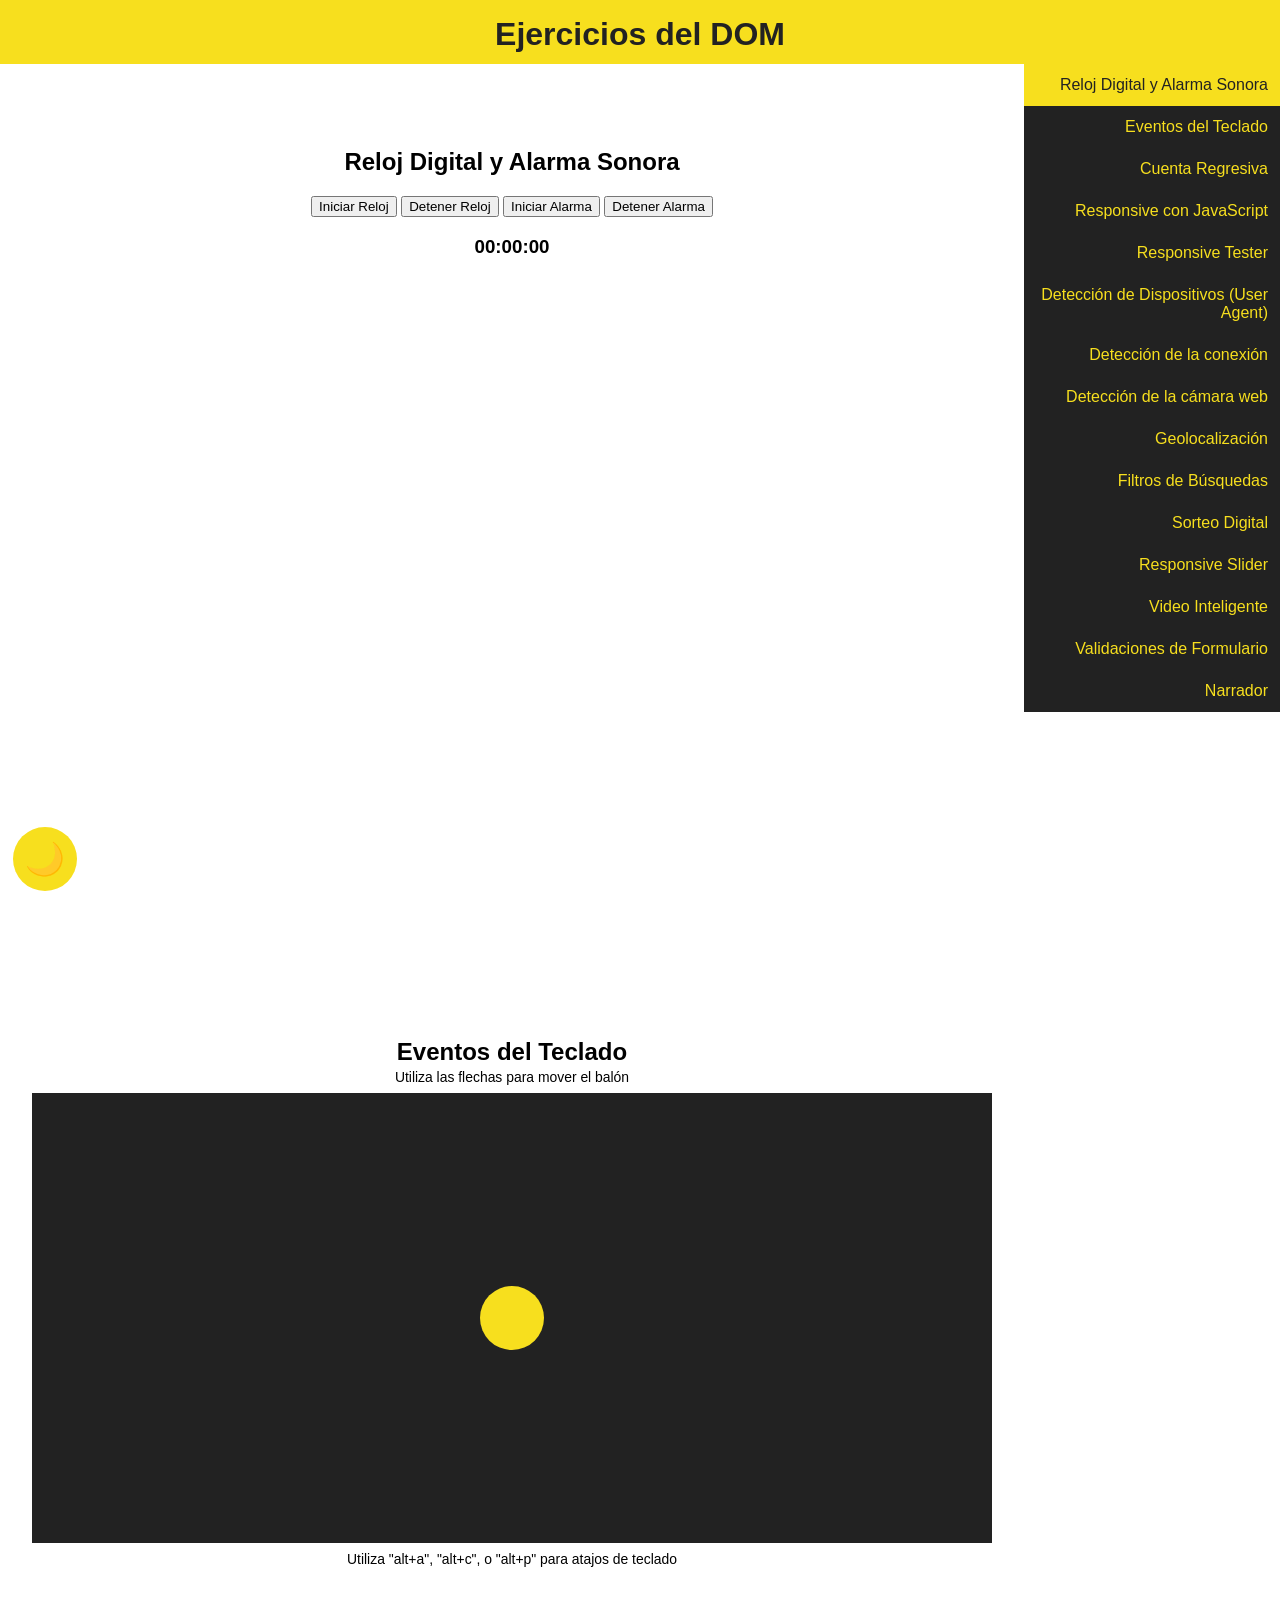
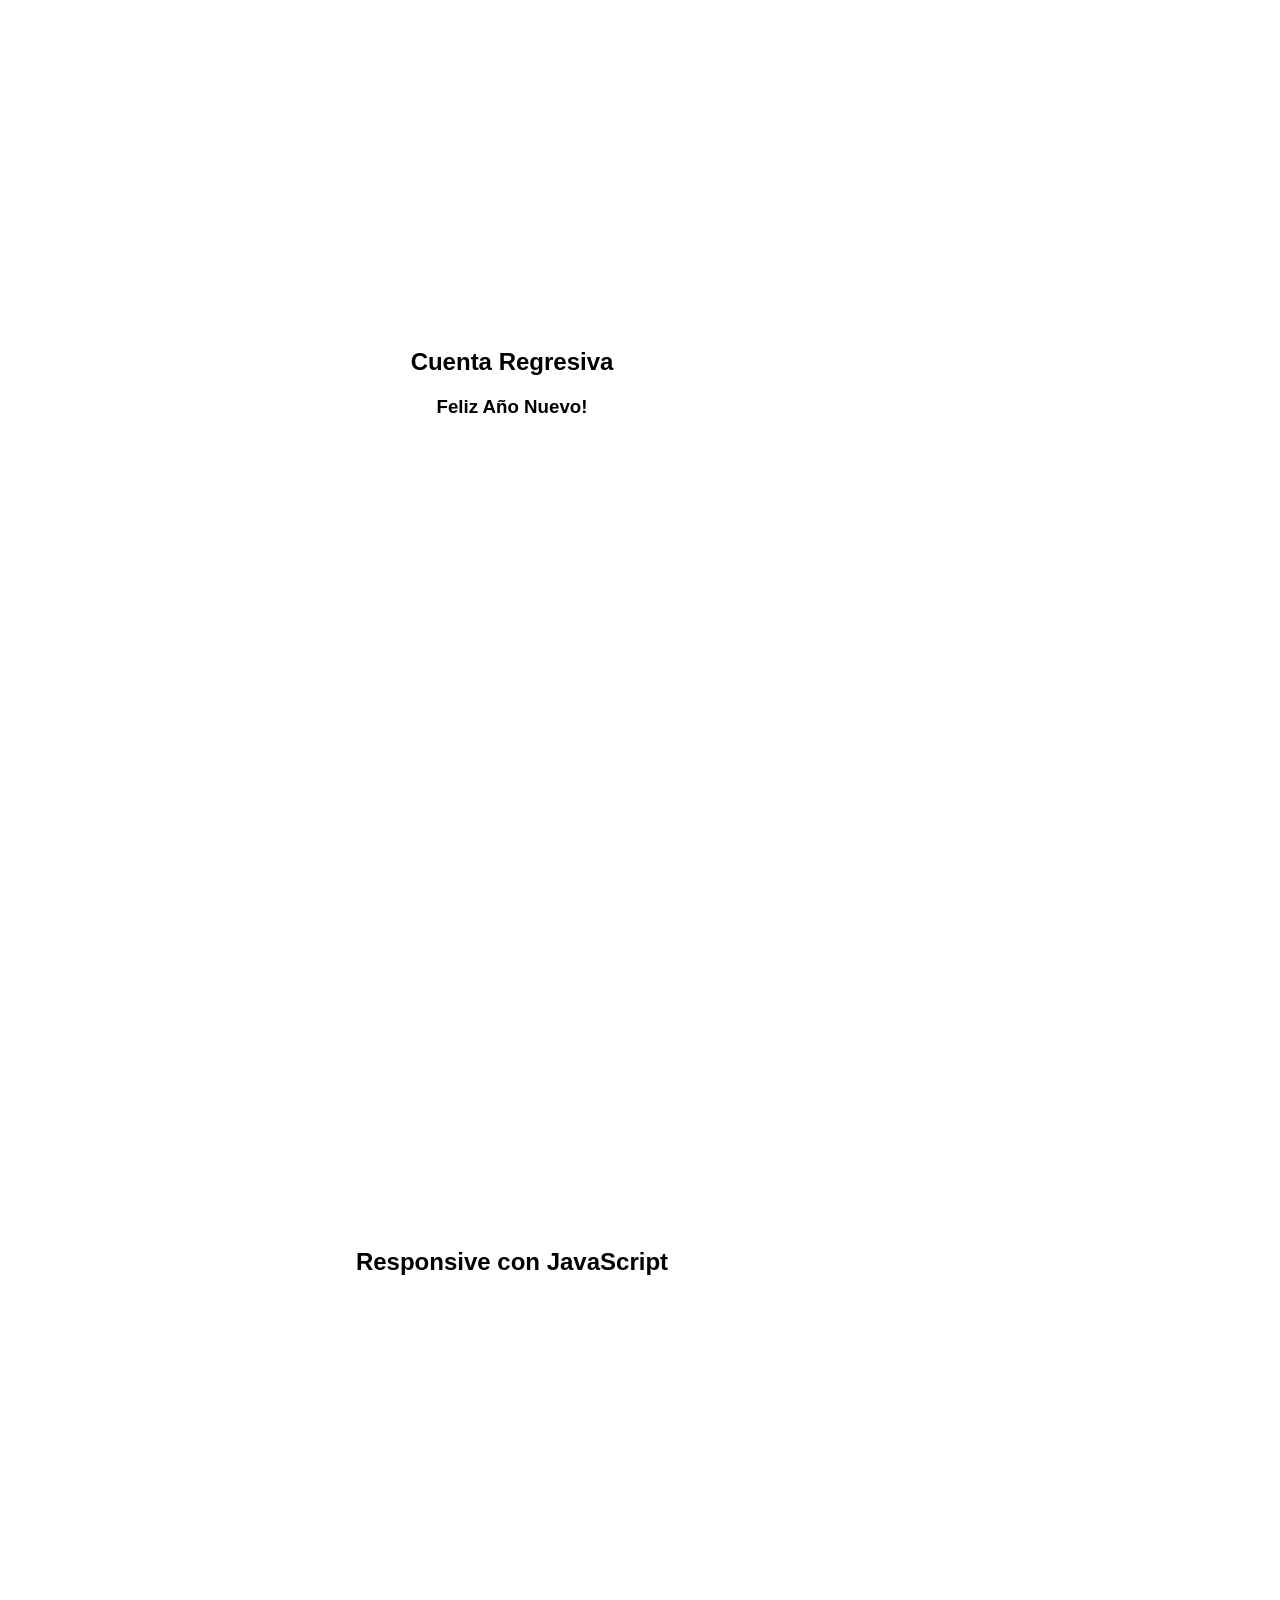
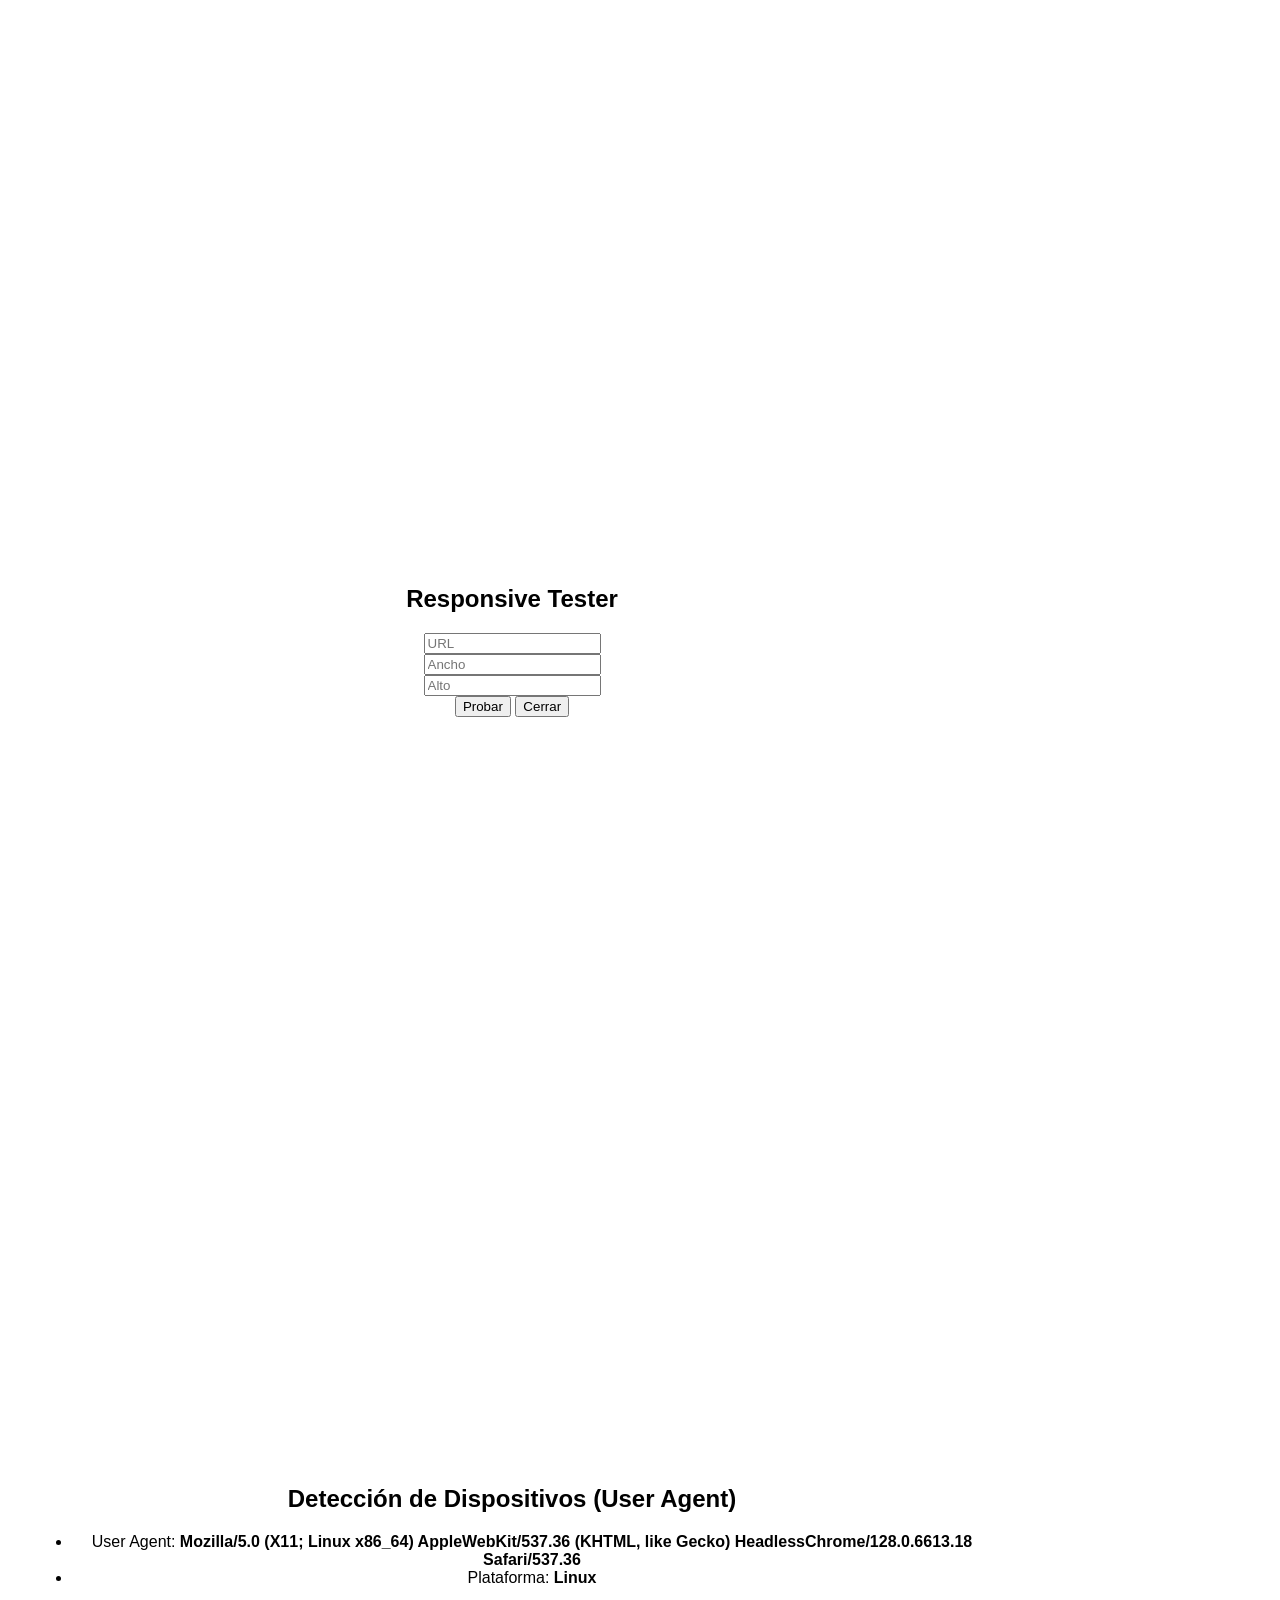
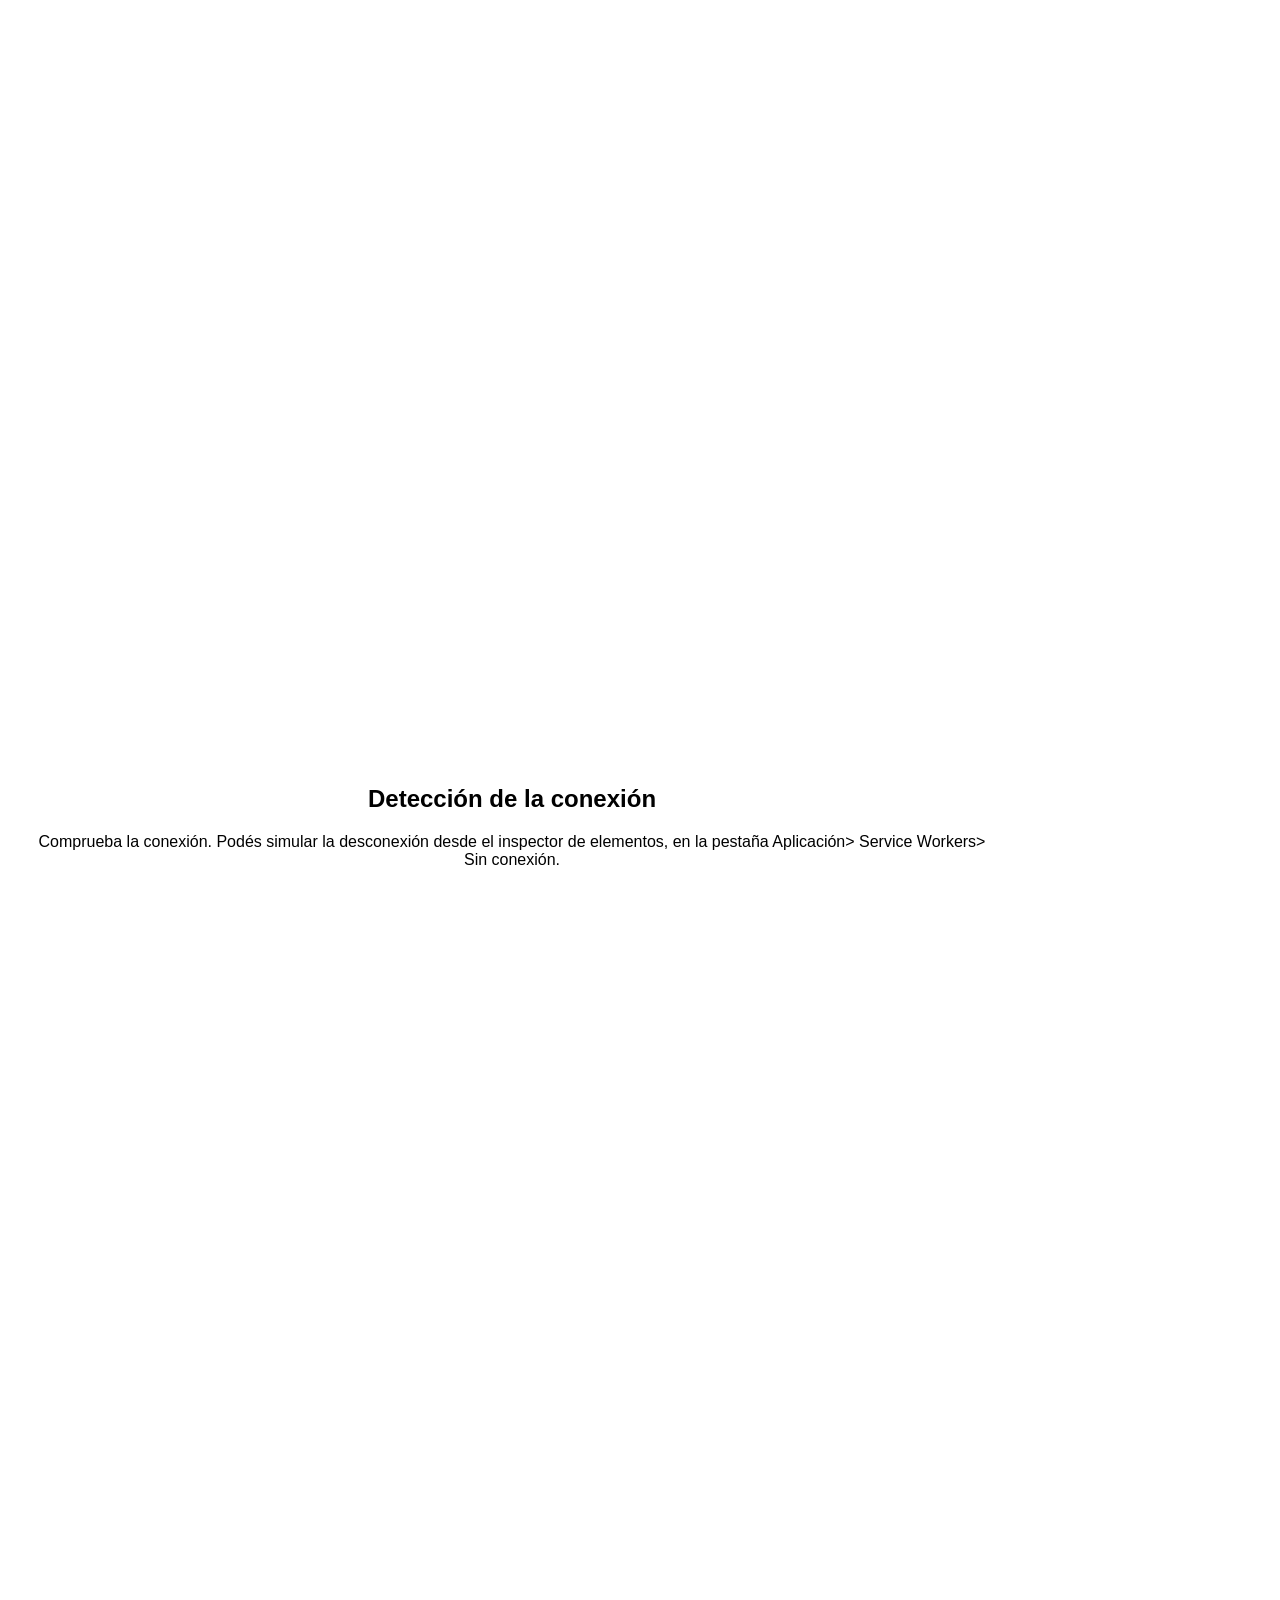
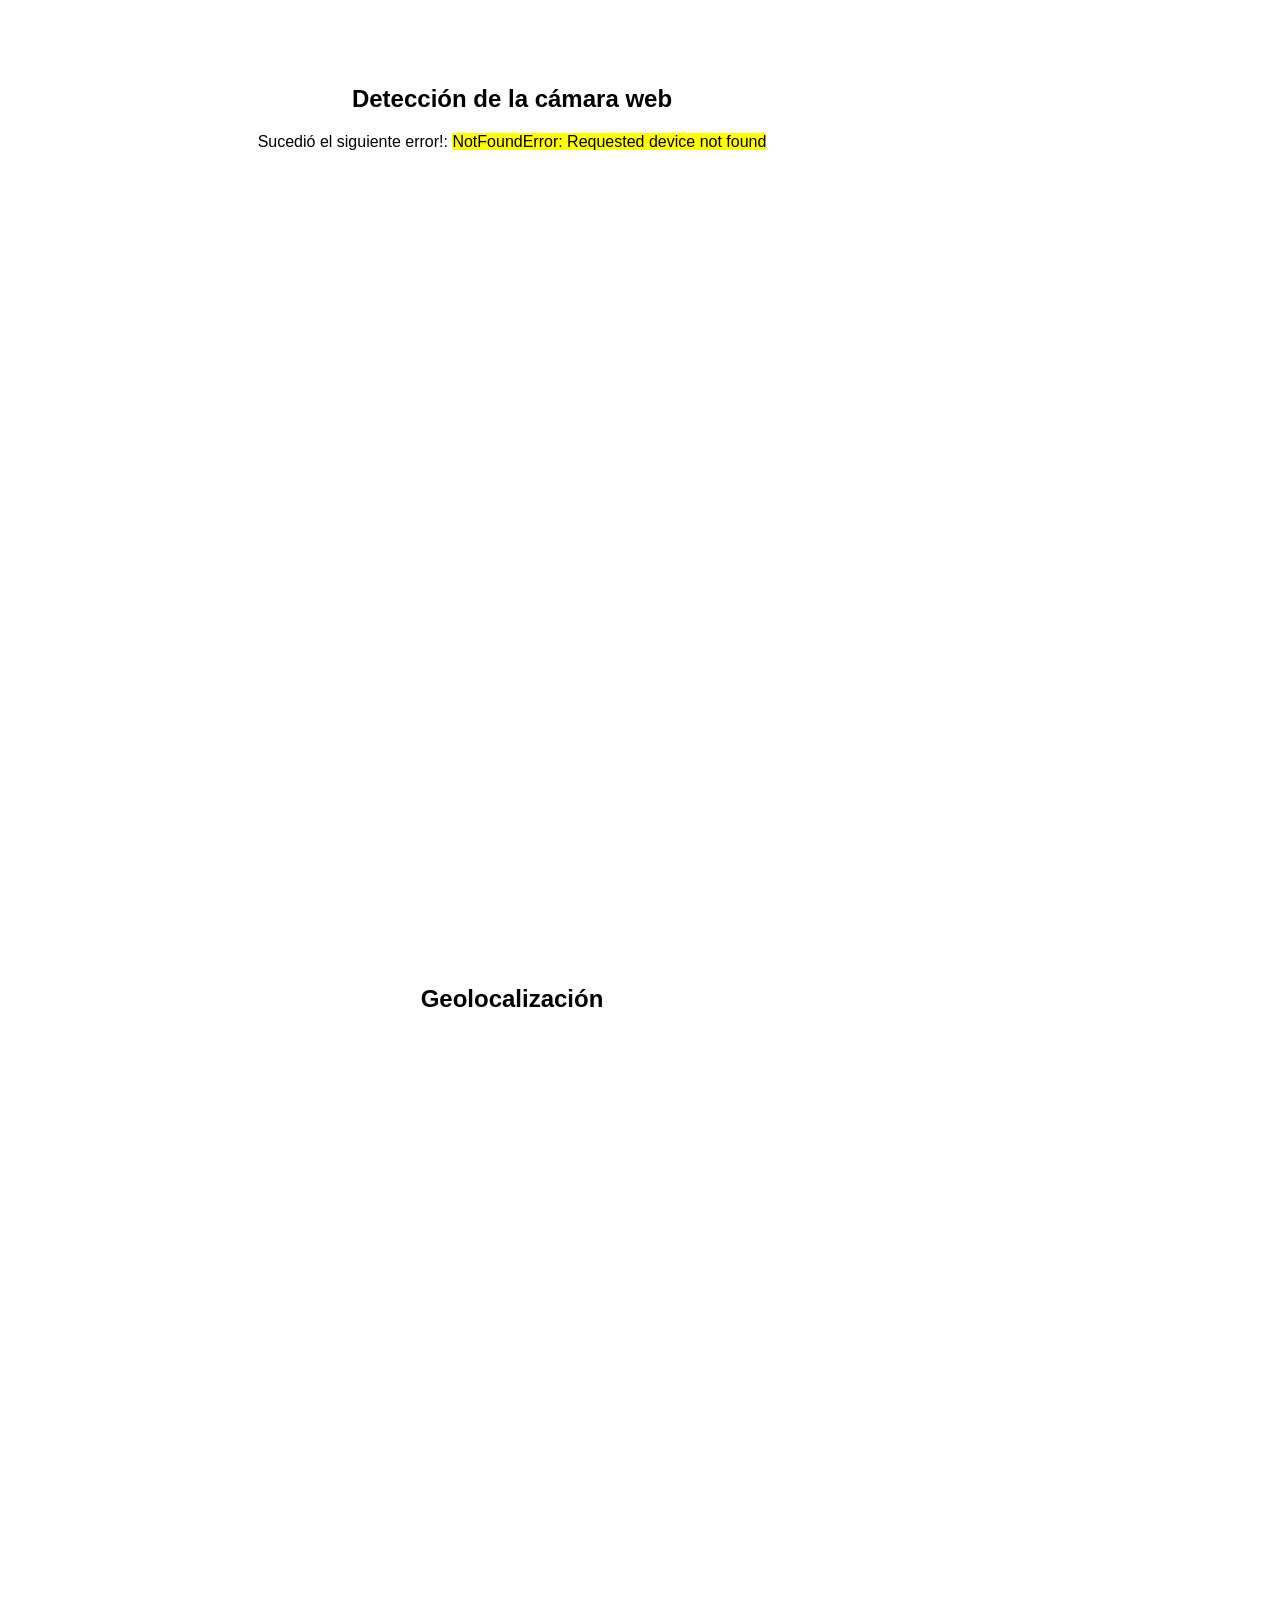
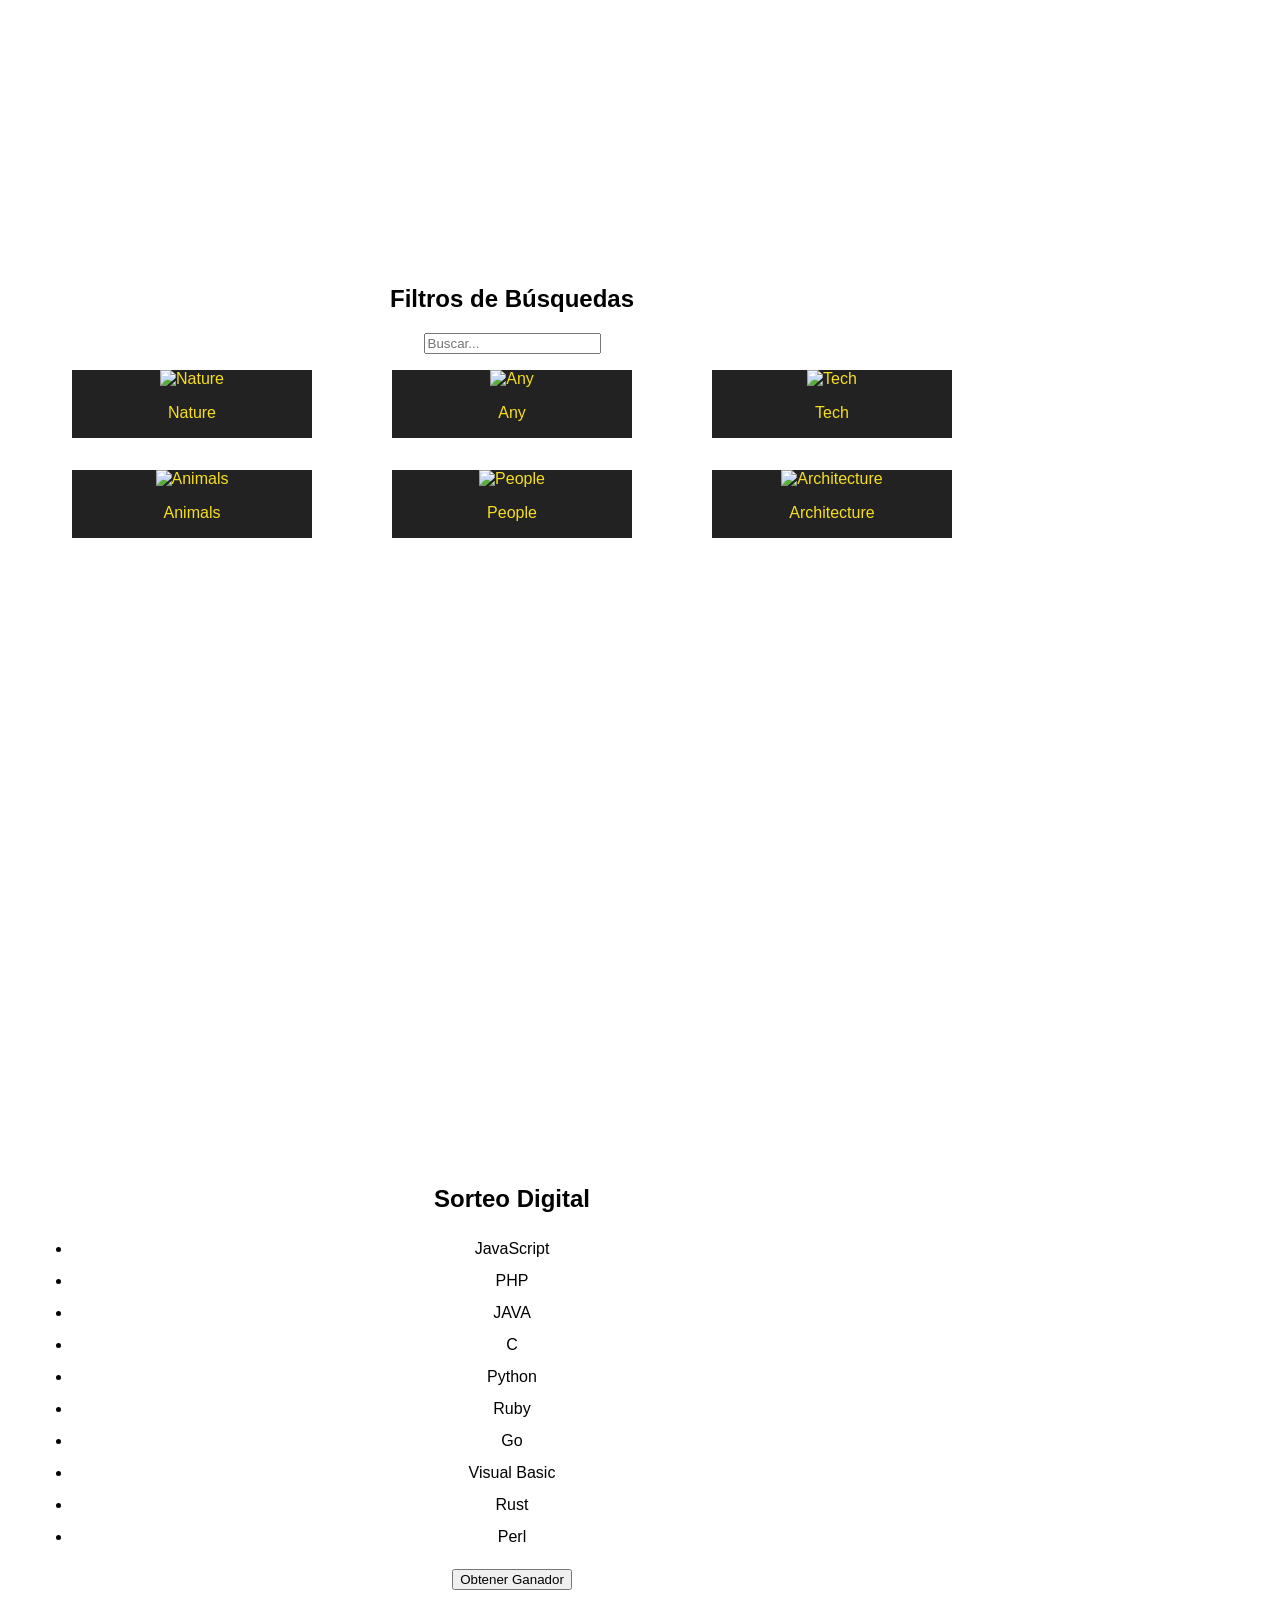
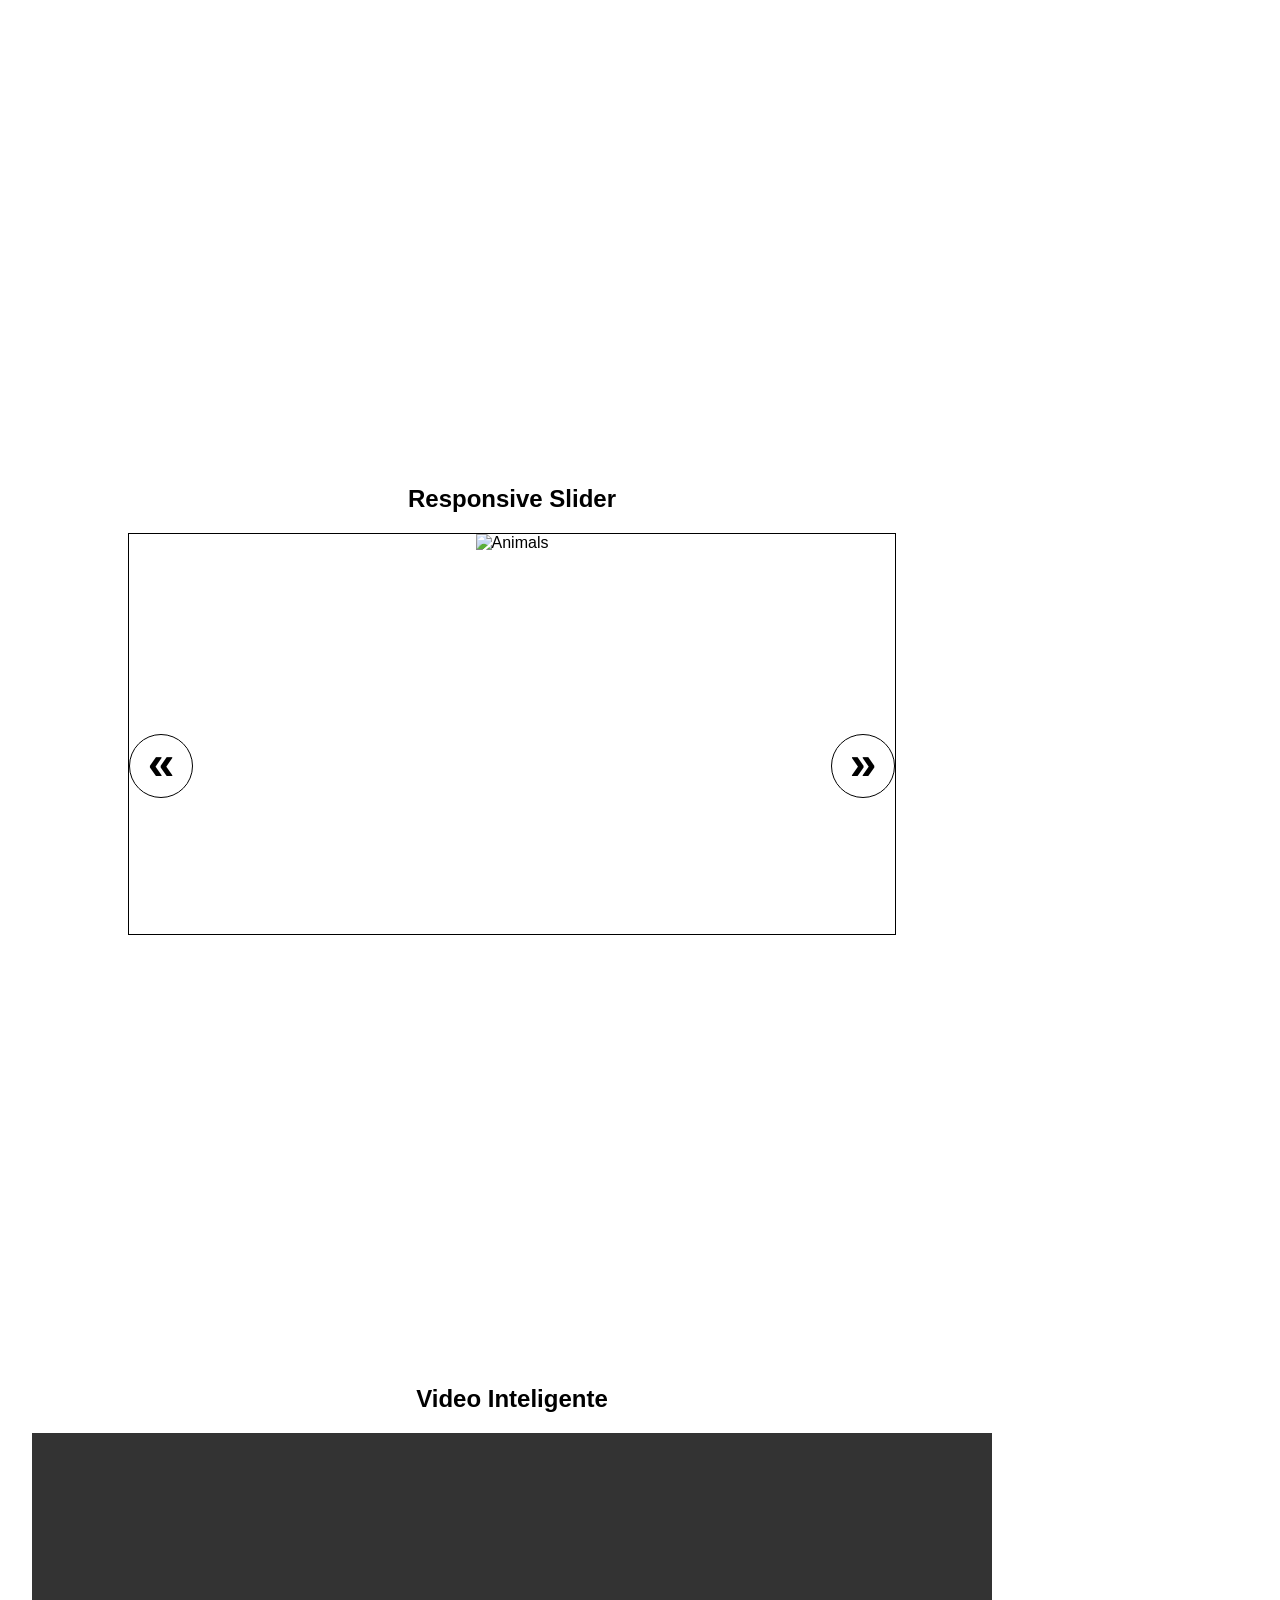
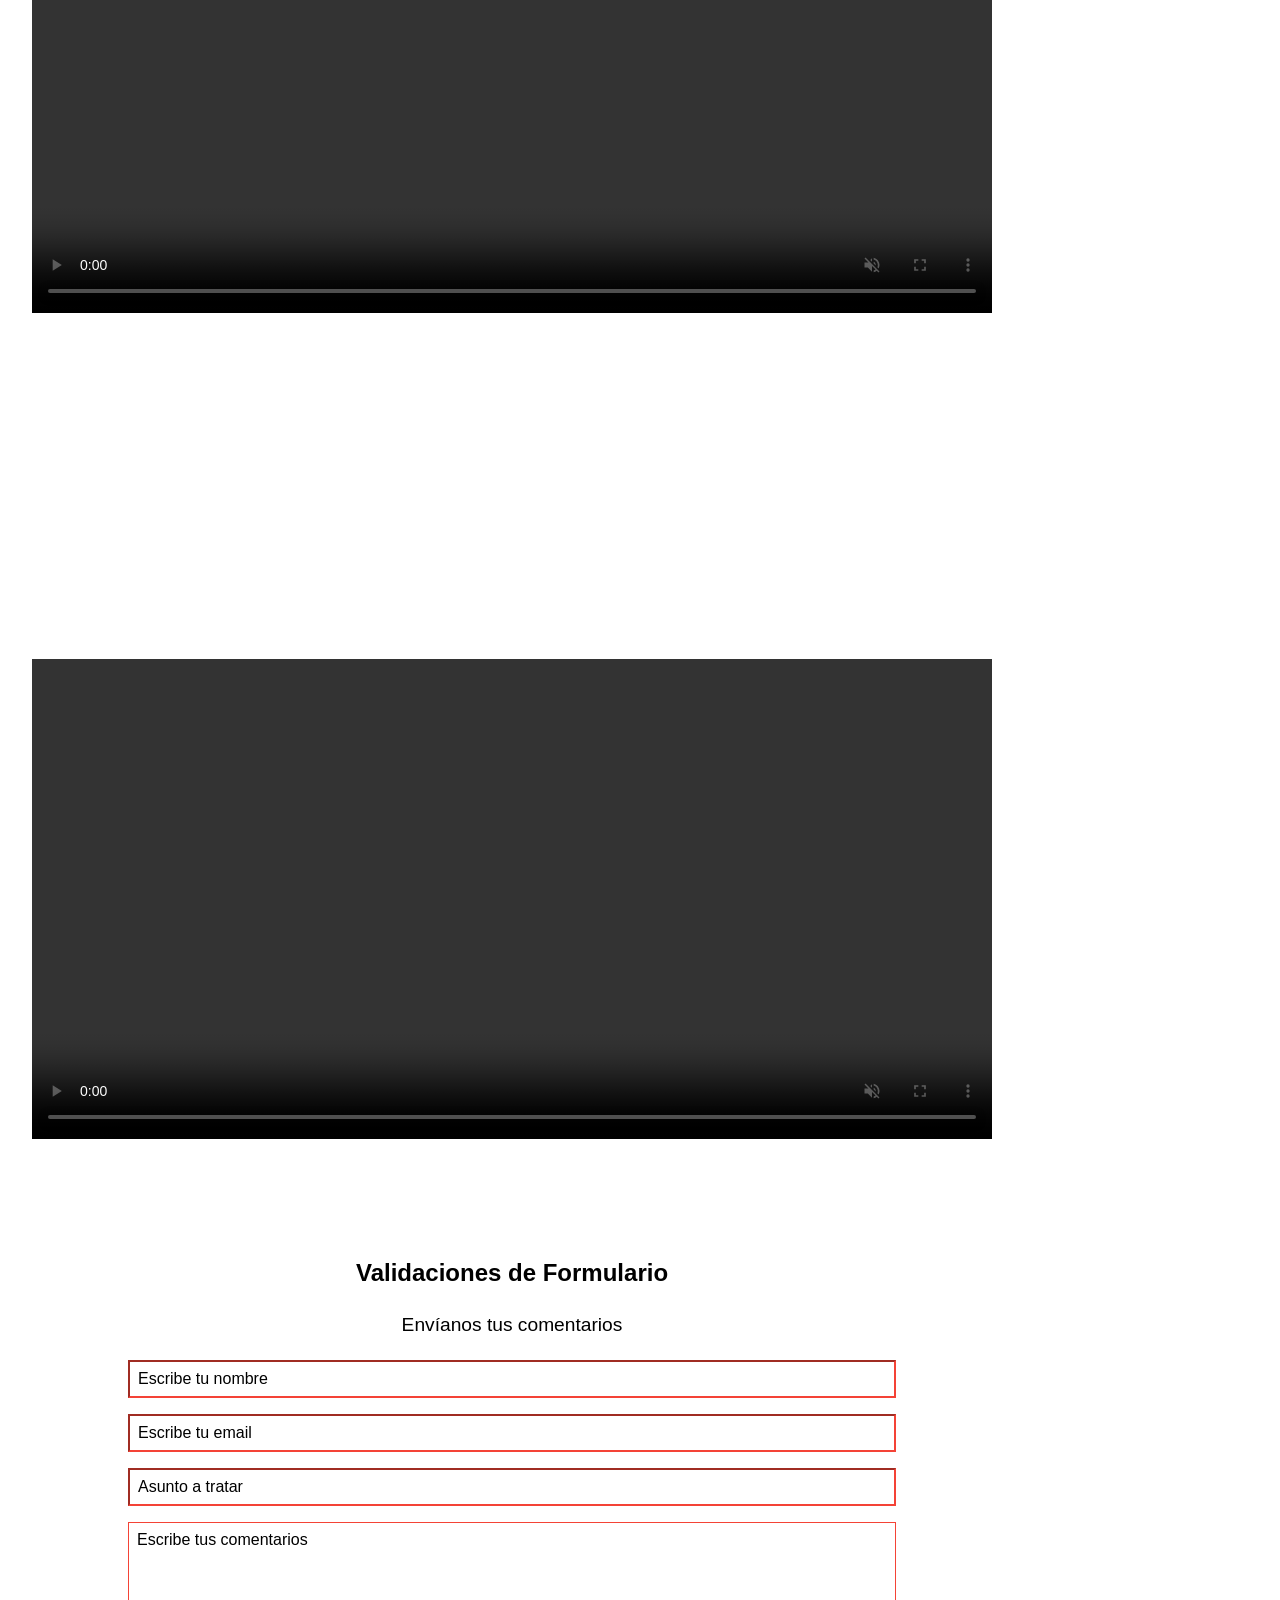
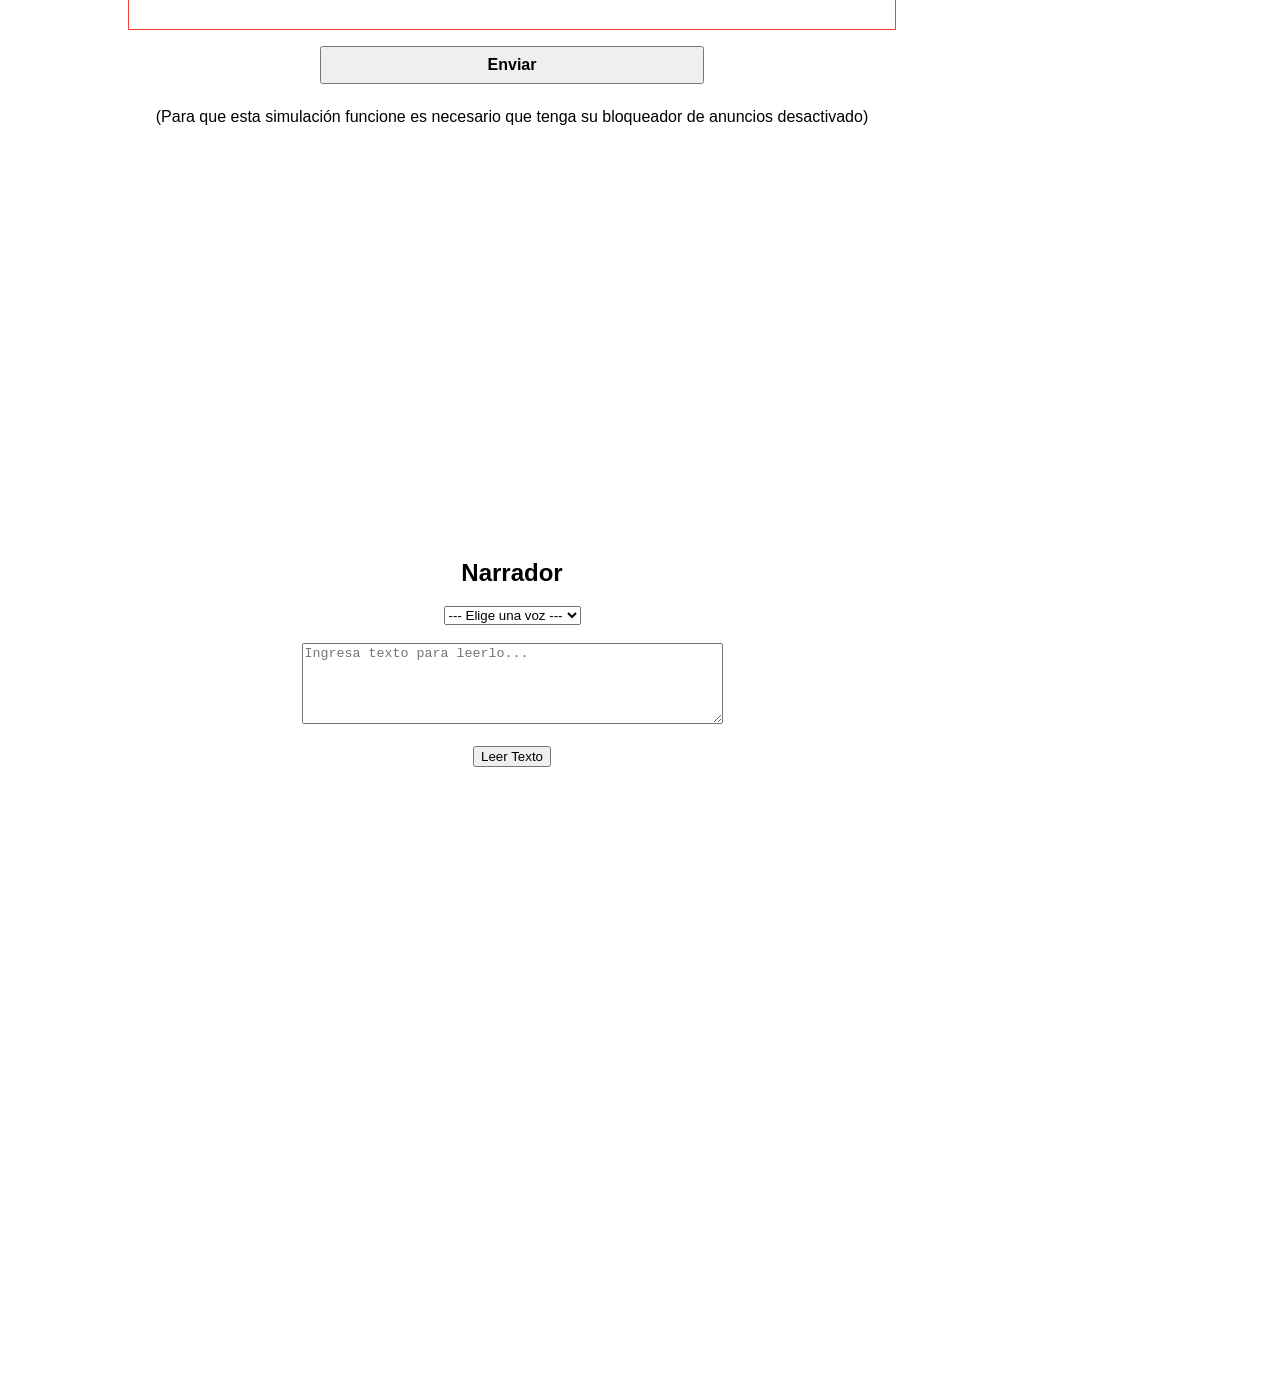
==== dom-ejercicios/index.html @ 46477e60 "Add files via upload" ====
<!DOCTYPE html>
<html lang="en" data-dark>
<meta charset="UTF-8">
<meta http-equiv="X-UA-Compatible" content="IE=edge">
<meta name="viewport" content="width=device-width, initial-scale=1.0">
<title>Ejercicios del DOM</title>
<link href="style.css" rel="stylesheet">
<link href="hamburgers.css" rel="stylesheet">
</head>

<body>
    <header>
        <h1>Ejercicios del DOM</h1>
    </header>
    <button class="panel-btn hamburger hamburger--vortex" type="button">
        <span class="hamburger-box">
            <span class="hamburger-inner"></span>
        </span>
    </button>
    <aside class="panel">
        <nav class="menu">
            <a href="#seccion1" data-scroll-spy>Reloj Digital y Alarma Sonora</a>
            <a href="#seccion2" data-scroll-spy>Eventos del Teclado</a>
            <a href="#seccion3" data-scroll-spy>Cuenta Regresiva</a>
            <a href="#seccion4" data-scroll-spy>Responsive con JavaScript</a>
            <a href="#seccion5" data-scroll-spy>Responsive Tester</a>
            <a href="#seccion6" data-scroll-spy>Detección de Dispositivos (User Agent)</a>
            <a href="#seccion7" data-scroll-spy>Detección de la conexión</a>
            <a href="#seccion8" data-scroll-spy>Detección de la cámara web</a>
            <a href="#seccion9" data-scroll-spy>Geolocalización</a>
            <a href="#seccion10" data-scroll-spy>Filtros de Búsquedas</a>
            <a href="#seccion11" data-scroll-spy>Sorteo Digital</a>
            <a href="#seccion12" data-scroll-spy>Responsive Slider</a>
            <a href="#seccion13" data-scroll-spy>Video Inteligente</a>
            <a href="#seccion14" data-scroll-spy>Validaciones de Formulario</a>
            <a href="#seccion15" data-scroll-spy>Narrador</a>
        </nav>
    </aside>
    <main>
        <section id="seccion1" class="section" data-scroll-spy>
            <h2>Reloj Digital y Alarma Sonora</h2>
            <div>
                <button id="activar-reloj">Iniciar Reloj</button>
                <button id="desactivar-reloj">Detener Reloj</button>
                <button id="activar-alarma">Iniciar Alarma</button>
                <button id="desactivar-alarma">Detener Alarma</button>
            </div>
            <div id="reloj">
                <h3>00:00:00</h3>
            </div>
        </section>
        <section id="seccion2" class="section" data-scroll-spy>
            <h2>Eventos del Teclado</h2>
            <p>Utiliza las flechas para mover el balón</p>
            <article class="stage" data-dark>
                <div class="ball"></div>
            </article>
            <p>Utiliza "alt+a", "alt+c", o "alt+p" para atajos de teclado</p>
        </section>
        <section id="seccion3" class="section" data-scroll-spy>
            <h2>Cuenta Regresiva</h2>
            <div id="countdown"></div>
        </section>
        <section id="seccion4" class="section" data-scroll-spy>
            <h2>Responsive con JavaScript</h2>
            <div id="youtube"></div>
            <div id="gmaps"></div>
        </section>
        <section id="seccion5" class="section" data-scroll-spy>
            <h2>Responsive Tester</h2>
            <form id="responsive-tester">
                <input name="direccion" type="url" placeholder="URL" required>
                <br>
                <input name="ancho" type="text" placeholder="Ancho" required>
                <br>
                <input name="alto" type="text" placeholder="Alto" required>
                <br>
                <input name="probar" type="submit" value="Probar">
                <input name="cerrar" type="button" value="Cerrar">
            </form>
        </section>
        <section id="seccion6" class="section" data-scroll-spy>
            <h2>Detección de Dispositivos (User Agent)</h2>
            <div id="user-device"></div>
        </section>
        <section id="seccion7" class="section" data-scroll-spy>
            <h2>Detección de la conexión</h2>
            <p>Comprueba la conexión. Podés simular la desconexión desde el inspector de elementos, en la pestaña
                Aplicación> Service Workers> Sin conexión.</p>
        </section>
        <section id="seccion8" class="section" data-scroll-spy>
            <h2>Detección de la cámara web</h2>
            <video id="webcam"></video>
        </section>
        <section id="seccion9" class="section" data-scroll-spy>
            <h2>Geolocalización</h2>
            <div id="geolocation"></div>
        </section>
        <section id="seccion10" class="section" data-scroll-spy>
            <h2>Filtros de Búsquedas</h2>
            <input type="search" placeholder="Buscar..." class="card-filter">
            <article class="cards">
                <figure class="card">
                    <img src="http://placeimg.com/200/200/nature" alt="Nature">
                    <figcaption>Nature</figcaption>
                </figure>
                <figure class="card">
                    <img src="http://placeimg.com/200/200/any" alt="Any">
                    <figcaption>Any</figcaption>
                </figure>
                <figure class="card">
                    <img src="http://placeimg.com/200/200/tech" alt="Tech">
                    <figcaption>Tech</figcaption>
                </figure>
                <figure class="card">
                    <img src="http://placeimg.com/200/200/animals" alt="Animals">
                    <figcaption>Animals</figcaption>
                </figure>
                <figure class="card">
                    <img src="http://placeimg.com/200/200/people" alt="People">
                    <figcaption>People</figcaption>
                </figure>
                <figure class="card">
                    <img src="http://placeimg.com/200/200/arch" alt="Architecture">
                    <figcaption>Architecture</figcaption>
                </figure>
            </article>
        </section>
        <section id="seccion11" class="section" data-scroll-spy>
            <h2> Sorteo Digital</h2>
            <ul class="players">
                <li class="player">JavaScript</li>
                <li class="player">PHP</li>
                <li class="player">JAVA</li>
                <li class="player">C</li>
                <li class="player">Python</li>
                <li class="player">Ruby</li>
                <li class="player">Go</li>
                <li class="player">Visual Basic</li>
                <li class="player">Rust</li>
                <li class="player">Perl</li>
            </ul>
            <button id="winner-btn"> Obtener Ganador</button>
        </section>
        <section id="seccion12" class="section" data-scroll-spy>
            <h2>Responsive Slider</h2>
            <div class="slider">
                <div class="slider-slides">
                    <div class="slider-slide active">
                        <img src="http://placeimg.com/400/400/animals" alt="Animals">
                    </div>
                    <div class="slider-slide">
                        <h4>Diapositiva 2</h4>
                        <p>Lorem ipsum dolor sit amet consectetur adipisicing elit. Omnis suscipit quasi quidem nostrum
                            iste labore quos commodi cumque voluptatibus ad. Cum, animi quo quam deleniti repudiandae
                            accusantium libero totam placeat.</p>
                    </div>
                    <div class="slider-slide">
                        <img src="http://placeimg.com/400/400/nature" alt="Nature">
                    </div>
                    <div class="slider-slide">
                        <h4>Diapositiva 4</h4>
                        <p>Lorem ipsum dolor sit amet consectetur, adipisicing elit. Iure ullam molestiae est eos
                            blanditiis earum similique magni, asperiores reprehenderit. Rerum recusandae commodi eaque
                            blanditiis neque nihil, velit perspiciatis dolorem dolor!</p>
                    </div>
                </div>
                <div class="slider-btns">
                    <a href="" class="prev">&laquo</a>
                    <a href="" class="next">&raquo</a>
                </div>
            </div>
        </section>
        <section id="seccion13" class="section" data-scroll-spy>
            <h2>Video Inteligente</h2>
            <video src="assets/video-inteligente.mp4" muted controls loop data-smart-video></video>
            <br><br><br><br><br><br><br><br><br><br><br><br><br><br><br><br><br><br><br><br>
            <video src="assets/video-inteligente.mp4" muted controls loop data-smart-video></video>
        </section>
        <section id="seccion14" class="section" data-scroll-spy>
            <h2>Validaciones de Formulario</h2>
            <form class="contact-form" action="https://formsubmit.co/matifer.dev@gmail.com" method="POST" target="_blank">
                <legend>Envíanos tus comentarios</legend>
                <input type="text" name="name" placeholder="Escribe tu nombre" title="Nombre solo acepta letras y espacios en blanco" pattern="^[A-Za-zÑñÁáÉéÍíÓóÚúÜü\s]+$" required>
                <input type="email" name="email" placeholder="Escribe tu email" title="Email incorrecto" pattern="^[a-z0-9]+(\.[_a-z0-9]+)*@[a-z0-9-]+(\.[a-z0-9-]+)*(\.[a-z]{2,15})$" required>
                <input type="text" name="subject" placeholder="Asunto a tratar" title="El asunto es requerido" required>
                <textarea name="comments" cols="50" rows="5" placeholder="Escribe tus comentarios" title="Tu comentario no debe exceder los 255 caracteres" data-pattern="^.{1,255}$" required></textarea>
                <input type="submit" value="Enviar">
                <p>(Para que esta simulación funcione es necesario que tenga su bloqueador de anuncios desactivado)</p>
                <div class="contact-form-loader none">
                    <img src="assets/loader.svg" alt="Cargando" id="form-svg" data-dark>
                </div>
                <div class="contact-form-response none">
                    <p>Los datos han sido enviados! 😀 </p>
                </div>
            </form>
        </section>
        <section id="seccion15" class="section" data-scroll-spy>
            <h2>Narrador</h2>
            <select id="speech-select">
                <option value="">--- Elige una voz ---</option>
            </select>
            <br><br>
            <textarea id ="speech-text" cols="50" rows="5" placeholder="Ingresa texto para leerlo..."></textarea>
            <br><br>
            <button id="speech-btn">Leer Texto</button>
        </section>
    </main>
    <button class="scroll-top-btn hidden">&#11014</button>
    <button class="dark-theme-btn">🌙</button>
    <script src="js.js" type="module"></script>
</body>

</html>
---- dom-ejercicios/style.css ----
:root {
    --main-font: sans-serif;
    --font-size: 16px;
    --main-color: #F7DF1E;
    --second-color: #222;
    --main-modal-color: rgba(247, 222, 30, 0.85);
    --second-modal-color: rgba(34, 34, 34, 0.85);
    --container-width: 1200px;
}

/* ::-webkit-scrollbar {
    width: 0px;
} */
html {
    scroll-behavior: smooth;
    box-sizing: border-box;
    font-family: var(--main-font);
    font-size: var(--font-size);
}

/*Para que todos los elementos hereden el box-sizing*/
*,
*:before,
*:after {
    box-sizing: inherit;
}

header {
    background-color: var(--main-color);
    color: var(--second-color);
    height: 4rem;
    display: flex;
    position: sticky;
    top: 0;
    width: 100vw;
    padding: 1rem;
    z-index: 997;
}

header h1 {
    margin: 0 auto;
    text-align: center;
}

#seccion2 {
    line-height: 0.3;

    & p {
        font-size: 0.87rem;
    }
}

body {
    /*RESET (por defecto el navegador le pone al body un margin de 8px*/
    margin: 0;
    /*Para que todo lo que desborde en horizontal se oculte y no genere barra de desplazamiento*/
    overflow-x: hidden;
}

img {
    max-width: 100%;
    height: auto;
}

section {
    min-height: 100vh;
    padding: 2rem;
    padding-top: 4rem;
    margin-left: auto;
    margin-right: auto;
    width: 100%;
    max-width: var(--container-width);
    text-align: center;
}

.panel {
    position: fixed;
    z-index: 998;
    width: 100%;
    background-color: var(--second-modal-color);
    top: 0;
    bottom: 0;
    right: 0;
    left: 0;
    width: 100%;
    transition: transform 0.3s ease;
    transform: translate(0, -100%);
    overflow-y: auto;
}

.panel.is-active {
    transform: translate(0, 0);
}

.panel-btn {
    position: fixed;
    z-index: 999;
    bottom: 1vh;
    right: 1vw;
    width: 4rem;
    height: 4rem;
    border-radius: 50%;
    padding: 0;
    display: flex;
    justify-content: center;
    align-items: center;
    background-color: var(--main-color);
}

.menu {
    width: inherit;
    display: flex;
    flex-direction: column;
    justify-content: space-evenly;
    align-items: center;
    text-align: center;
}

.menu a {
    padding: 2rem;
    width: inherit;
    display: block;
    font-size: 1.5rem;
    text-decoration: none;
    color: var(--main-color);
    transition: all 0.3s ease;
}

.menu a:hover {
    /* font-weight: bold; */
    color: var(--second-color);
    background-color: var(--main-modal-color);
}

.stage {
    display: flex;
    min-height: 50vh;
    background-color: var(--second-color);
}

.ball {
    margin: auto;
    width: 4rem;
    height: 4rem;
    border-radius: 50%;
    background-color: var(--main-color);
}

.scroll-top-btn {
    position: fixed;
    z-index: 999;
    bottom: 1vh;
    right: calc(4.5rem + 1vw);
    width: 4rem;
    height: 4rem;
    border-radius: 50%;
    font-size: 2rem;
    font-weight: bold;
    background-color: var(--main-color);
    color: var(--second-color);
    cursor: pointer;
    outline: 0;
    border: 0;
    transition: all 0.3s ease-out;
}

.scroll-top-btn:hover {
    background-color: var(--second-color);
    color: var(--main-color);
}

.hidden {
    visibility: hidden;
    opacity: 0;
}

.dark-theme-btn {
    position: fixed;
    z-index: 999;
    bottom: 1vh;
    left: 1vw;
    width: 4rem;
    height: 4rem;
    border-radius: 50%;
    font-size: 2rem;
    font-weight: bold;
    background-color: var(--main-color);
    color: var(--second-color);
    cursor: pointer;
    outline: 0;
    border: 0;
    transition: all 0.3s ease-out;
}

.dark-theme-btn:hover {
    background-color: var(--second-color);
    color: var(--main-color);
}

.dark-mode {
    background-color: var(--second-color);
    color: var(--main-color);

    & .stage {
        background-color: gray;
    }
}

/* **********-------Network Status-------********* */
.online,
.offline {
    position: sticky;
    top: 0;
    z-index: 1000;
    padding: 1rem;
    font-size: 1.5rem;
    font-weight: bold;
    text-align: center;
    background-color: #1b5e20;
    color: #fff;
}

.offline {
    background-color: #b71c1c;
}

/* **********-------Search Filters-------********* */
.cards {
    display: grid;
    grid-template-columns: repeat(auto-fit, minmax(250px, 1fr));
}

.card {
    background-color: var(--second-color);
    color: var(--main-color);
    transition: all 0.3s ease-out;
}

.card img {
    width: 100%;
    height: auto;
}

.card figcaption {
    padding: 1rem;
}

.filter {
    visibility: hidden;
    opacity: 0;
    order: 1;
}

.players {
    padding-right: 40px;
    line-height: 2rem;
}

/* **********-------Responsive Slider-------********* */

.slider {
    position: relative;
    width: 80%;
    margin: 1rem auto;
    text-align: center;
    border: thin solid black;
}

.slider-slides {
    position: relative;
    height: 400px;
}

.slider-slide {
    position: absolute;
    top: 0;
    left: 0;
    width: 100%;
    height: 100%;
    opacity: 0;
    visibility: hidden;
    transition: opacity 1s ease;
}

.slider-slide img {
    height: inherit;
    width: inherit;
    object-fit: cover;
    object-position: 50% 0%;
}

.slider-slide.active {
    opacity: 1;
    visibility: visible;
}

.slider-btns {
    position: absolute;
    width: 100%;
    top: 50%;
    display: flex;
    justify-content: space-between;
    font-size: 3rem;
    font-weight: bold;
}

.slider a {
    display: block;
    width: 4rem;
    height: 4rem;
    border-radius: 50%;
    border: thin solid #000;
    text-decoration: none;
    background-color: #fff;
    color: #000;
    transition: all 0.3s ease;
}

.slider a:hover {
    color: #3e3c3c;
}

/* **********-------Scroll Spy-------********* */
@media screen and (min-width: 1024px) {
    body {
        display: grid;
        grid-template-columns: 80% 20%;
        grid-template-rows: 4rem auto;
        grid-template-areas:
            "header header"
            "main   panel";
    }

    main {
        grid-area: main;
    }

    header {
        grid-area: header;
    }

    .panel {
        grid-area: panel;
        align-self: start;
        position: sticky;
        top: 4rem;
        background-color: var(--second-color);
        justify-content: flex-start;
        transform: translate(0, 0);
        opacity: 1;
        visibility: visible;
    }

    .panel-btn {
        display: none;
    }

    .menu {
        justify-content: start;
        text-align: right;
    }

    .menu a {
        font-size: 1rem;
        padding: .75rem;
    }

    .menu a:hover,
    .menu a.active {
        color: var(--second-color);
        background-color: var(--main-color);
    }

    .scroll-top-btn {
        right: initial;
        left: calc(4.25rem + 1vw);
    }

    video[data-smart-video] {
        width: 100%;
    }
}

/* **********-------ContactForm Validations-------********* */
.contact-form {
    --form-ok-color: #4caf50;
    --form-error-color: #f44336;
    margin-left: auto;
    margin-right: auto;
    width: 80%;
    > * { /*significa a todos los elementos hijos*/
        padding: 0.5rem;
        margin: 1rem auto;
        display: block;
        width: 100%;
    }
    & textarea {
        resize: none;
    }
}

.contact-form legend, .contact-form-response {
    font-size: 1.2rem;
    /* font-weight: bold; */
    text-align: center;
}
.contact-form input, .contact-form textarea {
    font-size: 1rem;
    font-family: sans-serif;
}

.contact-form input[type="submit"]{
    width: 50%;
    font-weight: bold;
    cursor: pointer;
}

.contact-form *::placeholder {
    color:#000;
}

.contact-form [required]:valid {
    border-color: var(--form-ok-color);
}

.contact-form [required]:invalid {
    border-color: var(--form-error-color);
}

.contact-form-error {
    margin-top: -1rem;
    font-size: 80%;
    background-color: var(--form-error-color);
    color: #fff;
    transition: all 800ms ease;
}

.contact-form-error.is-active {
    display: block;
    animation: show-message 1s 1 normal 0s ease-out both;
}

.none {
    display: none;
}

@keyframes show-message {
    0% {
        visibility: hidden;
        opacity: 0;
    }

    100% {
        visibility: visible;
        opacity: 1;
    }
}
---- dom-ejercicios/hamburgers.css ----
/*!
 * Hamburgers
 * @description Tasty CSS-animated hamburgers
 * @author Jonathan Suh @jonsuh
 * @site https://jonsuh.com/hamburgers
 * @link https://github.com/jonsuh/hamburgers
 */
.hamburger {
  /* padding: 15px 15px; */
  /* display: inline-block; */
  cursor: pointer;
  transition-property: opacity, filter;
  transition-duration: 0.15s;
  transition-timing-function: linear;
  font: inherit;
  color: inherit;
  text-transform: none;
  /* background-color: transparent; */
  border: 0;
  margin: 0;
  overflow: visible;
}

.hamburger:hover {
  opacity: 0.7;
}

.hamburger.is-active:hover {
  opacity: 0.7;
}

.hamburger.is-active .hamburger-inner,
.hamburger.is-active .hamburger-inner::before,
.hamburger.is-active .hamburger-inner::after {
  background-color: #000;
}

.hamburger-box {
  width: 40px;
  height: 24px;
  display: inline-block;
  position: relative;
}

.hamburger-inner {
  display: block;
  top: 50%;
  margin-top: -2px;
}

.hamburger-inner,
.hamburger-inner::before,
.hamburger-inner::after {
  width: 40px;
  height: 4px;
  background-color: #000;
  border-radius: 4px;
  position: absolute;
  transition-property: transform;
  transition-duration: 0.15s;
  transition-timing-function: ease;
}

.hamburger-inner::before,
.hamburger-inner::after {
  content: "";
  display: block;
}

.hamburger-inner::before {
  top: -10px;
}

.hamburger-inner::after {
  bottom: -10px;
}

/*
   * 3DX
   */
.hamburger--3dx .hamburger-box {
  perspective: 80px;
}

.hamburger--3dx .hamburger-inner {
  transition: transform 0.15s cubic-bezier(0.645, 0.045, 0.355, 1), background-color 0s 0.1s cubic-bezier(0.645, 0.045, 0.355, 1);
}

.hamburger--3dx .hamburger-inner::before,
.hamburger--3dx .hamburger-inner::after {
  transition: transform 0s 0.1s cubic-bezier(0.645, 0.045, 0.355, 1);
}

.hamburger--3dx.is-active .hamburger-inner {
  background-color: transparent !important;
  transform: rotateY(180deg);
}

.hamburger--3dx.is-active .hamburger-inner::before {
  transform: translate3d(0, 10px, 0) rotate(45deg);
}

.hamburger--3dx.is-active .hamburger-inner::after {
  transform: translate3d(0, -10px, 0) rotate(-45deg);
}

/*
   * 3DX Reverse
   */
.hamburger--3dx-r .hamburger-box {
  perspective: 80px;
}

.hamburger--3dx-r .hamburger-inner {
  transition: transform 0.15s cubic-bezier(0.645, 0.045, 0.355, 1), background-color 0s 0.1s cubic-bezier(0.645, 0.045, 0.355, 1);
}

.hamburger--3dx-r .hamburger-inner::before,
.hamburger--3dx-r .hamburger-inner::after {
  transition: transform 0s 0.1s cubic-bezier(0.645, 0.045, 0.355, 1);
}

.hamburger--3dx-r.is-active .hamburger-inner {
  background-color: transparent !important;
  transform: rotateY(-180deg);
}

.hamburger--3dx-r.is-active .hamburger-inner::before {
  transform: translate3d(0, 10px, 0) rotate(45deg);
}

.hamburger--3dx-r.is-active .hamburger-inner::after {
  transform: translate3d(0, -10px, 0) rotate(-45deg);
}

/*
   * 3DY
   */
.hamburger--3dy .hamburger-box {
  perspective: 80px;
}

.hamburger--3dy .hamburger-inner {
  transition: transform 0.15s cubic-bezier(0.645, 0.045, 0.355, 1), background-color 0s 0.1s cubic-bezier(0.645, 0.045, 0.355, 1);
}

.hamburger--3dy .hamburger-inner::before,
.hamburger--3dy .hamburger-inner::after {
  transition: transform 0s 0.1s cubic-bezier(0.645, 0.045, 0.355, 1);
}

.hamburger--3dy.is-active .hamburger-inner {
  background-color: transparent !important;
  transform: rotateX(-180deg);
}

.hamburger--3dy.is-active .hamburger-inner::before {
  transform: translate3d(0, 10px, 0) rotate(45deg);
}

.hamburger--3dy.is-active .hamburger-inner::after {
  transform: translate3d(0, -10px, 0) rotate(-45deg);
}

/*
   * 3DY Reverse
   */
.hamburger--3dy-r .hamburger-box {
  perspective: 80px;
}

.hamburger--3dy-r .hamburger-inner {
  transition: transform 0.15s cubic-bezier(0.645, 0.045, 0.355, 1), background-color 0s 0.1s cubic-bezier(0.645, 0.045, 0.355, 1);
}

.hamburger--3dy-r .hamburger-inner::before,
.hamburger--3dy-r .hamburger-inner::after {
  transition: transform 0s 0.1s cubic-bezier(0.645, 0.045, 0.355, 1);
}

.hamburger--3dy-r.is-active .hamburger-inner {
  background-color: transparent !important;
  transform: rotateX(180deg);
}

.hamburger--3dy-r.is-active .hamburger-inner::before {
  transform: translate3d(0, 10px, 0) rotate(45deg);
}

.hamburger--3dy-r.is-active .hamburger-inner::after {
  transform: translate3d(0, -10px, 0) rotate(-45deg);
}

/*
   * 3DXY
   */
.hamburger--3dxy .hamburger-box {
  perspective: 80px;
}

.hamburger--3dxy .hamburger-inner {
  transition: transform 0.15s cubic-bezier(0.645, 0.045, 0.355, 1), background-color 0s 0.1s cubic-bezier(0.645, 0.045, 0.355, 1);
}

.hamburger--3dxy .hamburger-inner::before,
.hamburger--3dxy .hamburger-inner::after {
  transition: transform 0s 0.1s cubic-bezier(0.645, 0.045, 0.355, 1);
}

.hamburger--3dxy.is-active .hamburger-inner {
  background-color: transparent !important;
  transform: rotateX(180deg) rotateY(180deg);
}

.hamburger--3dxy.is-active .hamburger-inner::before {
  transform: translate3d(0, 10px, 0) rotate(45deg);
}

.hamburger--3dxy.is-active .hamburger-inner::after {
  transform: translate3d(0, -10px, 0) rotate(-45deg);
}

/*
   * 3DXY Reverse
   */
.hamburger--3dxy-r .hamburger-box {
  perspective: 80px;
}

.hamburger--3dxy-r .hamburger-inner {
  transition: transform 0.15s cubic-bezier(0.645, 0.045, 0.355, 1), background-color 0s 0.1s cubic-bezier(0.645, 0.045, 0.355, 1);
}

.hamburger--3dxy-r .hamburger-inner::before,
.hamburger--3dxy-r .hamburger-inner::after {
  transition: transform 0s 0.1s cubic-bezier(0.645, 0.045, 0.355, 1);
}

.hamburger--3dxy-r.is-active .hamburger-inner {
  background-color: transparent !important;
  transform: rotateX(180deg) rotateY(180deg) rotateZ(-180deg);
}

.hamburger--3dxy-r.is-active .hamburger-inner::before {
  transform: translate3d(0, 10px, 0) rotate(45deg);
}

.hamburger--3dxy-r.is-active .hamburger-inner::after {
  transform: translate3d(0, -10px, 0) rotate(-45deg);
}

/*
   * Arrow
   */
.hamburger--arrow.is-active .hamburger-inner::before {
  transform: translate3d(-8px, 0, 0) rotate(-45deg) scale(0.7, 1);
}

.hamburger--arrow.is-active .hamburger-inner::after {
  transform: translate3d(-8px, 0, 0) rotate(45deg) scale(0.7, 1);
}

/*
   * Arrow Right
   */
.hamburger--arrow-r.is-active .hamburger-inner::before {
  transform: translate3d(8px, 0, 0) rotate(45deg) scale(0.7, 1);
}

.hamburger--arrow-r.is-active .hamburger-inner::after {
  transform: translate3d(8px, 0, 0) rotate(-45deg) scale(0.7, 1);
}

/*
   * Arrow Alt
   */
.hamburger--arrowalt .hamburger-inner::before {
  transition: top 0.1s 0.1s ease, transform 0.1s cubic-bezier(0.165, 0.84, 0.44, 1);
}

.hamburger--arrowalt .hamburger-inner::after {
  transition: bottom 0.1s 0.1s ease, transform 0.1s cubic-bezier(0.165, 0.84, 0.44, 1);
}

.hamburger--arrowalt.is-active .hamburger-inner::before {
  top: 0;
  transform: translate3d(-8px, -10px, 0) rotate(-45deg) scale(0.7, 1);
  transition: top 0.1s ease, transform 0.1s 0.1s cubic-bezier(0.895, 0.03, 0.685, 0.22);
}

.hamburger--arrowalt.is-active .hamburger-inner::after {
  bottom: 0;
  transform: translate3d(-8px, 10px, 0) rotate(45deg) scale(0.7, 1);
  transition: bottom 0.1s ease, transform 0.1s 0.1s cubic-bezier(0.895, 0.03, 0.685, 0.22);
}

/*
   * Arrow Alt Right
   */
.hamburger--arrowalt-r .hamburger-inner::before {
  transition: top 0.1s 0.1s ease, transform 0.1s cubic-bezier(0.165, 0.84, 0.44, 1);
}

.hamburger--arrowalt-r .hamburger-inner::after {
  transition: bottom 0.1s 0.1s ease, transform 0.1s cubic-bezier(0.165, 0.84, 0.44, 1);
}

.hamburger--arrowalt-r.is-active .hamburger-inner::before {
  top: 0;
  transform: translate3d(8px, -10px, 0) rotate(45deg) scale(0.7, 1);
  transition: top 0.1s ease, transform 0.1s 0.1s cubic-bezier(0.895, 0.03, 0.685, 0.22);
}

.hamburger--arrowalt-r.is-active .hamburger-inner::after {
  bottom: 0;
  transform: translate3d(8px, 10px, 0) rotate(-45deg) scale(0.7, 1);
  transition: bottom 0.1s ease, transform 0.1s 0.1s cubic-bezier(0.895, 0.03, 0.685, 0.22);
}

/*
   * Arrow Turn
   */
.hamburger--arrowturn.is-active .hamburger-inner {
  transform: rotate(-180deg);
}

.hamburger--arrowturn.is-active .hamburger-inner::before {
  transform: translate3d(8px, 0, 0) rotate(45deg) scale(0.7, 1);
}

.hamburger--arrowturn.is-active .hamburger-inner::after {
  transform: translate3d(8px, 0, 0) rotate(-45deg) scale(0.7, 1);
}

/*
   * Arrow Turn Right
   */
.hamburger--arrowturn-r.is-active .hamburger-inner {
  transform: rotate(-180deg);
}

.hamburger--arrowturn-r.is-active .hamburger-inner::before {
  transform: translate3d(-8px, 0, 0) rotate(-45deg) scale(0.7, 1);
}

.hamburger--arrowturn-r.is-active .hamburger-inner::after {
  transform: translate3d(-8px, 0, 0) rotate(45deg) scale(0.7, 1);
}

/*
   * Boring
   */
.hamburger--boring .hamburger-inner,
.hamburger--boring .hamburger-inner::before,
.hamburger--boring .hamburger-inner::after {
  transition-property: none;
}

.hamburger--boring.is-active .hamburger-inner {
  transform: rotate(45deg);
}

.hamburger--boring.is-active .hamburger-inner::before {
  top: 0;
  opacity: 0;
}

.hamburger--boring.is-active .hamburger-inner::after {
  bottom: 0;
  transform: rotate(-90deg);
}

/*
   * Collapse
   */
.hamburger--collapse .hamburger-inner {
  top: auto;
  bottom: 0;
  transition-duration: 0.13s;
  transition-delay: 0.13s;
  transition-timing-function: cubic-bezier(0.55, 0.055, 0.675, 0.19);
}

.hamburger--collapse .hamburger-inner::after {
  top: -20px;
  transition: top 0.2s 0.2s cubic-bezier(0.33333, 0.66667, 0.66667, 1), opacity 0.1s linear;
}

.hamburger--collapse .hamburger-inner::before {
  transition: top 0.12s 0.2s cubic-bezier(0.33333, 0.66667, 0.66667, 1), transform 0.13s cubic-bezier(0.55, 0.055, 0.675, 0.19);
}

.hamburger--collapse.is-active .hamburger-inner {
  transform: translate3d(0, -10px, 0) rotate(-45deg);
  transition-delay: 0.22s;
  transition-timing-function: cubic-bezier(0.215, 0.61, 0.355, 1);
}

.hamburger--collapse.is-active .hamburger-inner::after {
  top: 0;
  opacity: 0;
  transition: top 0.2s cubic-bezier(0.33333, 0, 0.66667, 0.33333), opacity 0.1s 0.22s linear;
}

.hamburger--collapse.is-active .hamburger-inner::before {
  top: 0;
  transform: rotate(-90deg);
  transition: top 0.1s 0.16s cubic-bezier(0.33333, 0, 0.66667, 0.33333), transform 0.13s 0.25s cubic-bezier(0.215, 0.61, 0.355, 1);
}

/*
   * Collapse Reverse
   */
.hamburger--collapse-r .hamburger-inner {
  top: auto;
  bottom: 0;
  transition-duration: 0.13s;
  transition-delay: 0.13s;
  transition-timing-function: cubic-bezier(0.55, 0.055, 0.675, 0.19);
}

.hamburger--collapse-r .hamburger-inner::after {
  top: -20px;
  transition: top 0.2s 0.2s cubic-bezier(0.33333, 0.66667, 0.66667, 1), opacity 0.1s linear;
}

.hamburger--collapse-r .hamburger-inner::before {
  transition: top 0.12s 0.2s cubic-bezier(0.33333, 0.66667, 0.66667, 1), transform 0.13s cubic-bezier(0.55, 0.055, 0.675, 0.19);
}

.hamburger--collapse-r.is-active .hamburger-inner {
  transform: translate3d(0, -10px, 0) rotate(45deg);
  transition-delay: 0.22s;
  transition-timing-function: cubic-bezier(0.215, 0.61, 0.355, 1);
}

.hamburger--collapse-r.is-active .hamburger-inner::after {
  top: 0;
  opacity: 0;
  transition: top 0.2s cubic-bezier(0.33333, 0, 0.66667, 0.33333), opacity 0.1s 0.22s linear;
}

.hamburger--collapse-r.is-active .hamburger-inner::before {
  top: 0;
  transform: rotate(90deg);
  transition: top 0.1s 0.16s cubic-bezier(0.33333, 0, 0.66667, 0.33333), transform 0.13s 0.25s cubic-bezier(0.215, 0.61, 0.355, 1);
}

/*
   * Elastic
   */
.hamburger--elastic .hamburger-inner {
  top: 2px;
  transition-duration: 0.275s;
  transition-timing-function: cubic-bezier(0.68, -0.55, 0.265, 1.55);
}

.hamburger--elastic .hamburger-inner::before {
  top: 10px;
  transition: opacity 0.125s 0.275s ease;
}

.hamburger--elastic .hamburger-inner::after {
  top: 20px;
  transition: transform 0.275s cubic-bezier(0.68, -0.55, 0.265, 1.55);
}

.hamburger--elastic.is-active .hamburger-inner {
  transform: translate3d(0, 10px, 0) rotate(135deg);
  transition-delay: 0.075s;
}

.hamburger--elastic.is-active .hamburger-inner::before {
  transition-delay: 0s;
  opacity: 0;
}

.hamburger--elastic.is-active .hamburger-inner::after {
  transform: translate3d(0, -20px, 0) rotate(-270deg);
  transition-delay: 0.075s;
}

/*
   * Elastic Reverse
   */
.hamburger--elastic-r .hamburger-inner {
  top: 2px;
  transition-duration: 0.275s;
  transition-timing-function: cubic-bezier(0.68, -0.55, 0.265, 1.55);
}

.hamburger--elastic-r .hamburger-inner::before {
  top: 10px;
  transition: opacity 0.125s 0.275s ease;
}

.hamburger--elastic-r .hamburger-inner::after {
  top: 20px;
  transition: transform 0.275s cubic-bezier(0.68, -0.55, 0.265, 1.55);
}

.hamburger--elastic-r.is-active .hamburger-inner {
  transform: translate3d(0, 10px, 0) rotate(-135deg);
  transition-delay: 0.075s;
}

.hamburger--elastic-r.is-active .hamburger-inner::before {
  transition-delay: 0s;
  opacity: 0;
}

.hamburger--elastic-r.is-active .hamburger-inner::after {
  transform: translate3d(0, -20px, 0) rotate(270deg);
  transition-delay: 0.075s;
}

/*
   * Emphatic
   */
.hamburger--emphatic {
  overflow: hidden;
}

.hamburger--emphatic .hamburger-inner {
  transition: background-color 0.125s 0.175s ease-in;
}

.hamburger--emphatic .hamburger-inner::before {
  left: 0;
  transition: transform 0.125s cubic-bezier(0.6, 0.04, 0.98, 0.335), top 0.05s 0.125s linear, left 0.125s 0.175s ease-in;
}

.hamburger--emphatic .hamburger-inner::after {
  top: 10px;
  right: 0;
  transition: transform 0.125s cubic-bezier(0.6, 0.04, 0.98, 0.335), top 0.05s 0.125s linear, right 0.125s 0.175s ease-in;
}

.hamburger--emphatic.is-active .hamburger-inner {
  transition-delay: 0s;
  transition-timing-function: ease-out;
  background-color: transparent !important;
}

.hamburger--emphatic.is-active .hamburger-inner::before {
  left: -80px;
  top: -80px;
  transform: translate3d(80px, 80px, 0) rotate(45deg);
  transition: left 0.125s ease-out, top 0.05s 0.125s linear, transform 0.125s 0.175s cubic-bezier(0.075, 0.82, 0.165, 1);
}

.hamburger--emphatic.is-active .hamburger-inner::after {
  right: -80px;
  top: -80px;
  transform: translate3d(-80px, 80px, 0) rotate(-45deg);
  transition: right 0.125s ease-out, top 0.05s 0.125s linear, transform 0.125s 0.175s cubic-bezier(0.075, 0.82, 0.165, 1);
}

/*
   * Emphatic Reverse
   */
.hamburger--emphatic-r {
  overflow: hidden;
}

.hamburger--emphatic-r .hamburger-inner {
  transition: background-color 0.125s 0.175s ease-in;
}

.hamburger--emphatic-r .hamburger-inner::before {
  left: 0;
  transition: transform 0.125s cubic-bezier(0.6, 0.04, 0.98, 0.335), top 0.05s 0.125s linear, left 0.125s 0.175s ease-in;
}

.hamburger--emphatic-r .hamburger-inner::after {
  top: 10px;
  right: 0;
  transition: transform 0.125s cubic-bezier(0.6, 0.04, 0.98, 0.335), top 0.05s 0.125s linear, right 0.125s 0.175s ease-in;
}

.hamburger--emphatic-r.is-active .hamburger-inner {
  transition-delay: 0s;
  transition-timing-function: ease-out;
  background-color: transparent !important;
}

.hamburger--emphatic-r.is-active .hamburger-inner::before {
  left: -80px;
  top: 80px;
  transform: translate3d(80px, -80px, 0) rotate(-45deg);
  transition: left 0.125s ease-out, top 0.05s 0.125s linear, transform 0.125s 0.175s cubic-bezier(0.075, 0.82, 0.165, 1);
}

.hamburger--emphatic-r.is-active .hamburger-inner::after {
  right: -80px;
  top: 80px;
  transform: translate3d(-80px, -80px, 0) rotate(45deg);
  transition: right 0.125s ease-out, top 0.05s 0.125s linear, transform 0.125s 0.175s cubic-bezier(0.075, 0.82, 0.165, 1);
}

/*
   * Minus
   */
.hamburger--minus .hamburger-inner::before,
.hamburger--minus .hamburger-inner::after {
  transition: bottom 0.08s 0s ease-out, top 0.08s 0s ease-out, opacity 0s linear;
}

.hamburger--minus.is-active .hamburger-inner::before,
.hamburger--minus.is-active .hamburger-inner::after {
  opacity: 0;
  transition: bottom 0.08s ease-out, top 0.08s ease-out, opacity 0s 0.08s linear;
}

.hamburger--minus.is-active .hamburger-inner::before {
  top: 0;
}

.hamburger--minus.is-active .hamburger-inner::after {
  bottom: 0;
}

/*
   * Slider
   */
.hamburger--slider .hamburger-inner {
  top: 2px;
}

.hamburger--slider .hamburger-inner::before {
  top: 10px;
  transition-property: transform, opacity;
  transition-timing-function: ease;
  transition-duration: 0.15s;
}

.hamburger--slider .hamburger-inner::after {
  top: 20px;
}

.hamburger--slider.is-active .hamburger-inner {
  transform: translate3d(0, 10px, 0) rotate(45deg);
}

.hamburger--slider.is-active .hamburger-inner::before {
  transform: rotate(-45deg) translate3d(-5.71429px, -6px, 0);
  opacity: 0;
}

.hamburger--slider.is-active .hamburger-inner::after {
  transform: translate3d(0, -20px, 0) rotate(-90deg);
}

/*
   * Slider Reverse
   */
.hamburger--slider-r .hamburger-inner {
  top: 2px;
}

.hamburger--slider-r .hamburger-inner::before {
  top: 10px;
  transition-property: transform, opacity;
  transition-timing-function: ease;
  transition-duration: 0.15s;
}

.hamburger--slider-r .hamburger-inner::after {
  top: 20px;
}

.hamburger--slider-r.is-active .hamburger-inner {
  transform: translate3d(0, 10px, 0) rotate(-45deg);
}

.hamburger--slider-r.is-active .hamburger-inner::before {
  transform: rotate(45deg) translate3d(5.71429px, -6px, 0);
  opacity: 0;
}

.hamburger--slider-r.is-active .hamburger-inner::after {
  transform: translate3d(0, -20px, 0) rotate(90deg);
}

/*
   * Spin
   */
.hamburger--spin .hamburger-inner {
  transition-duration: 0.22s;
  transition-timing-function: cubic-bezier(0.55, 0.055, 0.675, 0.19);
}

.hamburger--spin .hamburger-inner::before {
  transition: top 0.1s 0.25s ease-in, opacity 0.1s ease-in;
}

.hamburger--spin .hamburger-inner::after {
  transition: bottom 0.1s 0.25s ease-in, transform 0.22s cubic-bezier(0.55, 0.055, 0.675, 0.19);
}

.hamburger--spin.is-active .hamburger-inner {
  transform: rotate(225deg);
  transition-delay: 0.12s;
  transition-timing-function: cubic-bezier(0.215, 0.61, 0.355, 1);
}

.hamburger--spin.is-active .hamburger-inner::before {
  top: 0;
  opacity: 0;
  transition: top 0.1s ease-out, opacity 0.1s 0.12s ease-out;
}

.hamburger--spin.is-active .hamburger-inner::after {
  bottom: 0;
  transform: rotate(-90deg);
  transition: bottom 0.1s ease-out, transform 0.22s 0.12s cubic-bezier(0.215, 0.61, 0.355, 1);
}

/*
   * Spin Reverse
   */
.hamburger--spin-r .hamburger-inner {
  transition-duration: 0.22s;
  transition-timing-function: cubic-bezier(0.55, 0.055, 0.675, 0.19);
}

.hamburger--spin-r .hamburger-inner::before {
  transition: top 0.1s 0.25s ease-in, opacity 0.1s ease-in;
}

.hamburger--spin-r .hamburger-inner::after {
  transition: bottom 0.1s 0.25s ease-in, transform 0.22s cubic-bezier(0.55, 0.055, 0.675, 0.19);
}

.hamburger--spin-r.is-active .hamburger-inner {
  transform: rotate(-225deg);
  transition-delay: 0.12s;
  transition-timing-function: cubic-bezier(0.215, 0.61, 0.355, 1);
}

.hamburger--spin-r.is-active .hamburger-inner::before {
  top: 0;
  opacity: 0;
  transition: top 0.1s ease-out, opacity 0.1s 0.12s ease-out;
}

.hamburger--spin-r.is-active .hamburger-inner::after {
  bottom: 0;
  transform: rotate(90deg);
  transition: bottom 0.1s ease-out, transform 0.22s 0.12s cubic-bezier(0.215, 0.61, 0.355, 1);
}

/*
   * Spring
   */
.hamburger--spring .hamburger-inner {
  top: 2px;
  transition: background-color 0s 0.13s linear;
}

.hamburger--spring .hamburger-inner::before {
  top: 10px;
  transition: top 0.1s 0.2s cubic-bezier(0.33333, 0.66667, 0.66667, 1), transform 0.13s cubic-bezier(0.55, 0.055, 0.675, 0.19);
}

.hamburger--spring .hamburger-inner::after {
  top: 20px;
  transition: top 0.2s 0.2s cubic-bezier(0.33333, 0.66667, 0.66667, 1), transform 0.13s cubic-bezier(0.55, 0.055, 0.675, 0.19);
}

.hamburger--spring.is-active .hamburger-inner {
  transition-delay: 0.22s;
  background-color: transparent !important;
}

.hamburger--spring.is-active .hamburger-inner::before {
  top: 0;
  transition: top 0.1s 0.15s cubic-bezier(0.33333, 0, 0.66667, 0.33333), transform 0.13s 0.22s cubic-bezier(0.215, 0.61, 0.355, 1);
  transform: translate3d(0, 10px, 0) rotate(45deg);
}

.hamburger--spring.is-active .hamburger-inner::after {
  top: 0;
  transition: top 0.2s cubic-bezier(0.33333, 0, 0.66667, 0.33333), transform 0.13s 0.22s cubic-bezier(0.215, 0.61, 0.355, 1);
  transform: translate3d(0, 10px, 0) rotate(-45deg);
}

/*
   * Spring Reverse
   */
.hamburger--spring-r .hamburger-inner {
  top: auto;
  bottom: 0;
  transition-duration: 0.13s;
  transition-delay: 0s;
  transition-timing-function: cubic-bezier(0.55, 0.055, 0.675, 0.19);
}

.hamburger--spring-r .hamburger-inner::after {
  top: -20px;
  transition: top 0.2s 0.2s cubic-bezier(0.33333, 0.66667, 0.66667, 1), opacity 0s linear;
}

.hamburger--spring-r .hamburger-inner::before {
  transition: top 0.1s 0.2s cubic-bezier(0.33333, 0.66667, 0.66667, 1), transform 0.13s cubic-bezier(0.55, 0.055, 0.675, 0.19);
}

.hamburger--spring-r.is-active .hamburger-inner {
  transform: translate3d(0, -10px, 0) rotate(-45deg);
  transition-delay: 0.22s;
  transition-timing-function: cubic-bezier(0.215, 0.61, 0.355, 1);
}

.hamburger--spring-r.is-active .hamburger-inner::after {
  top: 0;
  opacity: 0;
  transition: top 0.2s cubic-bezier(0.33333, 0, 0.66667, 0.33333), opacity 0s 0.22s linear;
}

.hamburger--spring-r.is-active .hamburger-inner::before {
  top: 0;
  transform: rotate(90deg);
  transition: top 0.1s 0.15s cubic-bezier(0.33333, 0, 0.66667, 0.33333), transform 0.13s 0.22s cubic-bezier(0.215, 0.61, 0.355, 1);
}

/*
   * Stand
   */
.hamburger--stand .hamburger-inner {
  transition: transform 0.075s 0.15s cubic-bezier(0.55, 0.055, 0.675, 0.19), background-color 0s 0.075s linear;
}

.hamburger--stand .hamburger-inner::before {
  transition: top 0.075s 0.075s ease-in, transform 0.075s 0s cubic-bezier(0.55, 0.055, 0.675, 0.19);
}

.hamburger--stand .hamburger-inner::after {
  transition: bottom 0.075s 0.075s ease-in, transform 0.075s 0s cubic-bezier(0.55, 0.055, 0.675, 0.19);
}

.hamburger--stand.is-active .hamburger-inner {
  transform: rotate(90deg);
  background-color: transparent !important;
  transition: transform 0.075s 0s cubic-bezier(0.215, 0.61, 0.355, 1), background-color 0s 0.15s linear;
}

.hamburger--stand.is-active .hamburger-inner::before {
  top: 0;
  transform: rotate(-45deg);
  transition: top 0.075s 0.1s ease-out, transform 0.075s 0.15s cubic-bezier(0.215, 0.61, 0.355, 1);
}

.hamburger--stand.is-active .hamburger-inner::after {
  bottom: 0;
  transform: rotate(45deg);
  transition: bottom 0.075s 0.1s ease-out, transform 0.075s 0.15s cubic-bezier(0.215, 0.61, 0.355, 1);
}

/*
   * Stand Reverse
   */
.hamburger--stand-r .hamburger-inner {
  transition: transform 0.075s 0.15s cubic-bezier(0.55, 0.055, 0.675, 0.19), background-color 0s 0.075s linear;
}

.hamburger--stand-r .hamburger-inner::before {
  transition: top 0.075s 0.075s ease-in, transform 0.075s 0s cubic-bezier(0.55, 0.055, 0.675, 0.19);
}

.hamburger--stand-r .hamburger-inner::after {
  transition: bottom 0.075s 0.075s ease-in, transform 0.075s 0s cubic-bezier(0.55, 0.055, 0.675, 0.19);
}

.hamburger--stand-r.is-active .hamburger-inner {
  transform: rotate(-90deg);
  background-color: transparent !important;
  transition: transform 0.075s 0s cubic-bezier(0.215, 0.61, 0.355, 1), background-color 0s 0.15s linear;
}

.hamburger--stand-r.is-active .hamburger-inner::before {
  top: 0;
  transform: rotate(-45deg);
  transition: top 0.075s 0.1s ease-out, transform 0.075s 0.15s cubic-bezier(0.215, 0.61, 0.355, 1);
}

.hamburger--stand-r.is-active .hamburger-inner::after {
  bottom: 0;
  transform: rotate(45deg);
  transition: bottom 0.075s 0.1s ease-out, transform 0.075s 0.15s cubic-bezier(0.215, 0.61, 0.355, 1);
}

/*
   * Squeeze
   */
.hamburger--squeeze .hamburger-inner {
  transition-duration: 0.075s;
  transition-timing-function: cubic-bezier(0.55, 0.055, 0.675, 0.19);
}

.hamburger--squeeze .hamburger-inner::before {
  transition: top 0.075s 0.12s ease, opacity 0.075s ease;
}

.hamburger--squeeze .hamburger-inner::after {
  transition: bottom 0.075s 0.12s ease, transform 0.075s cubic-bezier(0.55, 0.055, 0.675, 0.19);
}

.hamburger--squeeze.is-active .hamburger-inner {
  transform: rotate(45deg);
  transition-delay: 0.12s;
  transition-timing-function: cubic-bezier(0.215, 0.61, 0.355, 1);
}

.hamburger--squeeze.is-active .hamburger-inner::before {
  top: 0;
  opacity: 0;
  transition: top 0.075s ease, opacity 0.075s 0.12s ease;
}

.hamburger--squeeze.is-active .hamburger-inner::after {
  bottom: 0;
  transform: rotate(-90deg);
  transition: bottom 0.075s ease, transform 0.075s 0.12s cubic-bezier(0.215, 0.61, 0.355, 1);
}

/*
   * Vortex
   */
.hamburger--vortex .hamburger-inner {
  transition-duration: 0.2s;
  transition-timing-function: cubic-bezier(0.19, 1, 0.22, 1);
}

.hamburger--vortex .hamburger-inner::before,
.hamburger--vortex .hamburger-inner::after {
  transition-duration: 0s;
  transition-delay: 0.1s;
  transition-timing-function: linear;
}

.hamburger--vortex .hamburger-inner::before {
  transition-property: top, opacity;
}

.hamburger--vortex .hamburger-inner::after {
  transition-property: bottom, transform;
}

.hamburger--vortex.is-active .hamburger-inner {
  transform: rotate(765deg);
  transition-timing-function: cubic-bezier(0.19, 1, 0.22, 1);
}

.hamburger--vortex.is-active .hamburger-inner::before,
.hamburger--vortex.is-active .hamburger-inner::after {
  transition-delay: 0s;
}

.hamburger--vortex.is-active .hamburger-inner::before {
  top: 0;
  opacity: 0;
}

.hamburger--vortex.is-active .hamburger-inner::after {
  bottom: 0;
  transform: rotate(90deg);
}

/*
   * Vortex Reverse
   */
.hamburger--vortex-r .hamburger-inner {
  transition-duration: 0.2s;
  transition-timing-function: cubic-bezier(0.19, 1, 0.22, 1);
}

.hamburger--vortex-r .hamburger-inner::before,
.hamburger--vortex-r .hamburger-inner::after {
  transition-duration: 0s;
  transition-delay: 0.1s;
  transition-timing-function: linear;
}

.hamburger--vortex-r .hamburger-inner::before {
  transition-property: top, opacity;
}

.hamburger--vortex-r .hamburger-inner::after {
  transition-property: bottom, transform;
}

.hamburger--vortex-r.is-active .hamburger-inner {
  transform: rotate(-765deg);
  transition-timing-function: cubic-bezier(0.19, 1, 0.22, 1);
}

.hamburger--vortex-r.is-active .hamburger-inner::before,
.hamburger--vortex-r.is-active .hamburger-inner::after {
  transition-delay: 0s;
}

.hamburger--vortex-r.is-active .hamburger-inner::before {
  top: 0;
  opacity: 0;
}

.hamburger--vortex-r.is-active .hamburger-inner::after {
  bottom: 0;
  transform: rotate(-90deg);
}
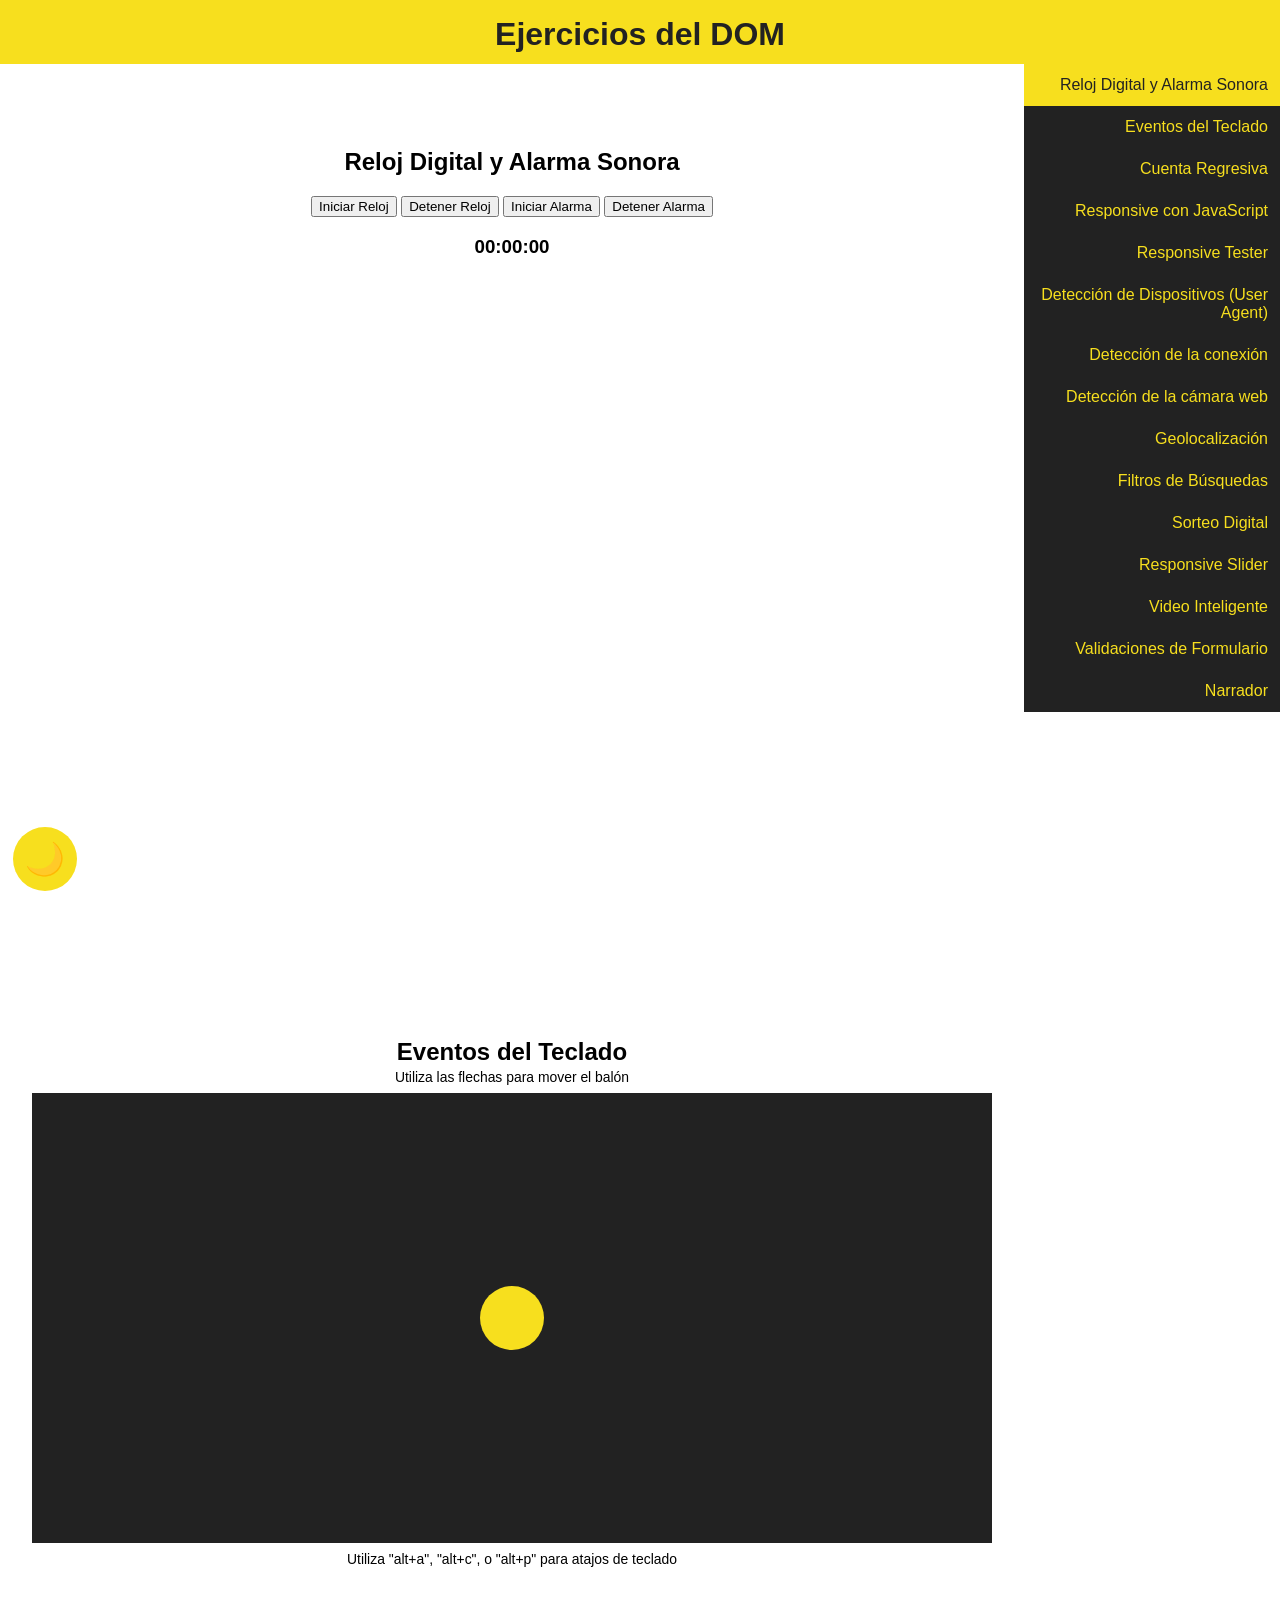
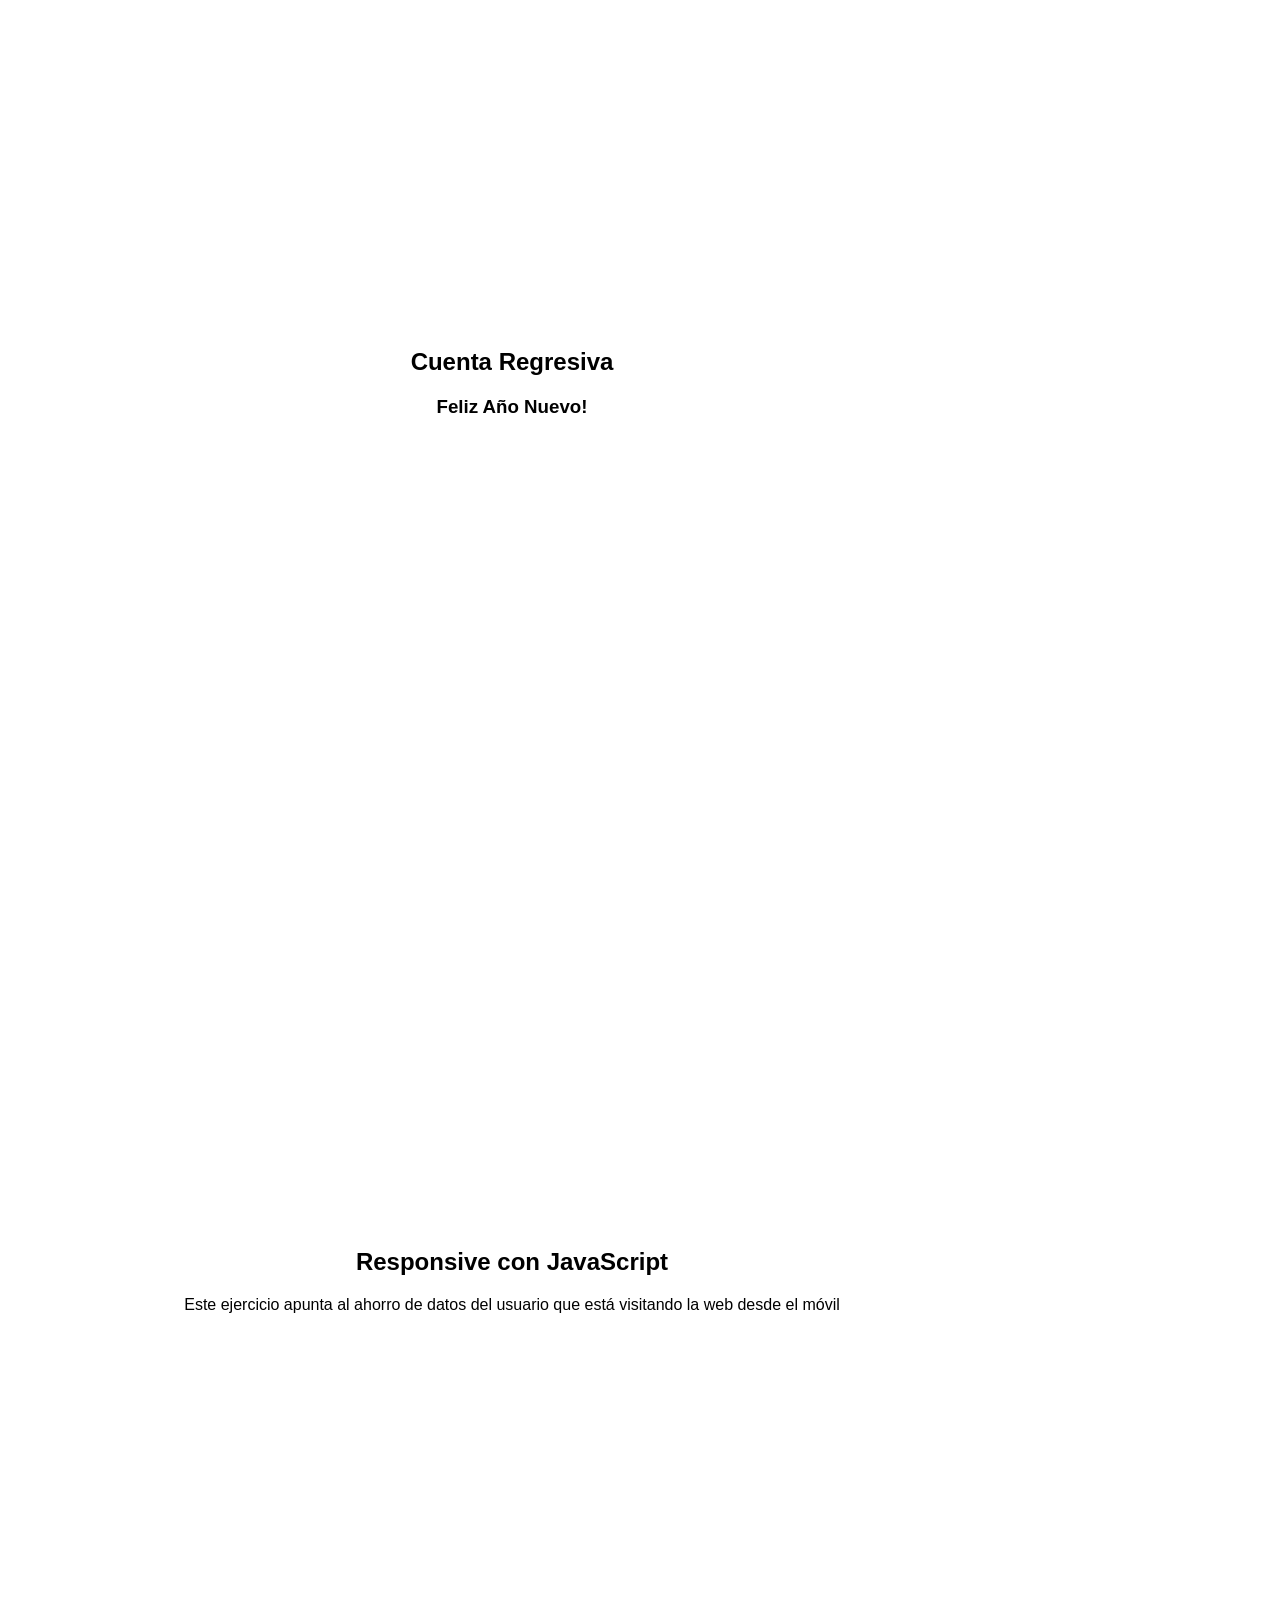
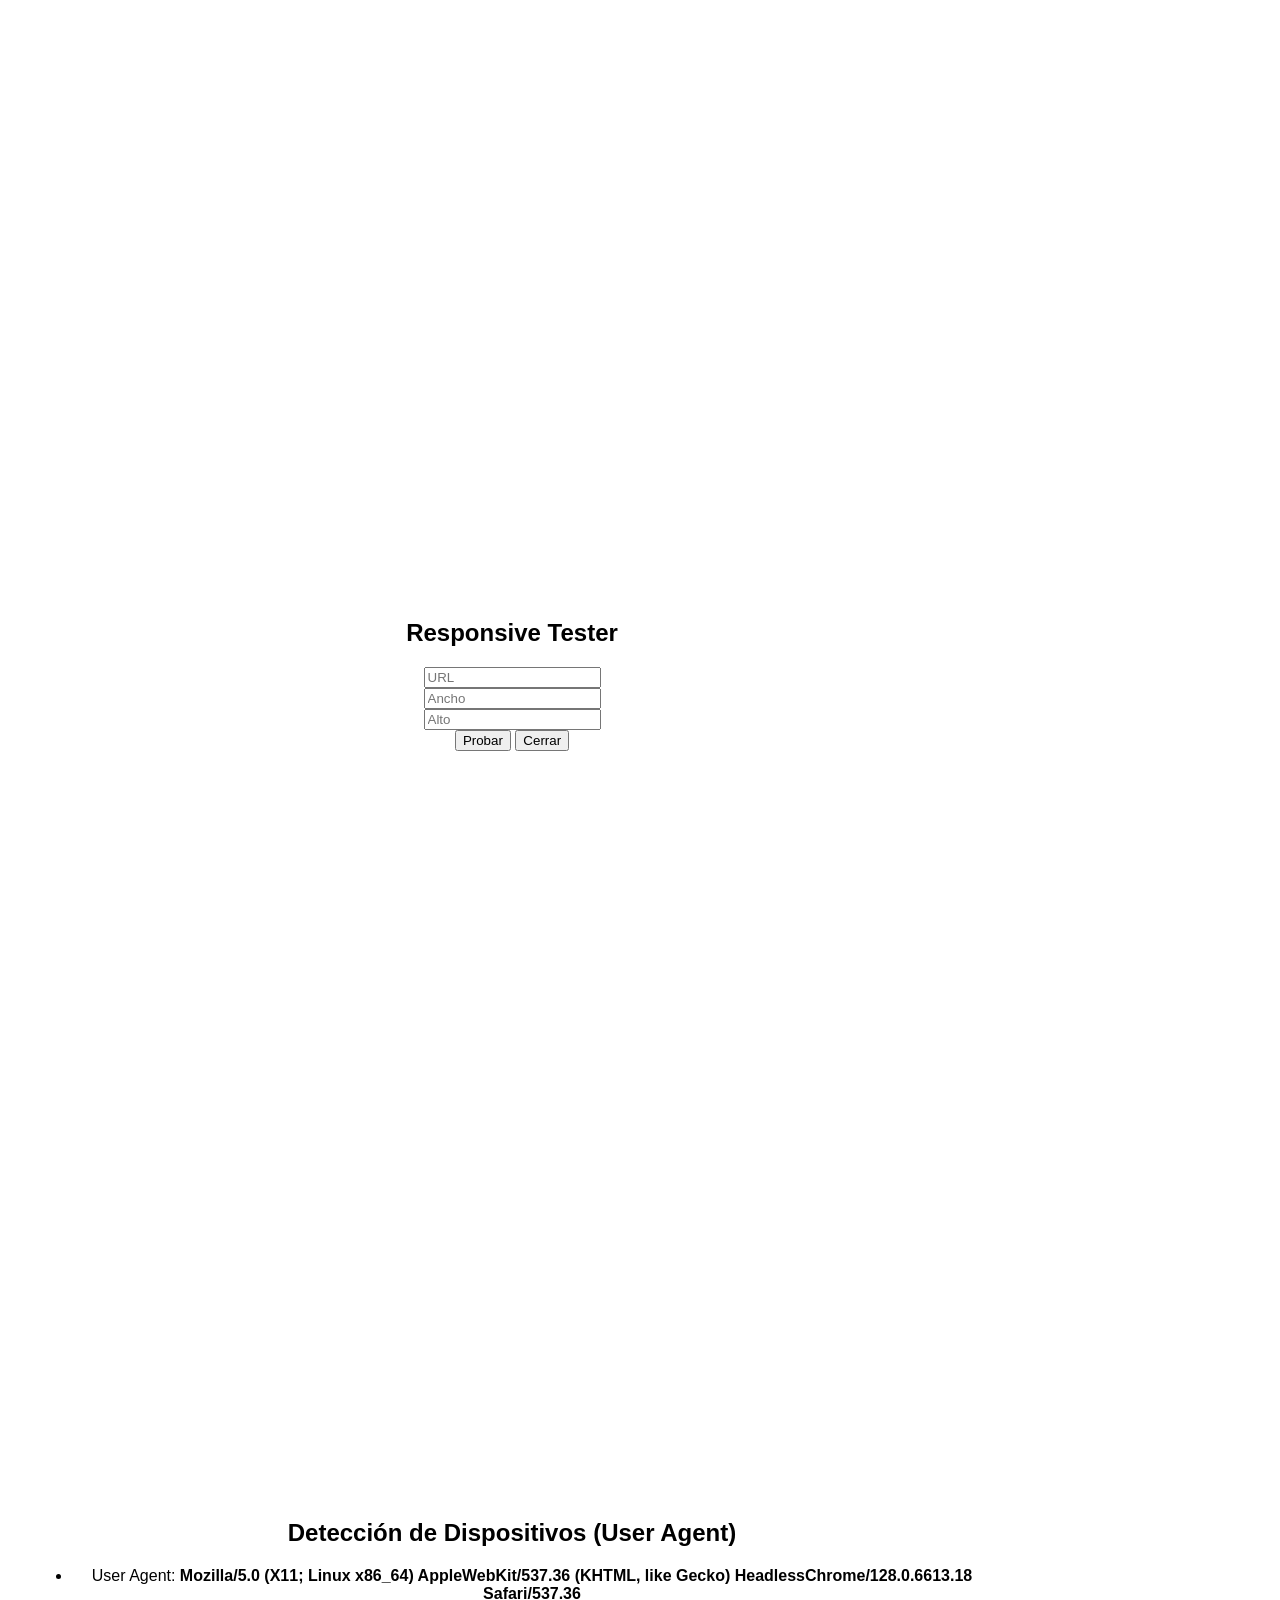
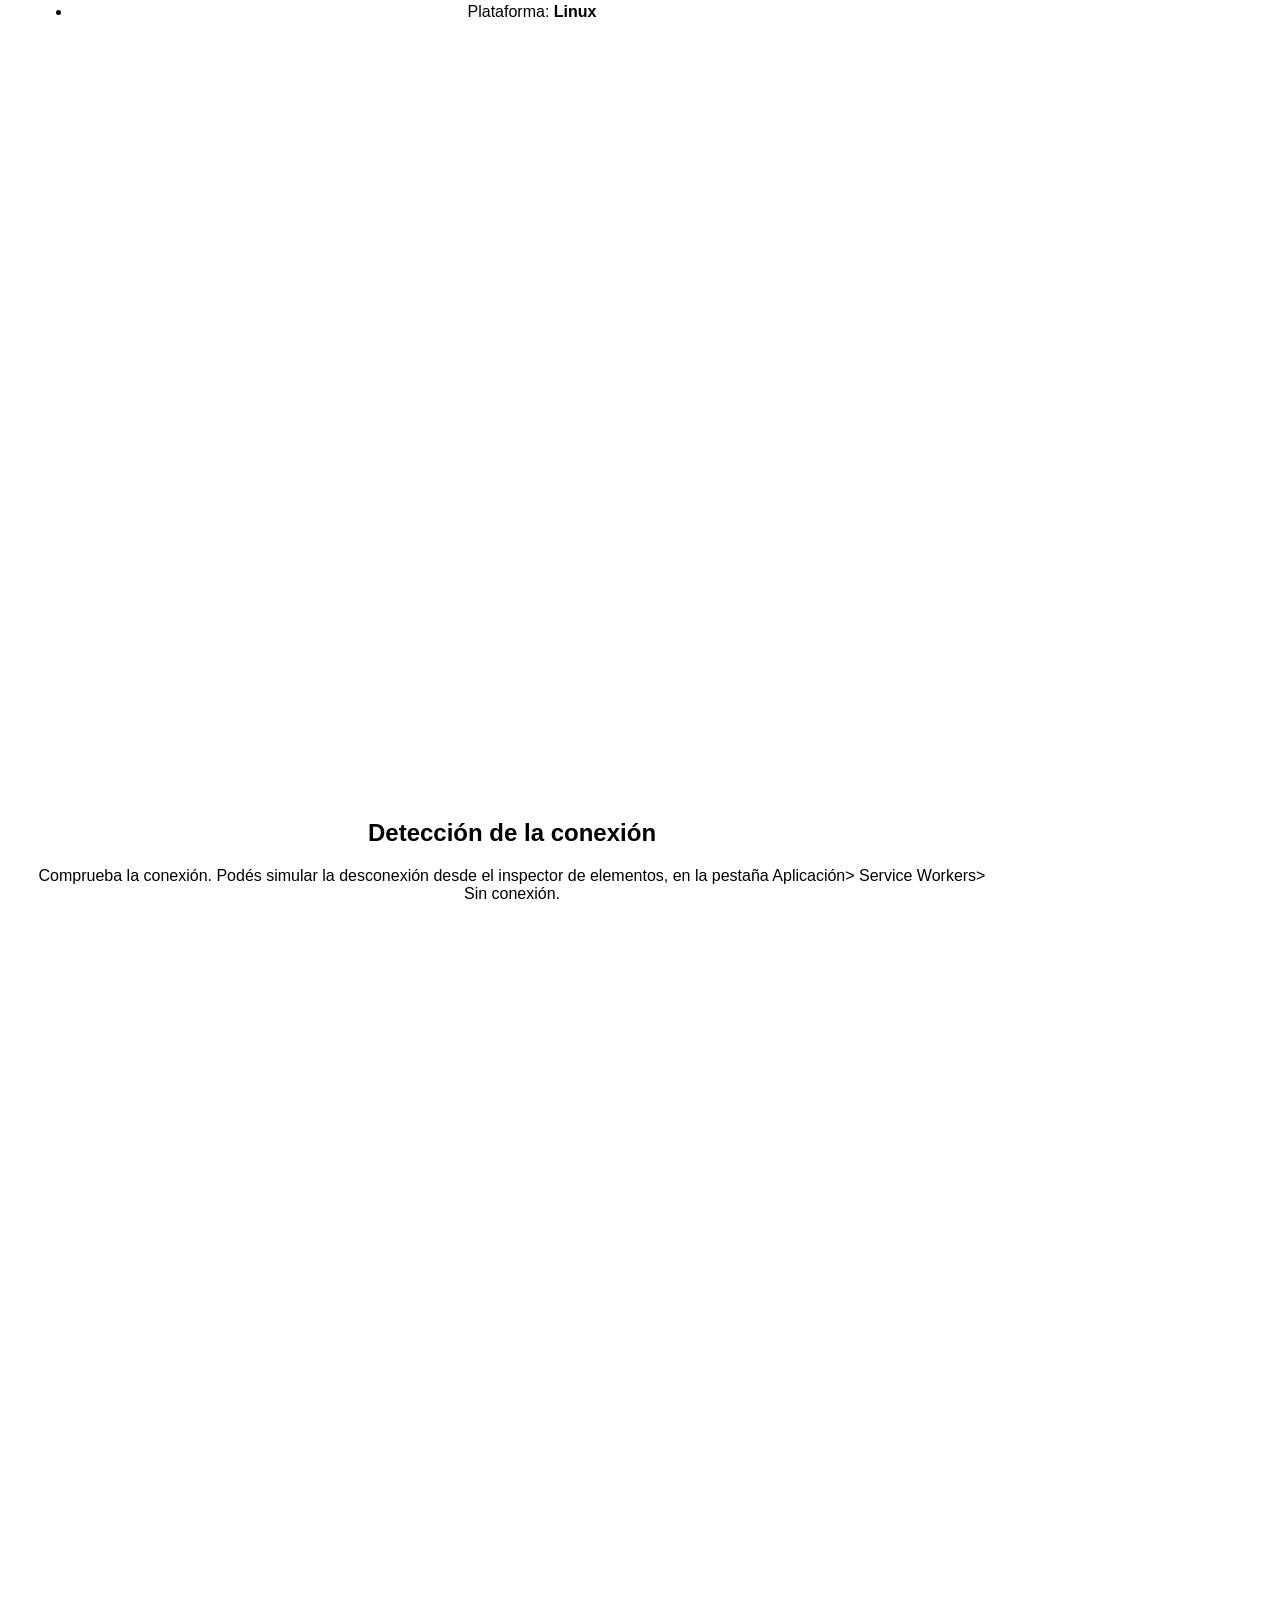
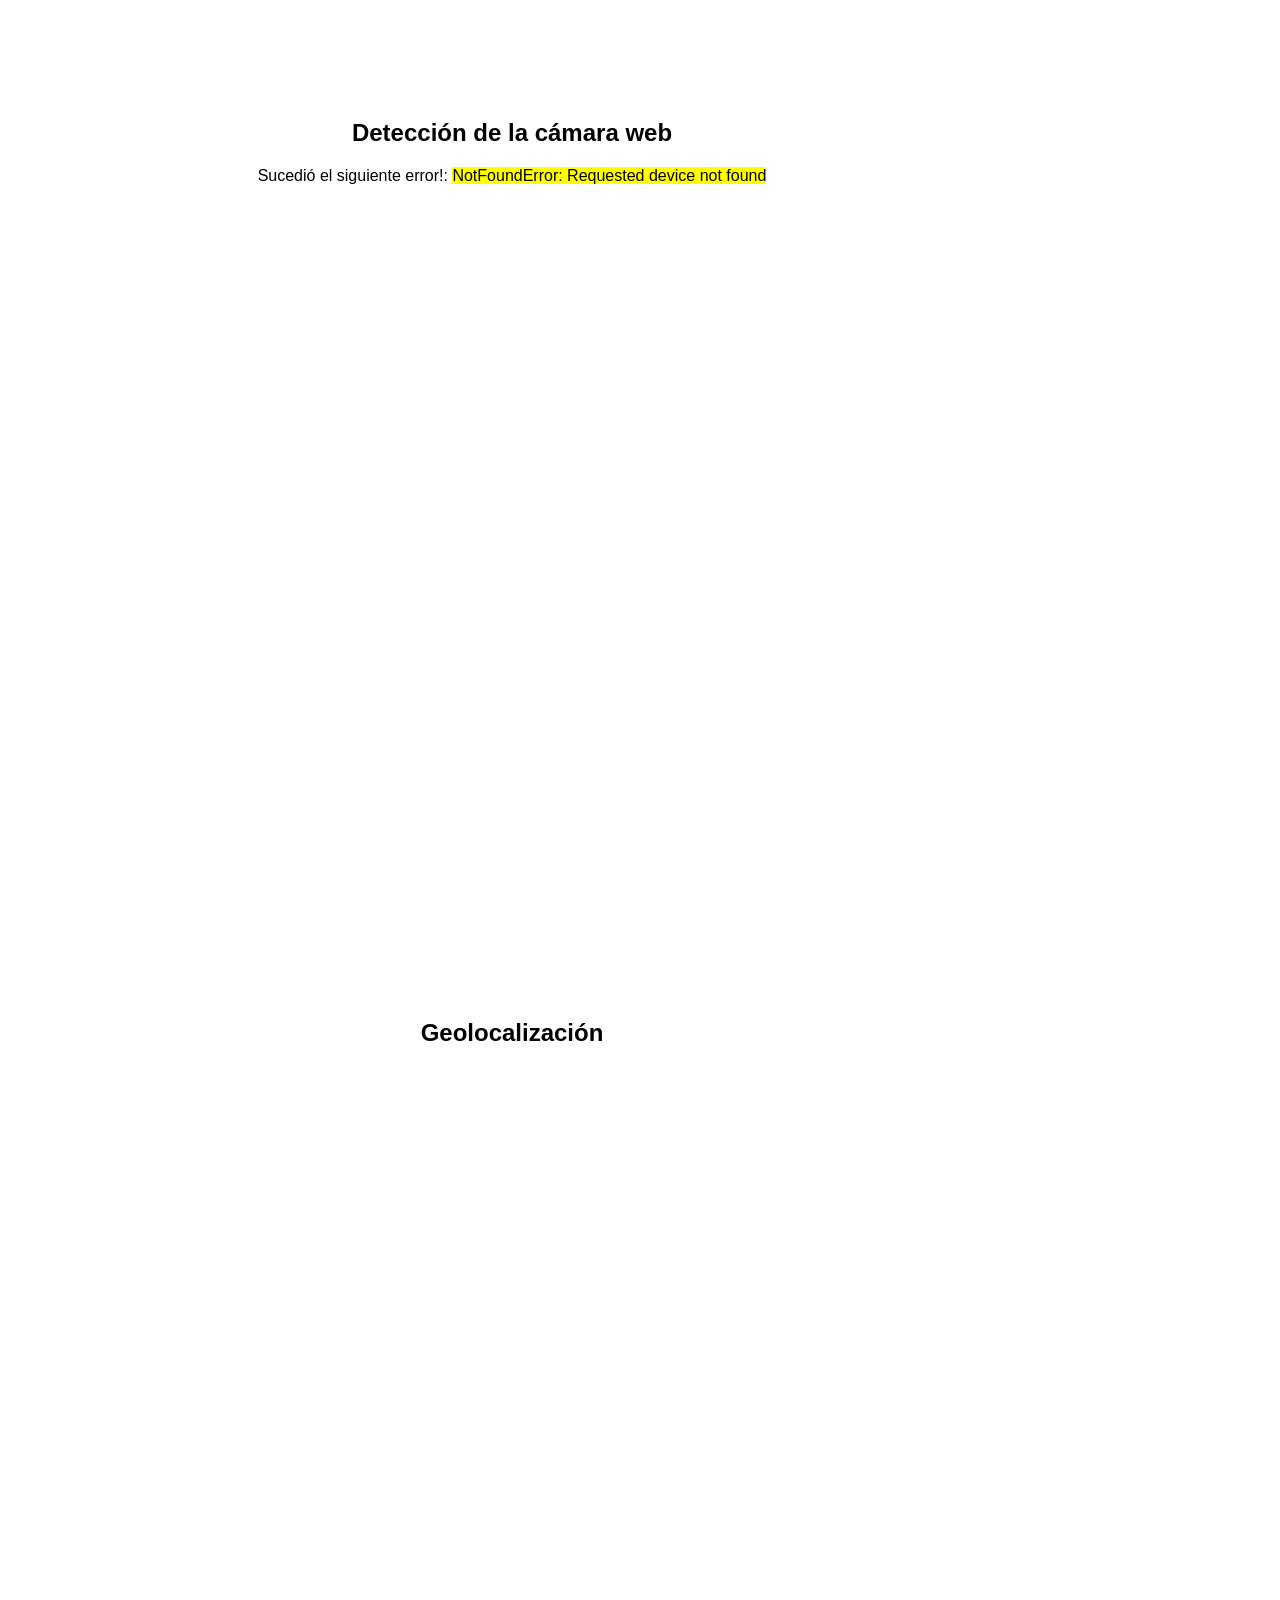
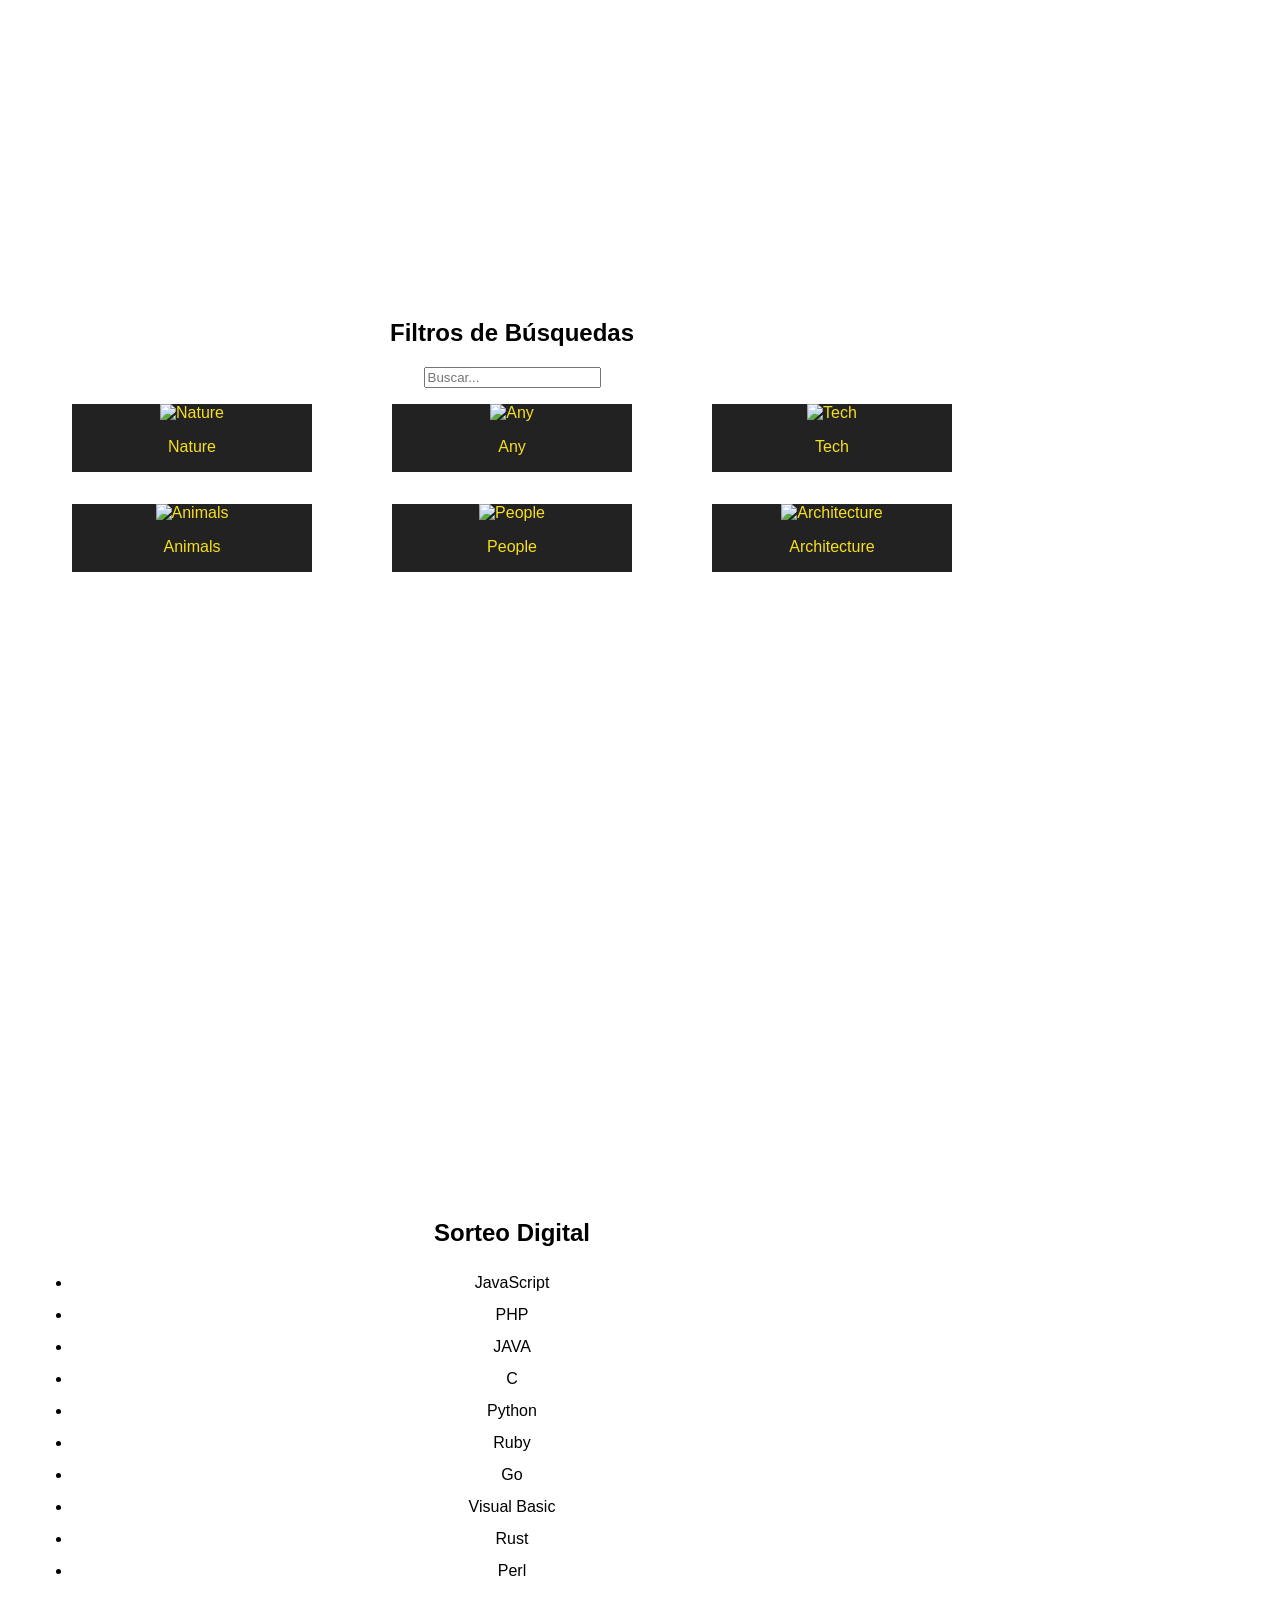
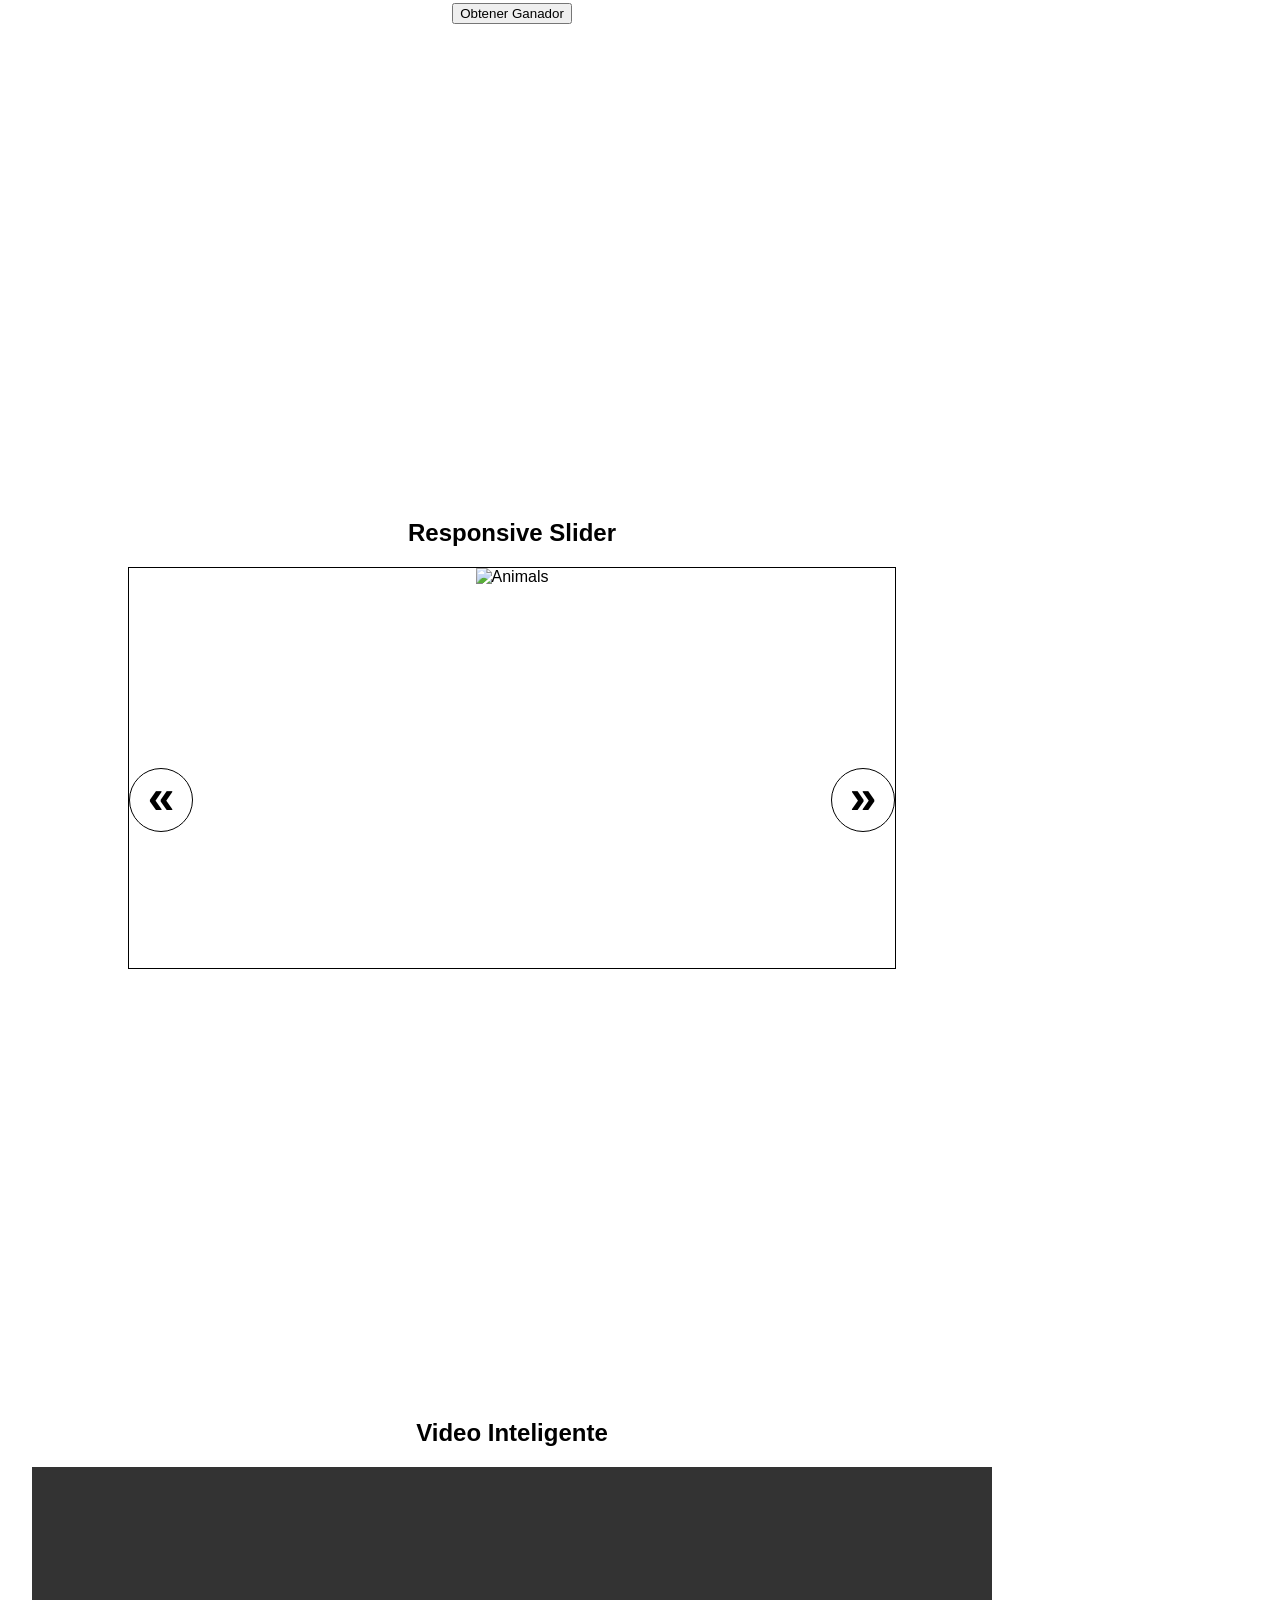
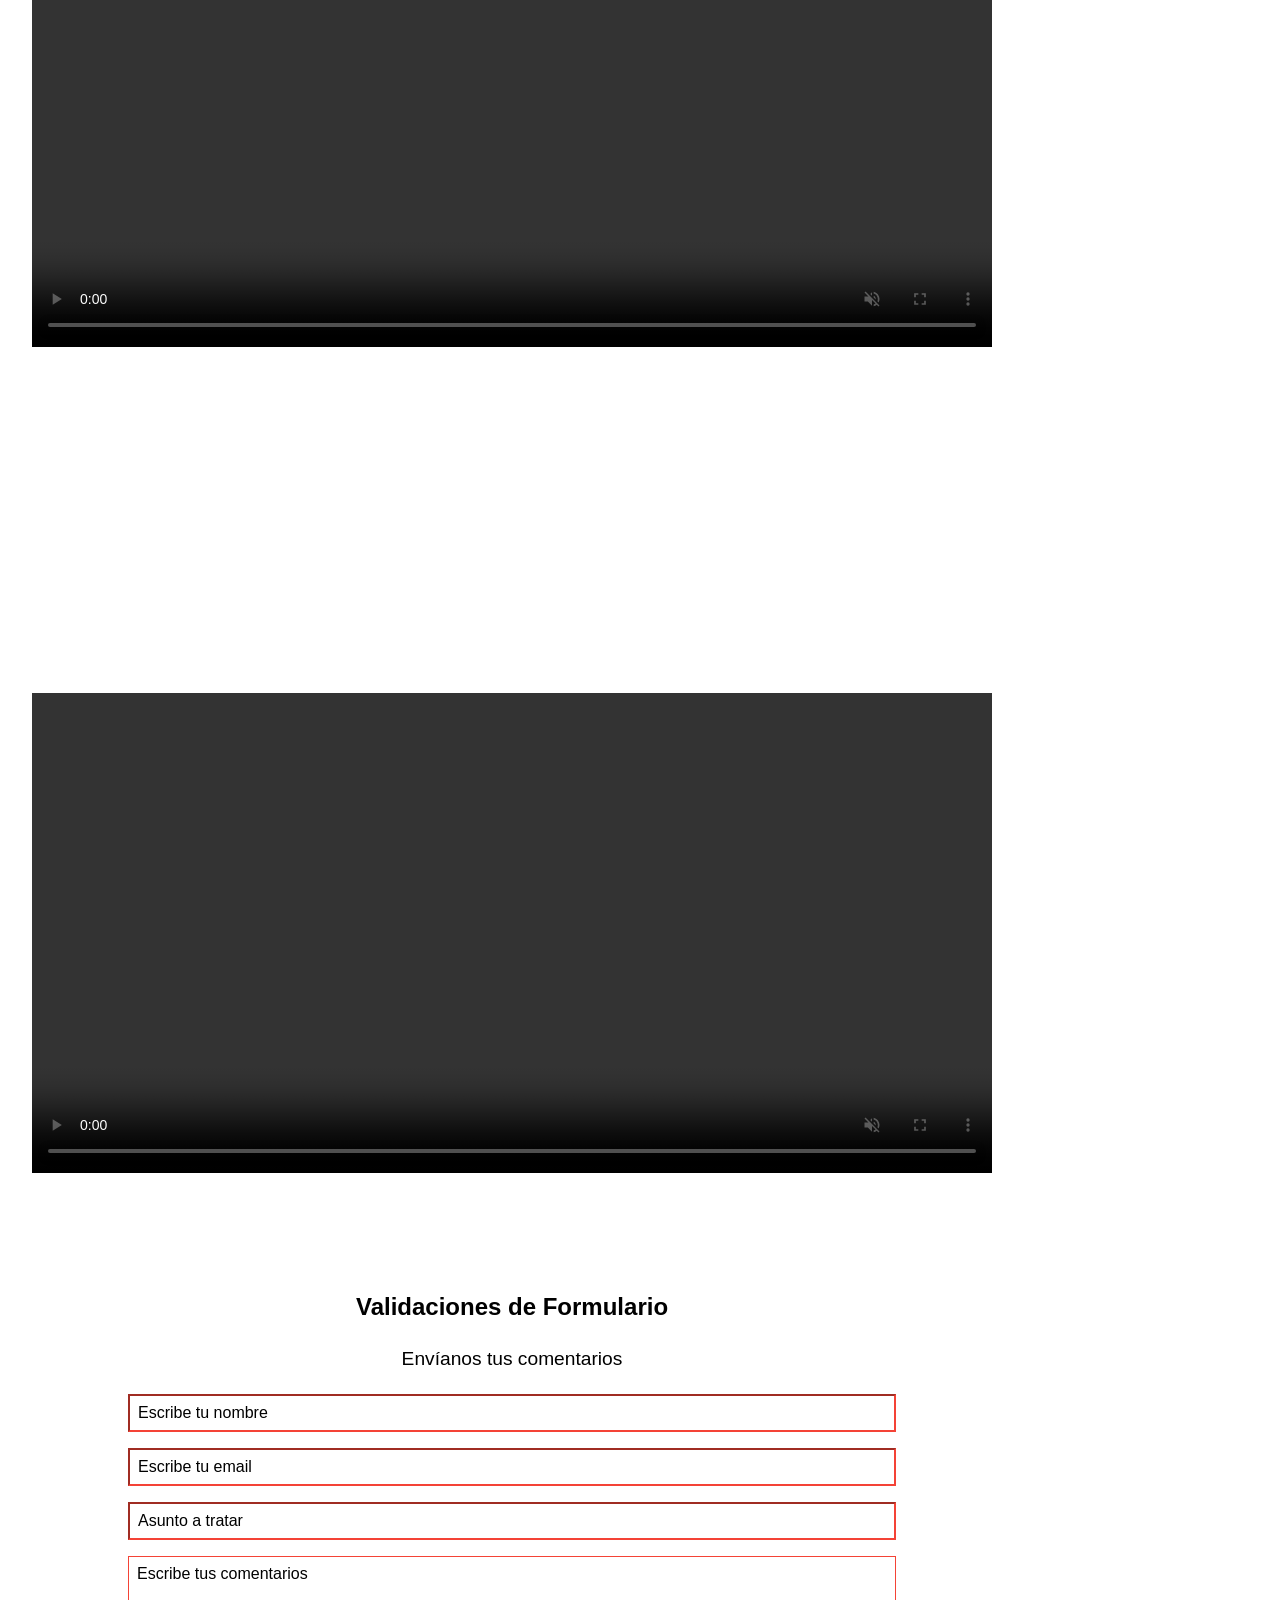
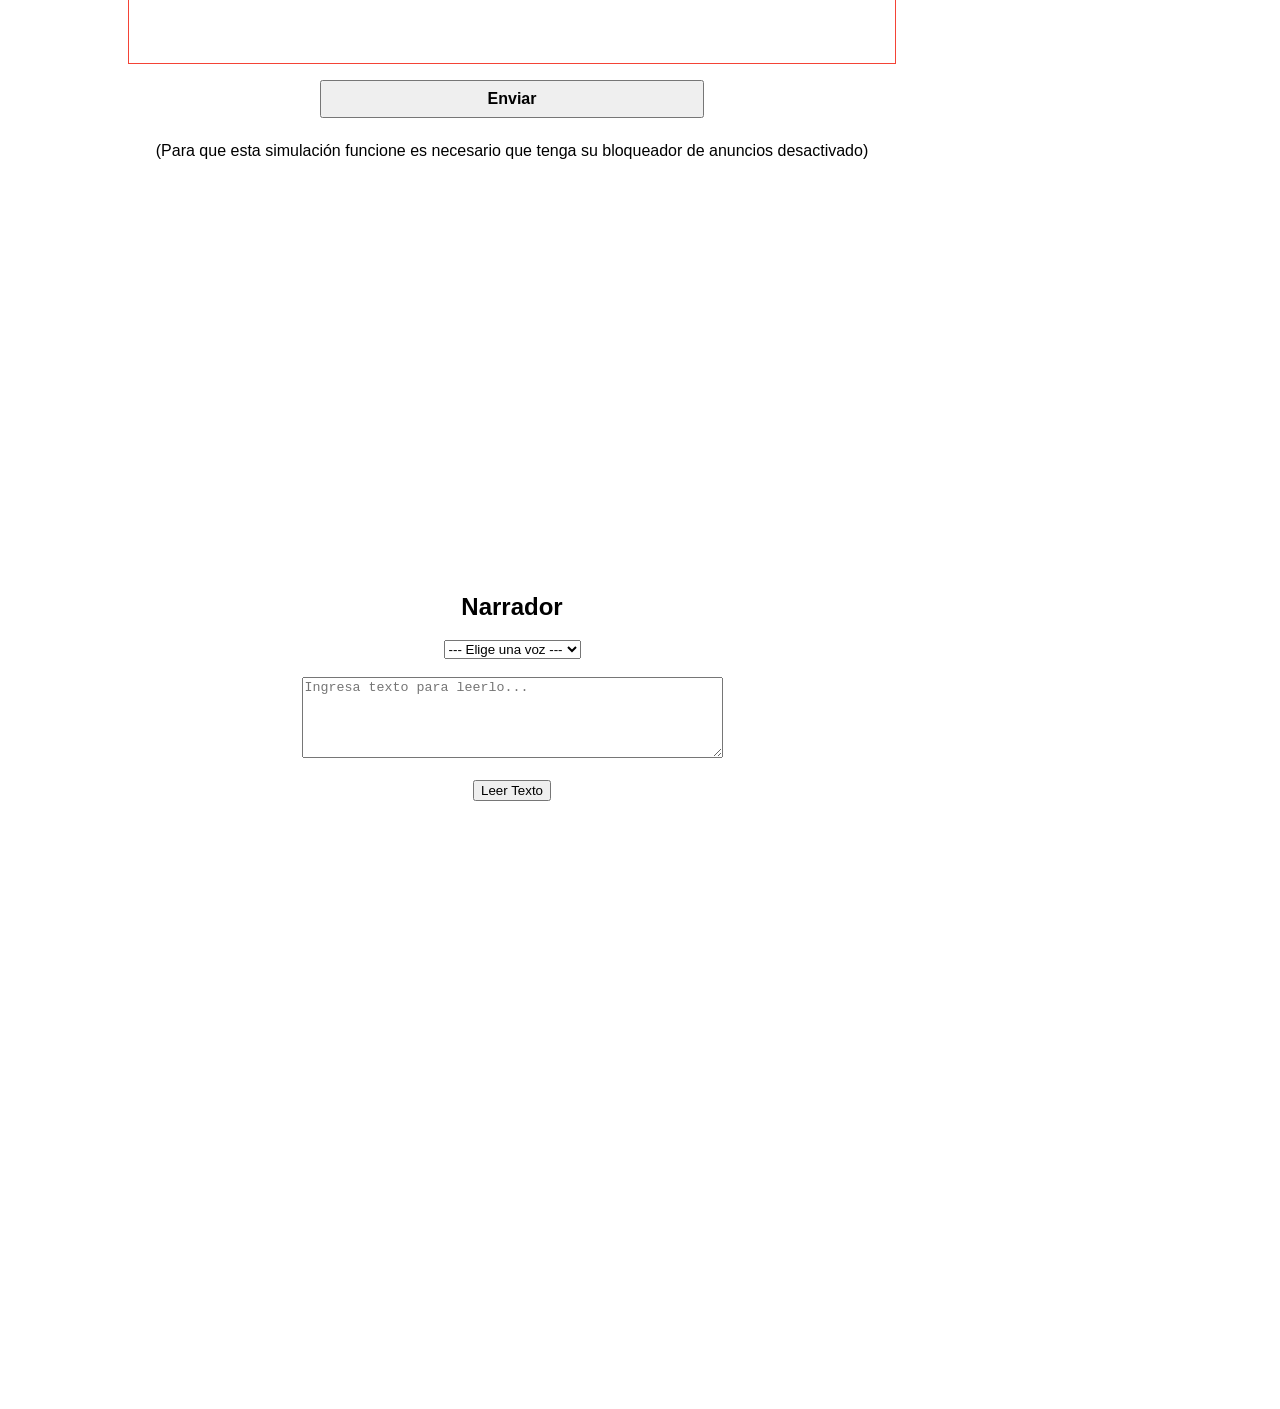
==== commit d204b1ff: "Add files via upload" ====
--- a/dom-ejercicios/index.html
+++ b/dom-ejercicios/index.html
@@ -63,6 +63,7 @@
         </section>
         <section id="seccion4" class="section" data-scroll-spy>
             <h2>Responsive con JavaScript</h2>
+            <p>Este ejercicio apunta al ahorro de datos del usuario que está visitando la web desde el móvil</p>
             <div id="youtube"></div>
             <div id="gmaps"></div>
         </section>
--- a/dom-ejercicios/style.css
+++ b/dom-ejercicios/style.css
@@ -200,7 +200,9 @@
 .dark-mode {
     background-color: var(--second-color);
     color: var(--main-color);
-
+    & a {
+        color:#fff;
+    }
     & .stage {
         background-color: gray;
     }
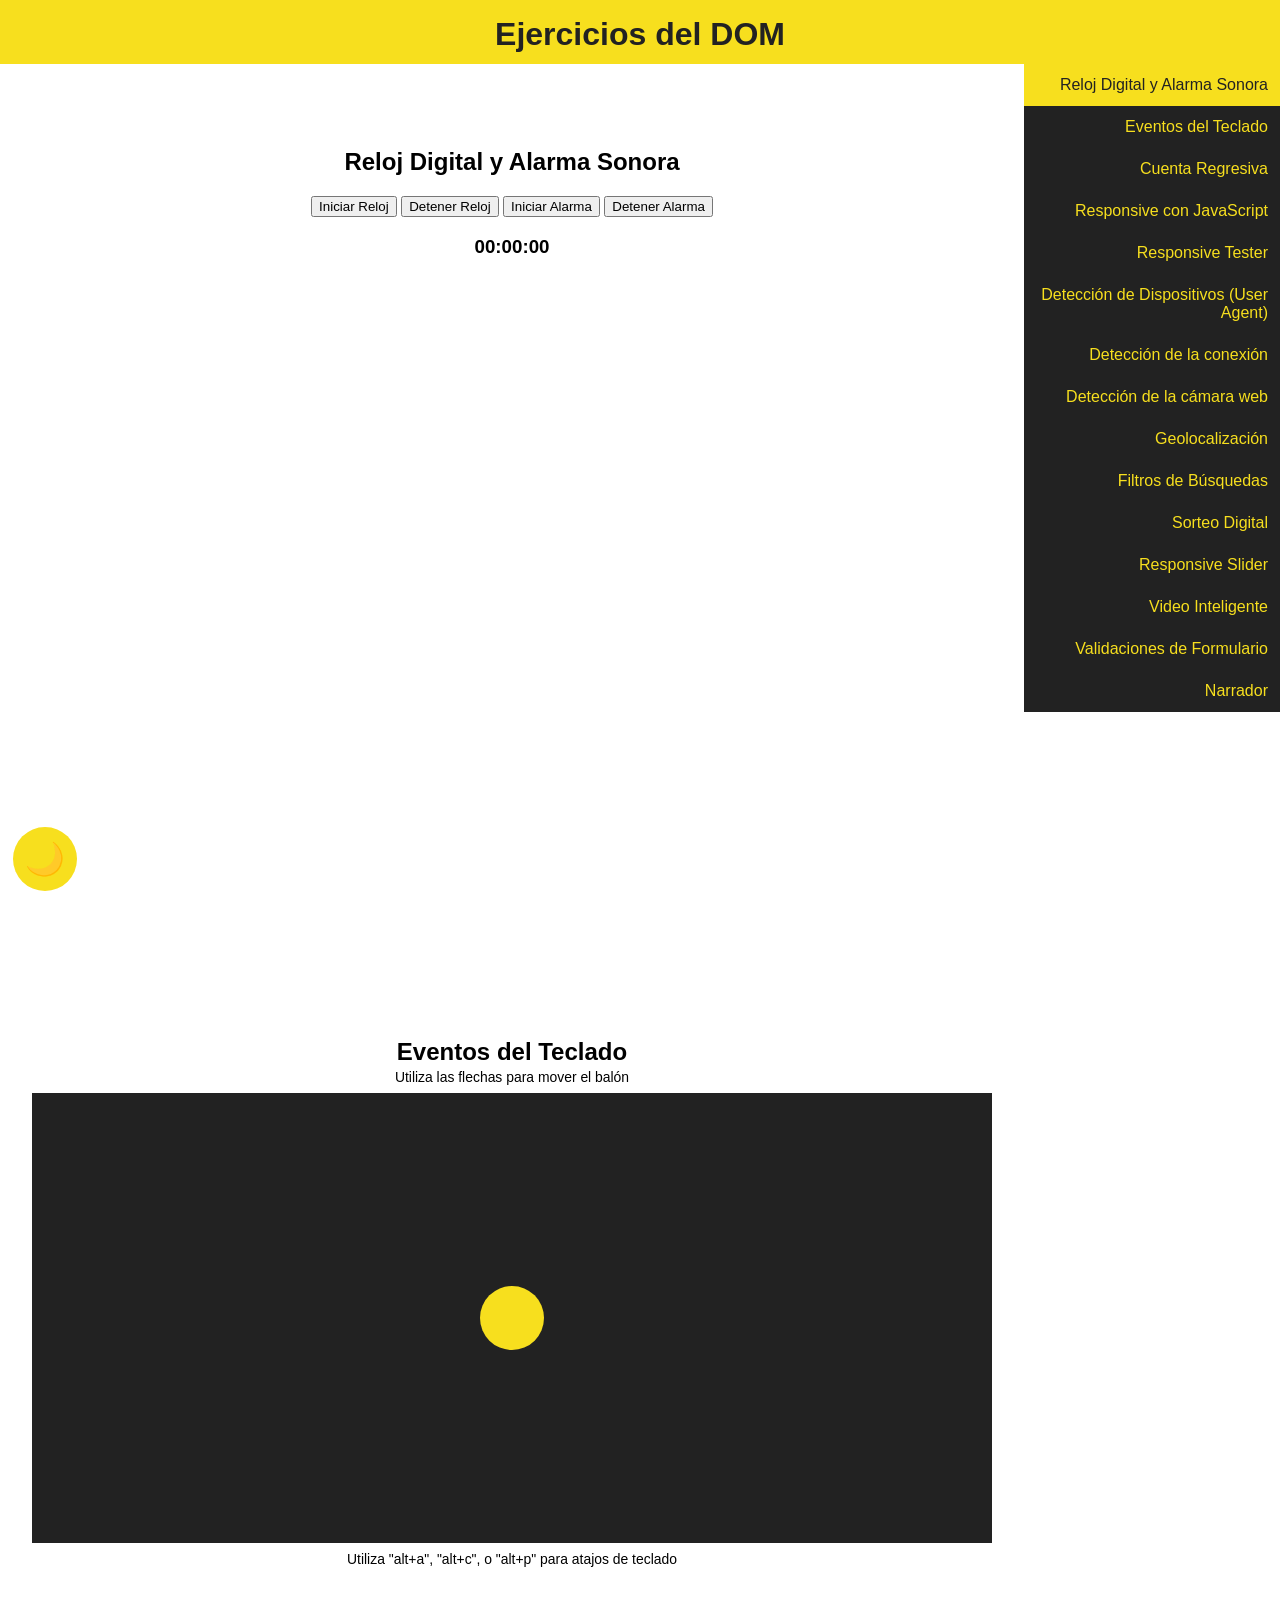
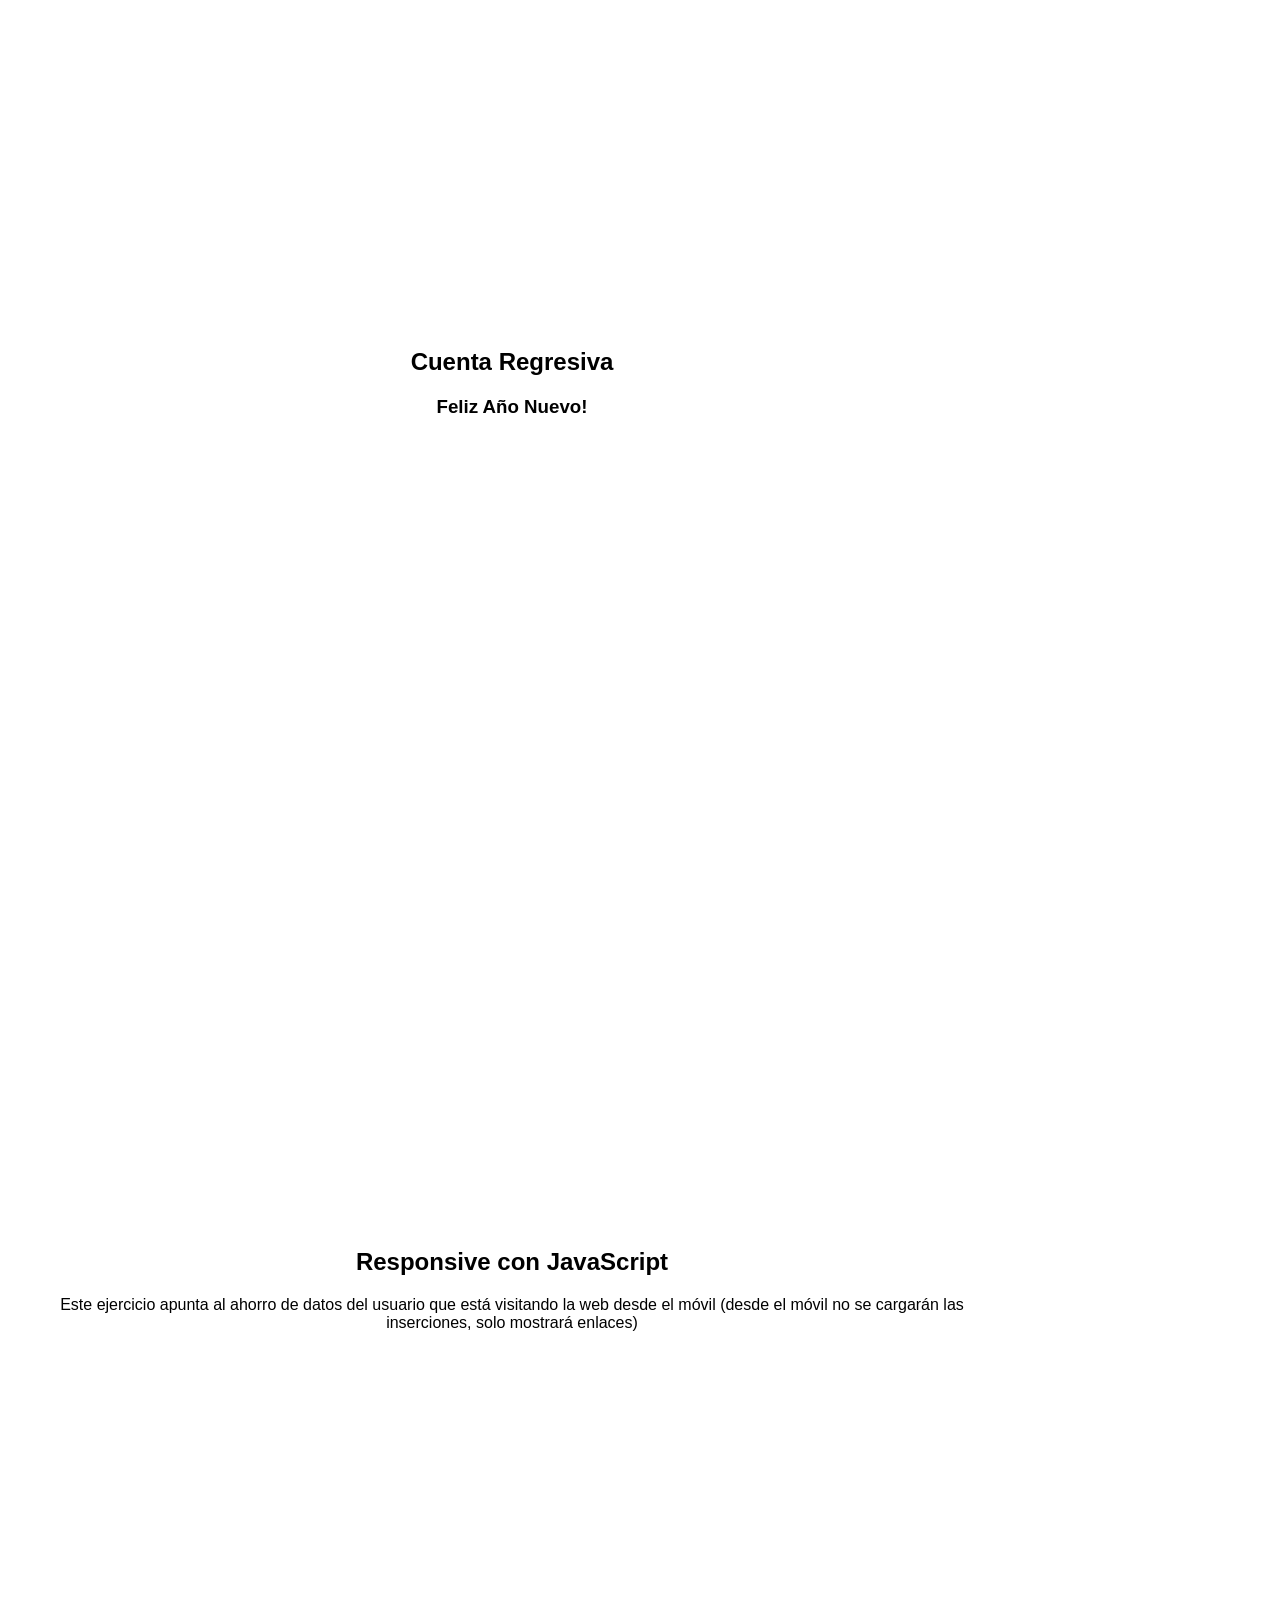
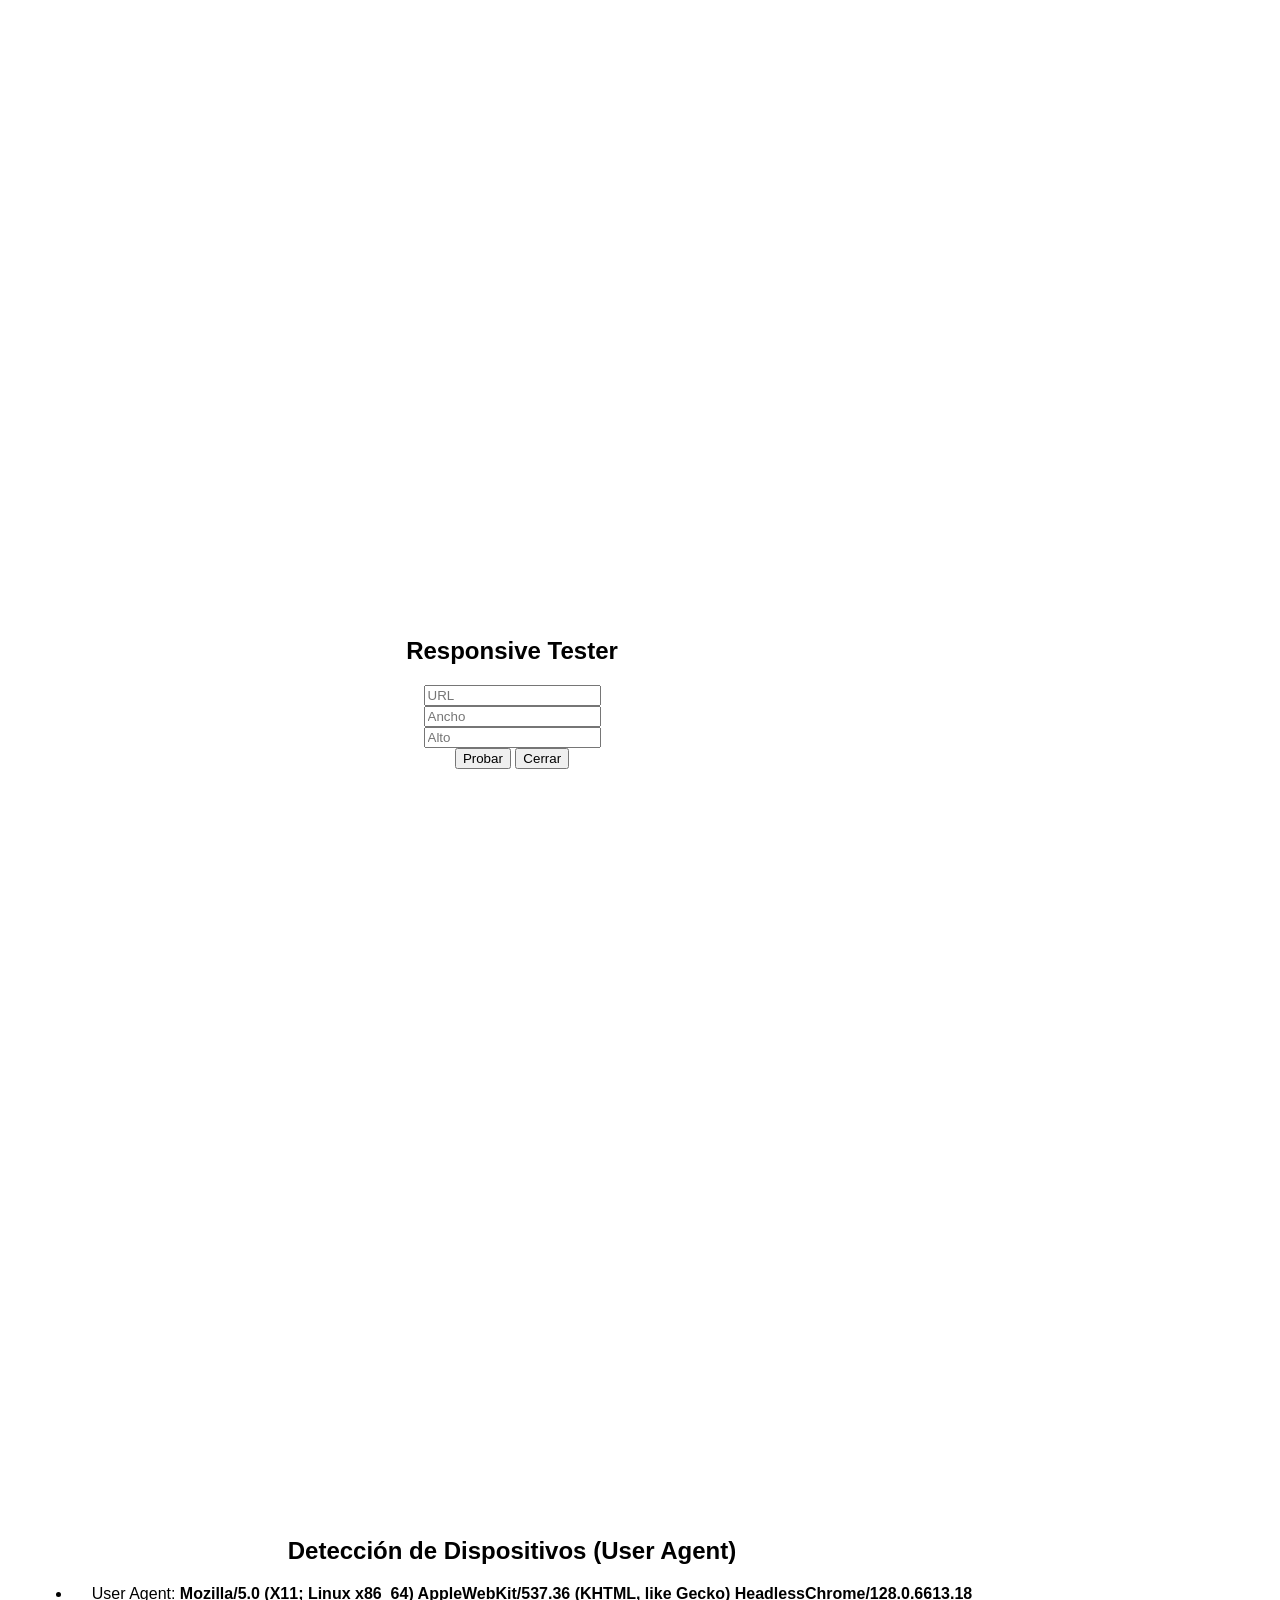
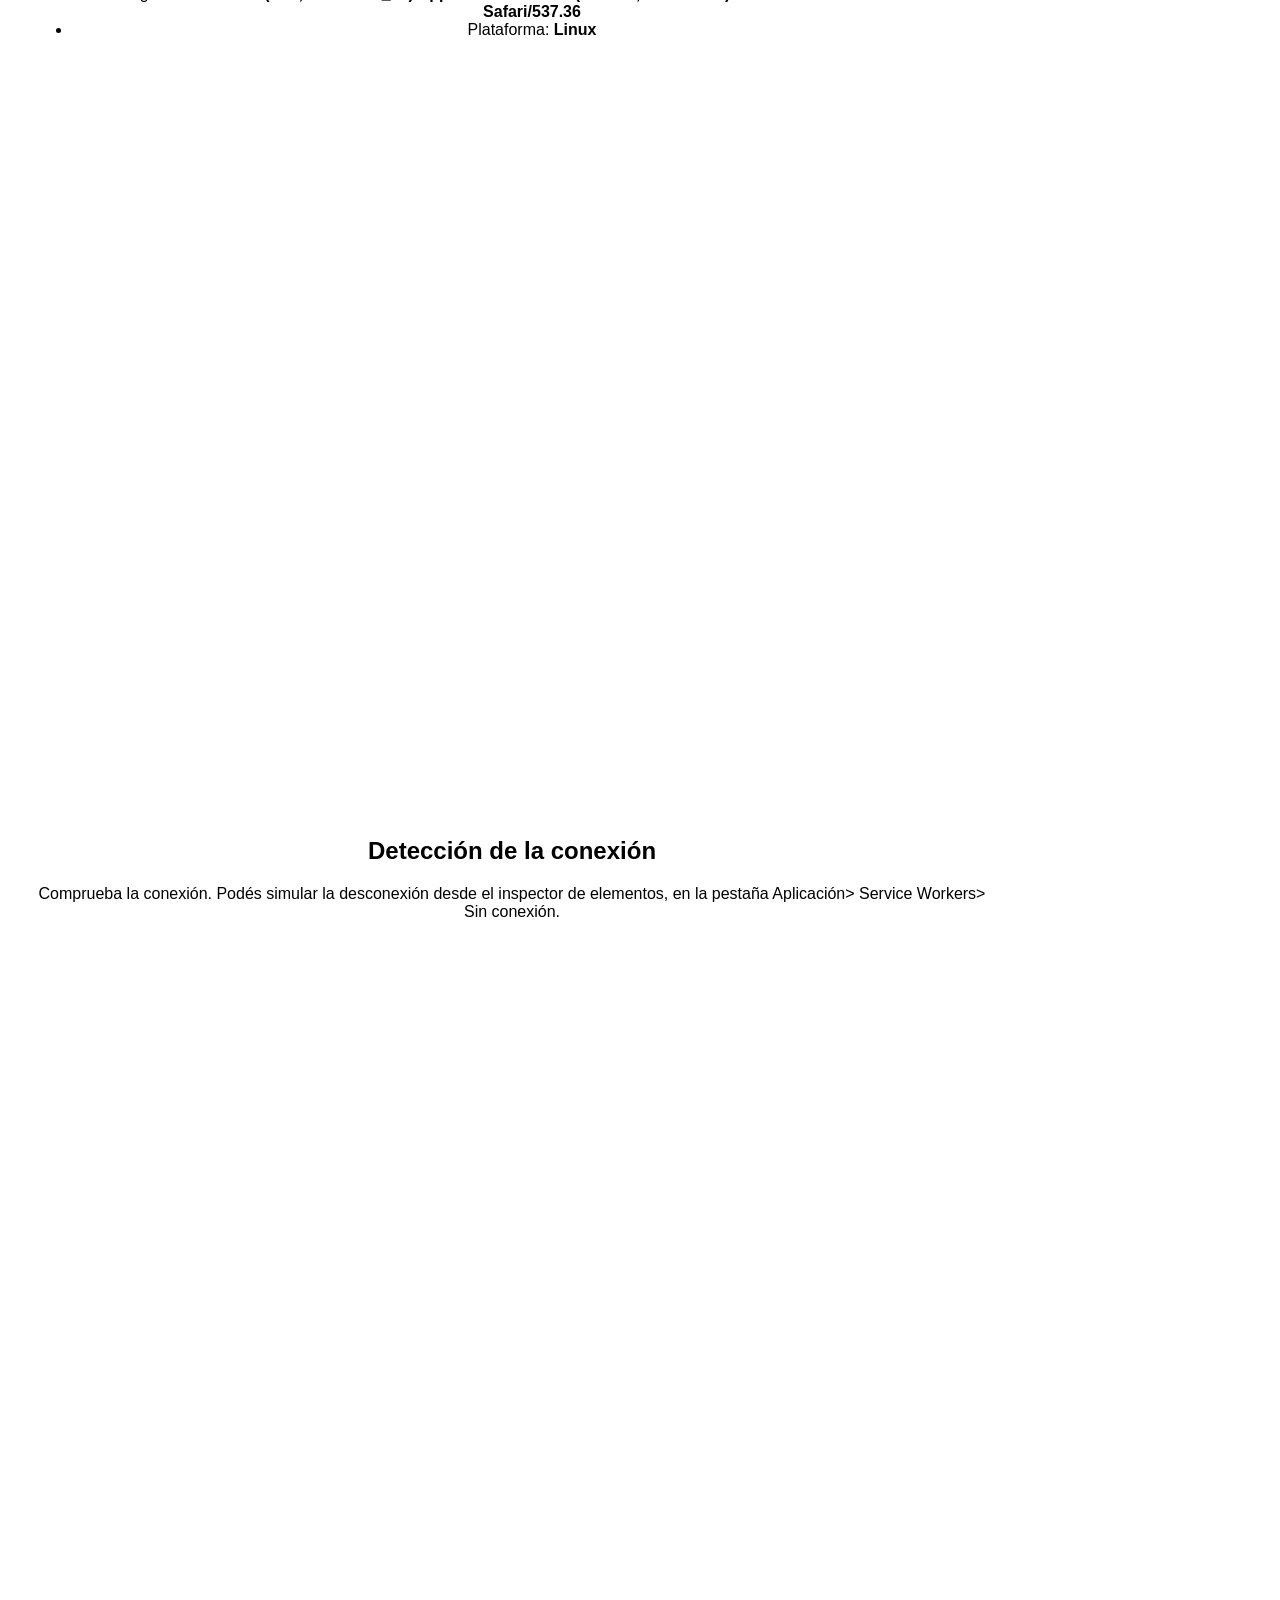
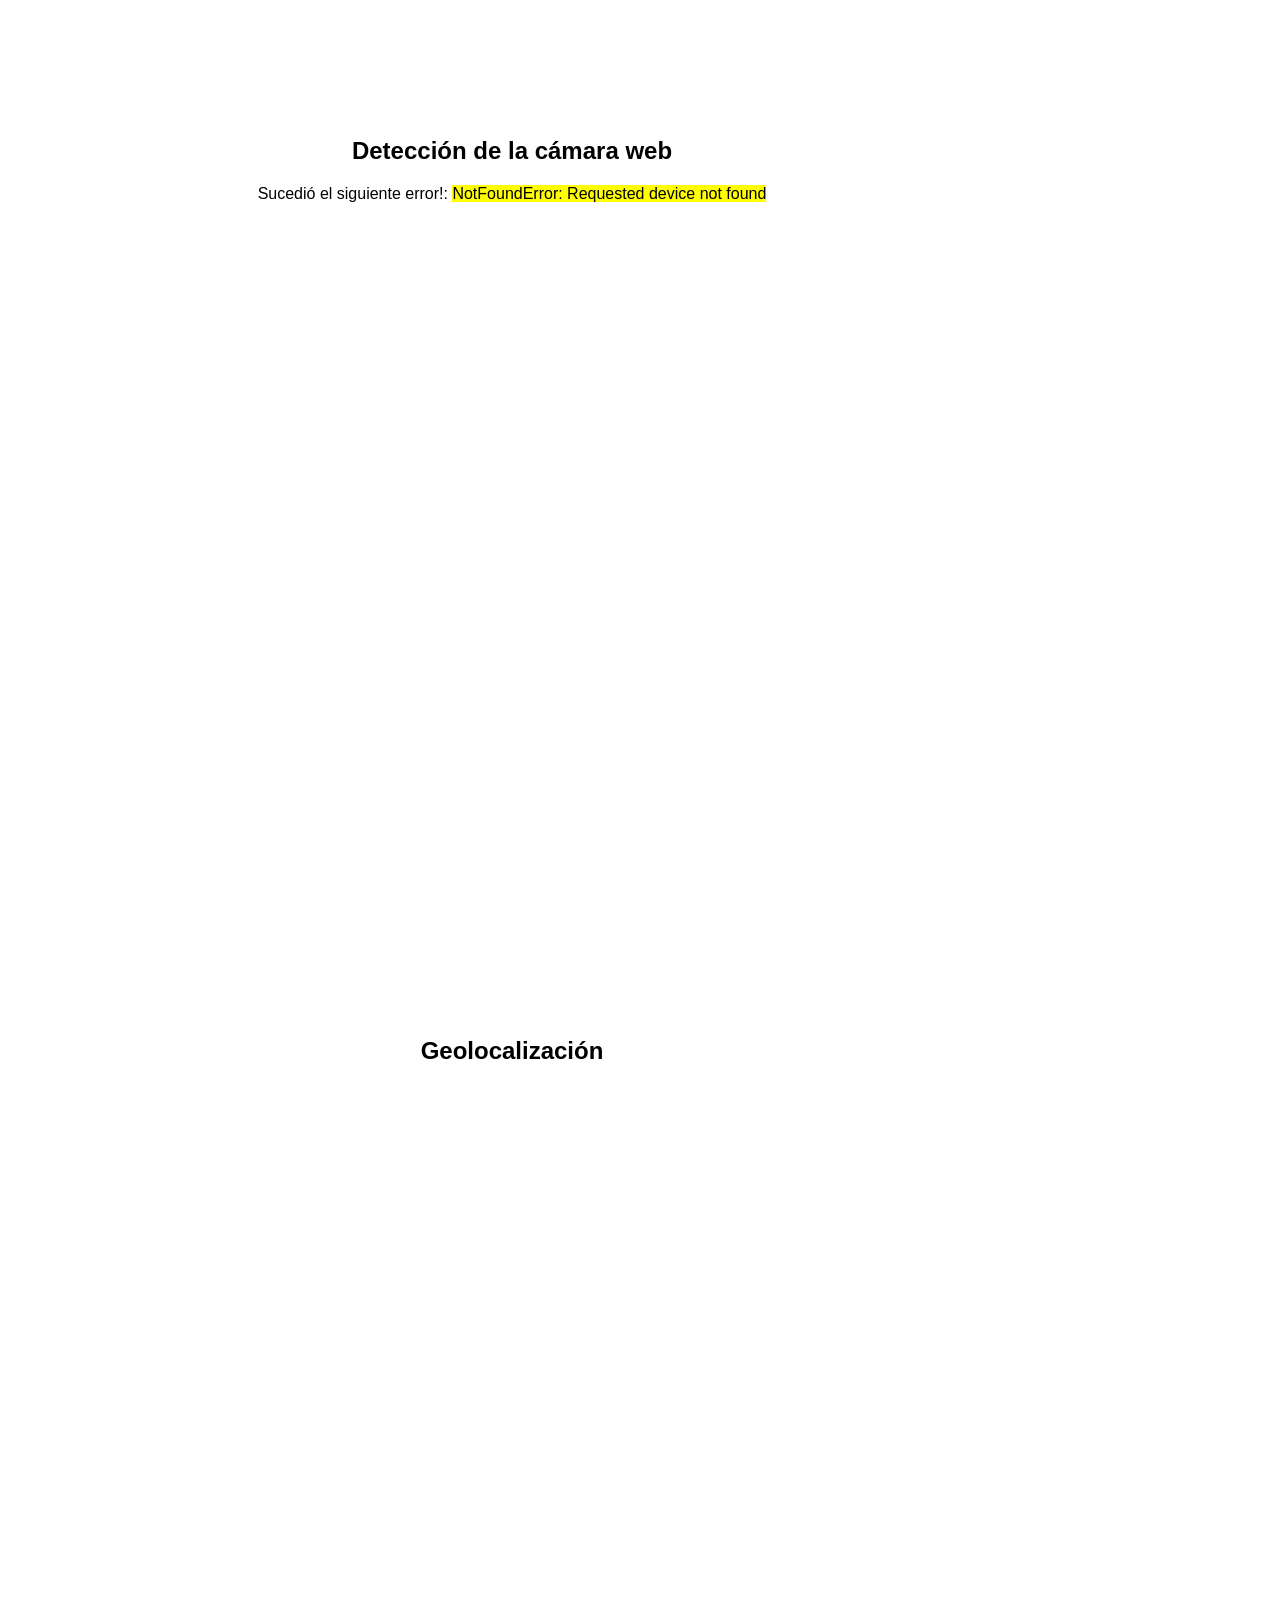
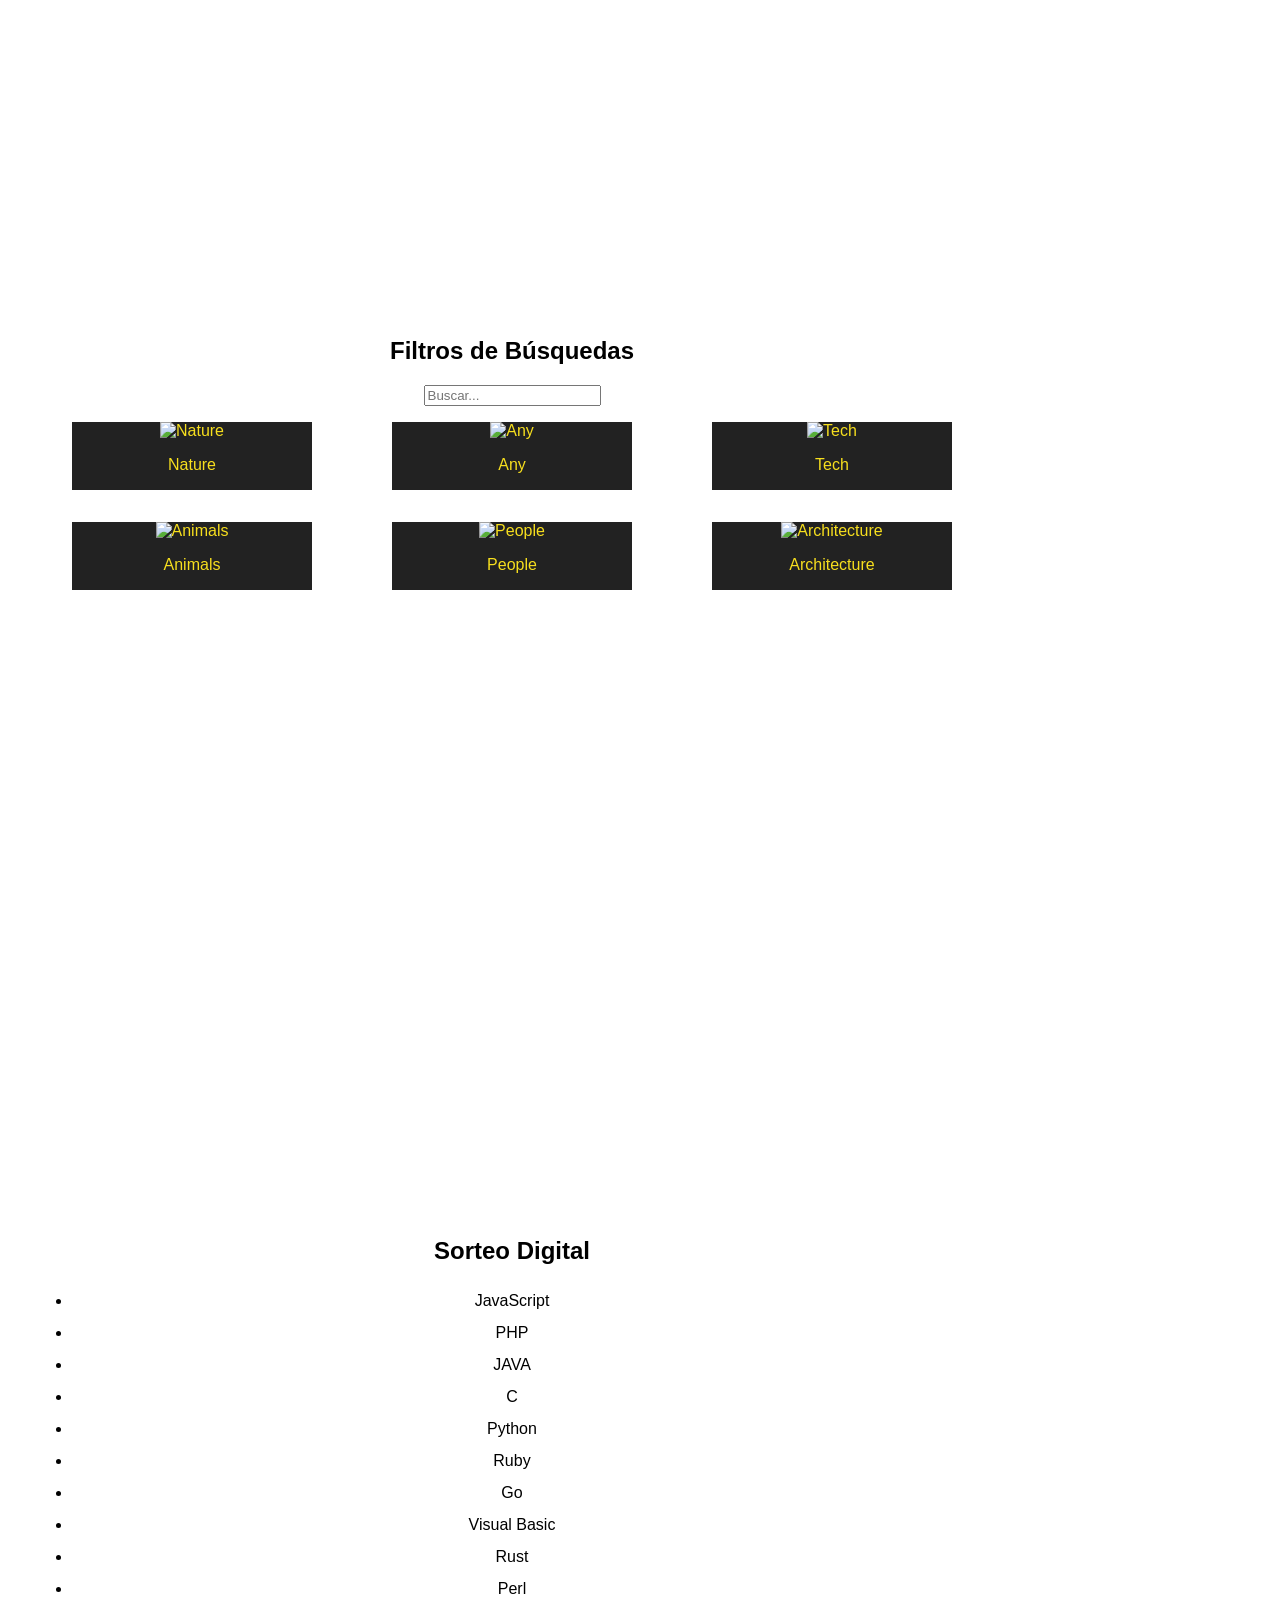
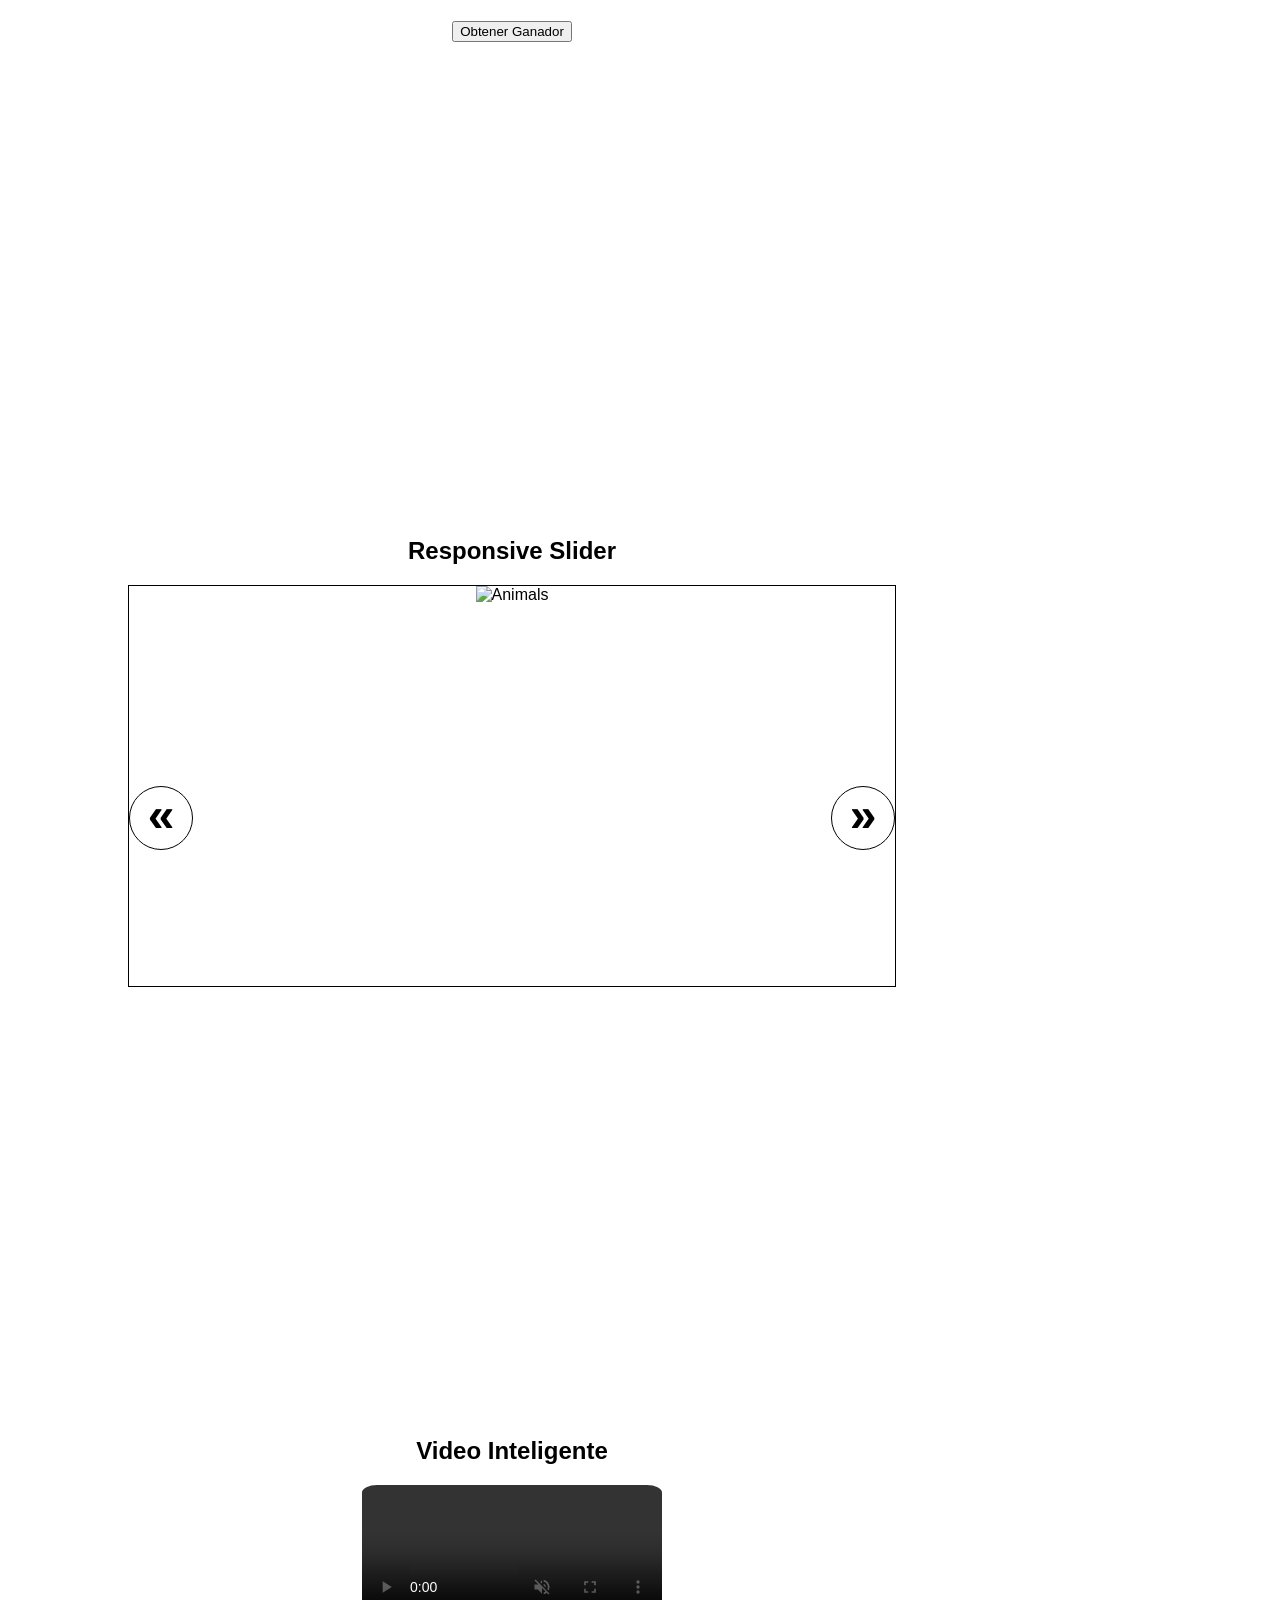
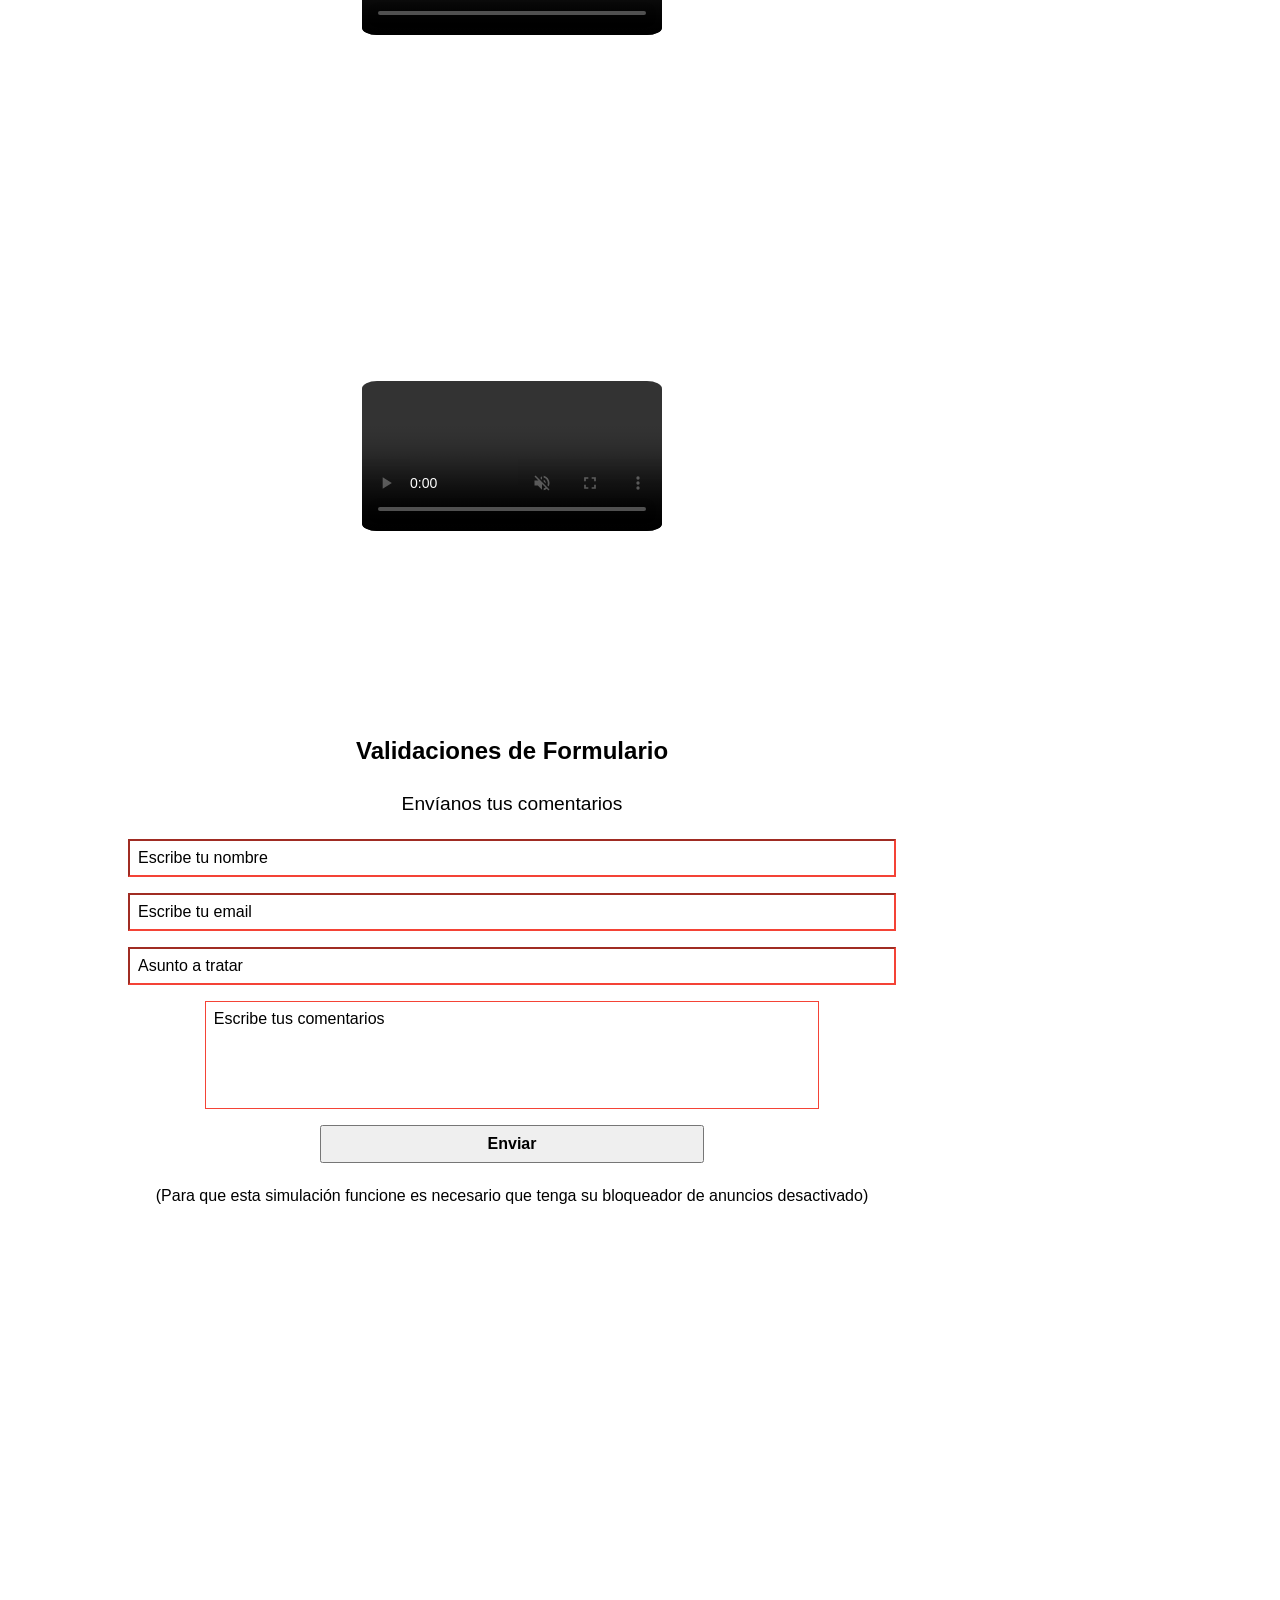
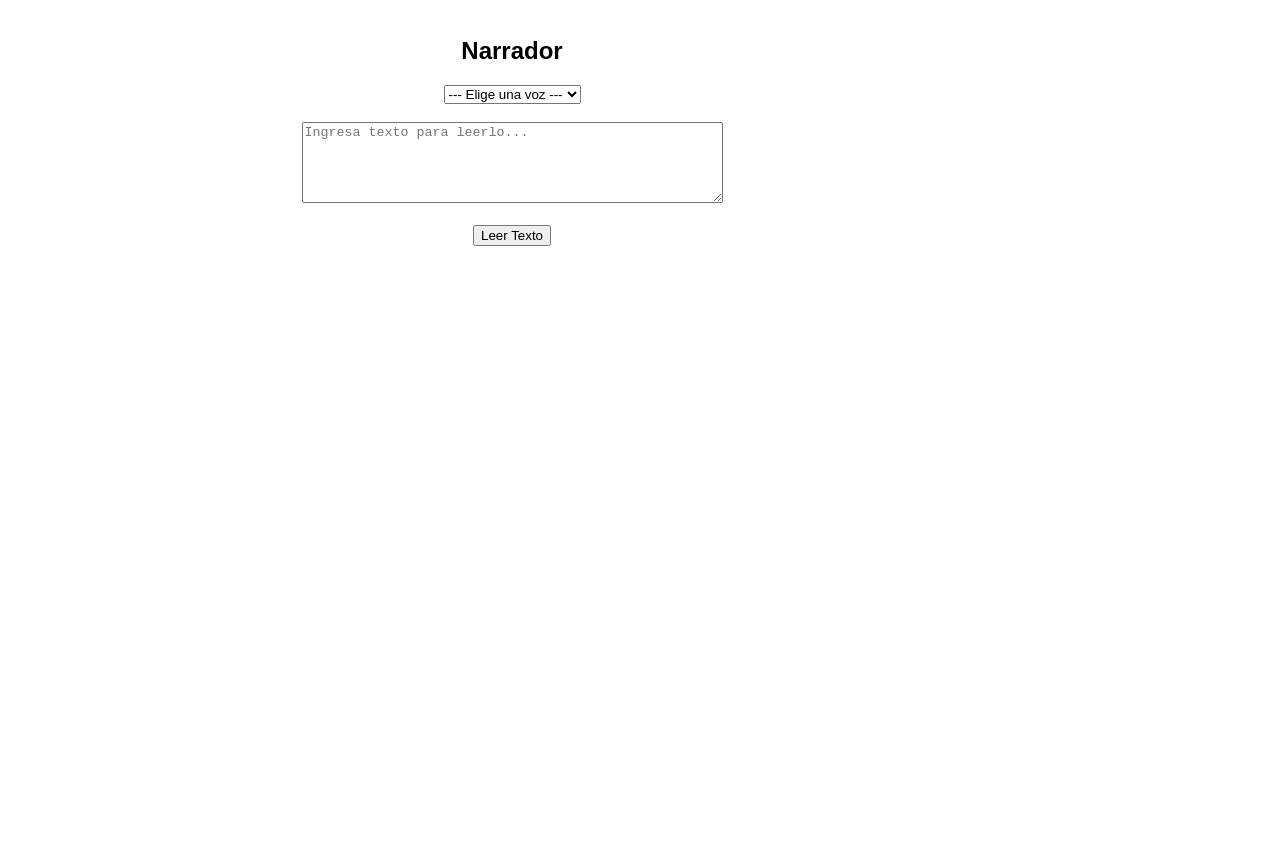
==== commit c282cccc: "Add files via upload" ====
--- a/dom-ejercicios/index.html
+++ b/dom-ejercicios/index.html
@@ -63,7 +63,7 @@
         </section>
         <section id="seccion4" class="section" data-scroll-spy>
             <h2>Responsive con JavaScript</h2>
-            <p>Este ejercicio apunta al ahorro de datos del usuario que está visitando la web desde el móvil</p>
+            <p>Este ejercicio apunta al ahorro de datos del usuario que está visitando la web desde el móvil (desde el móvil no se cargarán las inserciones, solo mostrará enlaces)</p>
             <div id="youtube"></div>
             <div id="gmaps"></div>
         </section>
--- a/dom-ejercicios/style.css
+++ b/dom-ejercicios/style.css
@@ -320,6 +320,15 @@
 
 .slider a:hover {
     color: #3e3c3c;
+}
+
+video {
+    max-width: 100%;
+    border-radius: 5%;
+}
+
+textarea {
+    max-width: 80%;
 }
 
 /* **********-------Scroll Spy-------********* */
@@ -378,9 +387,6 @@
         left: calc(4.25rem + 1vw);
     }
 
-    video[data-smart-video] {
-        width: 100%;
-    }
 }
 
 /* **********-------ContactForm Validations-------********* */
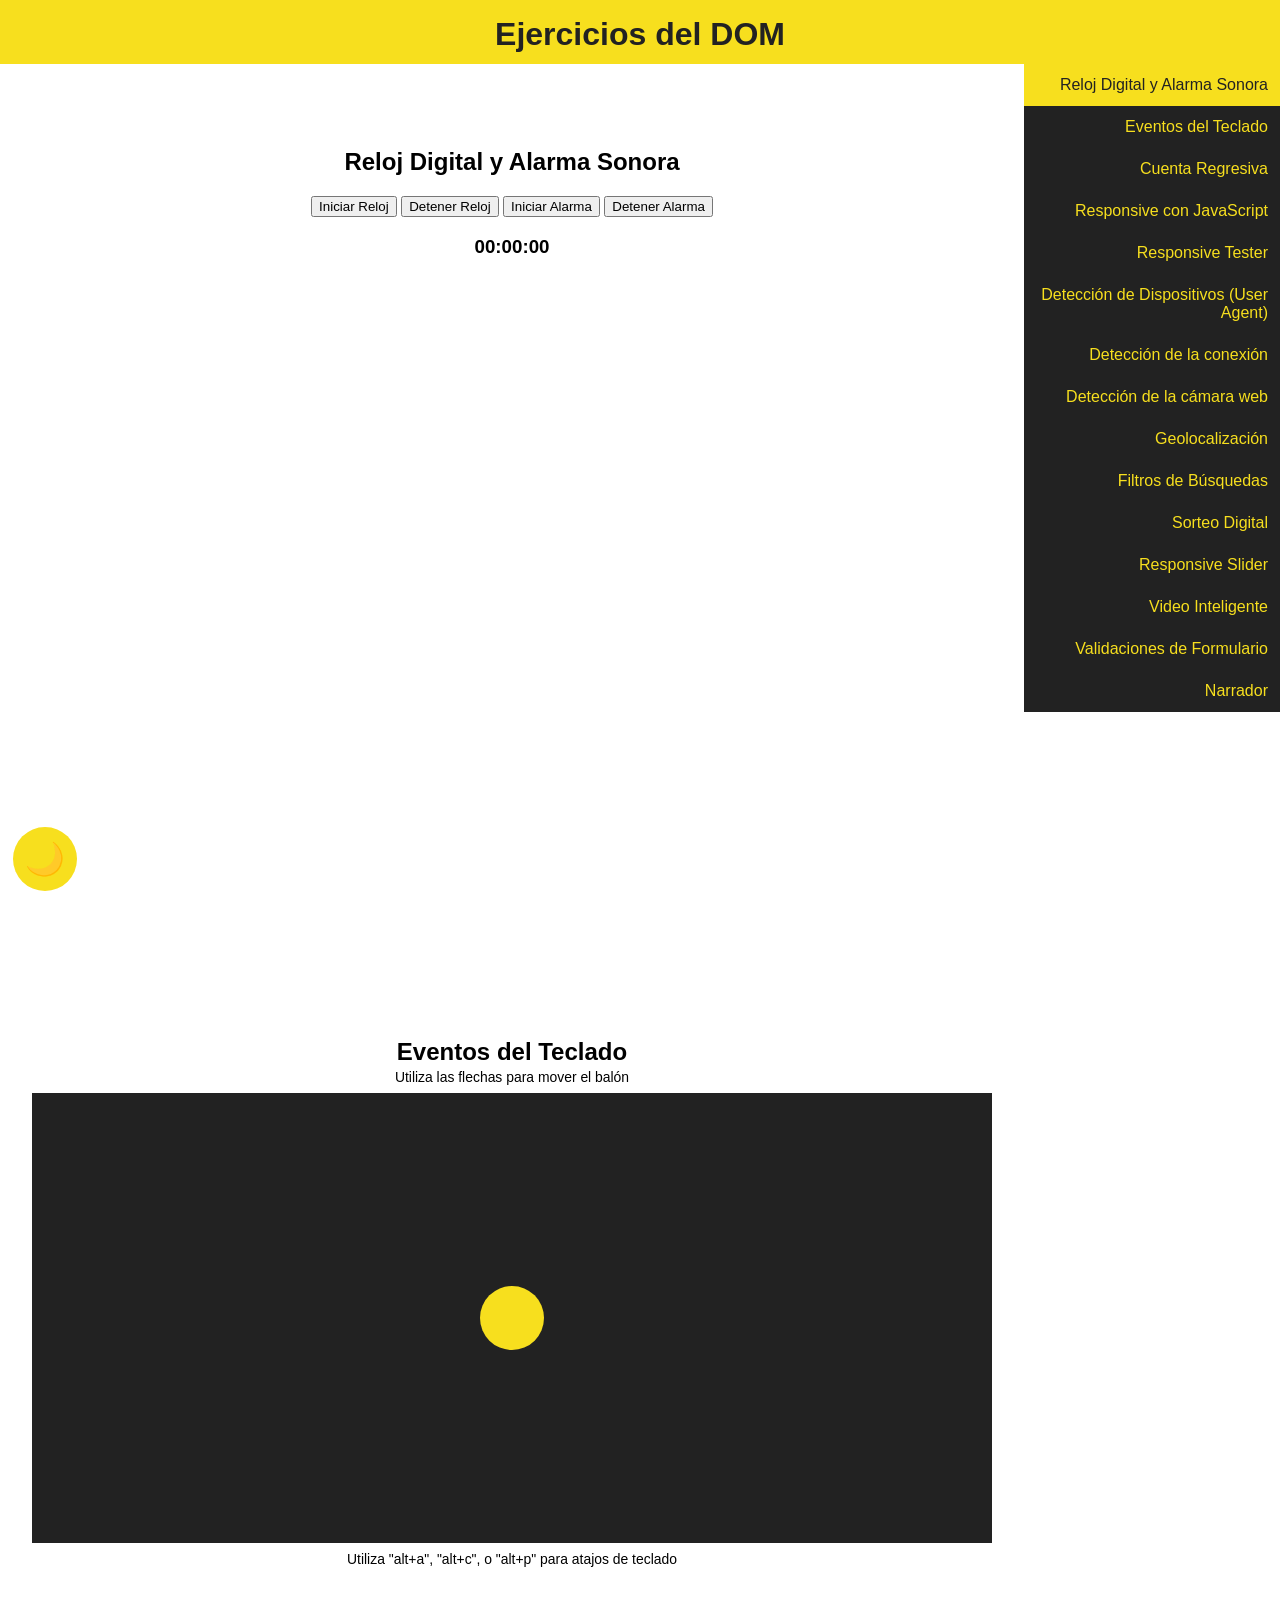
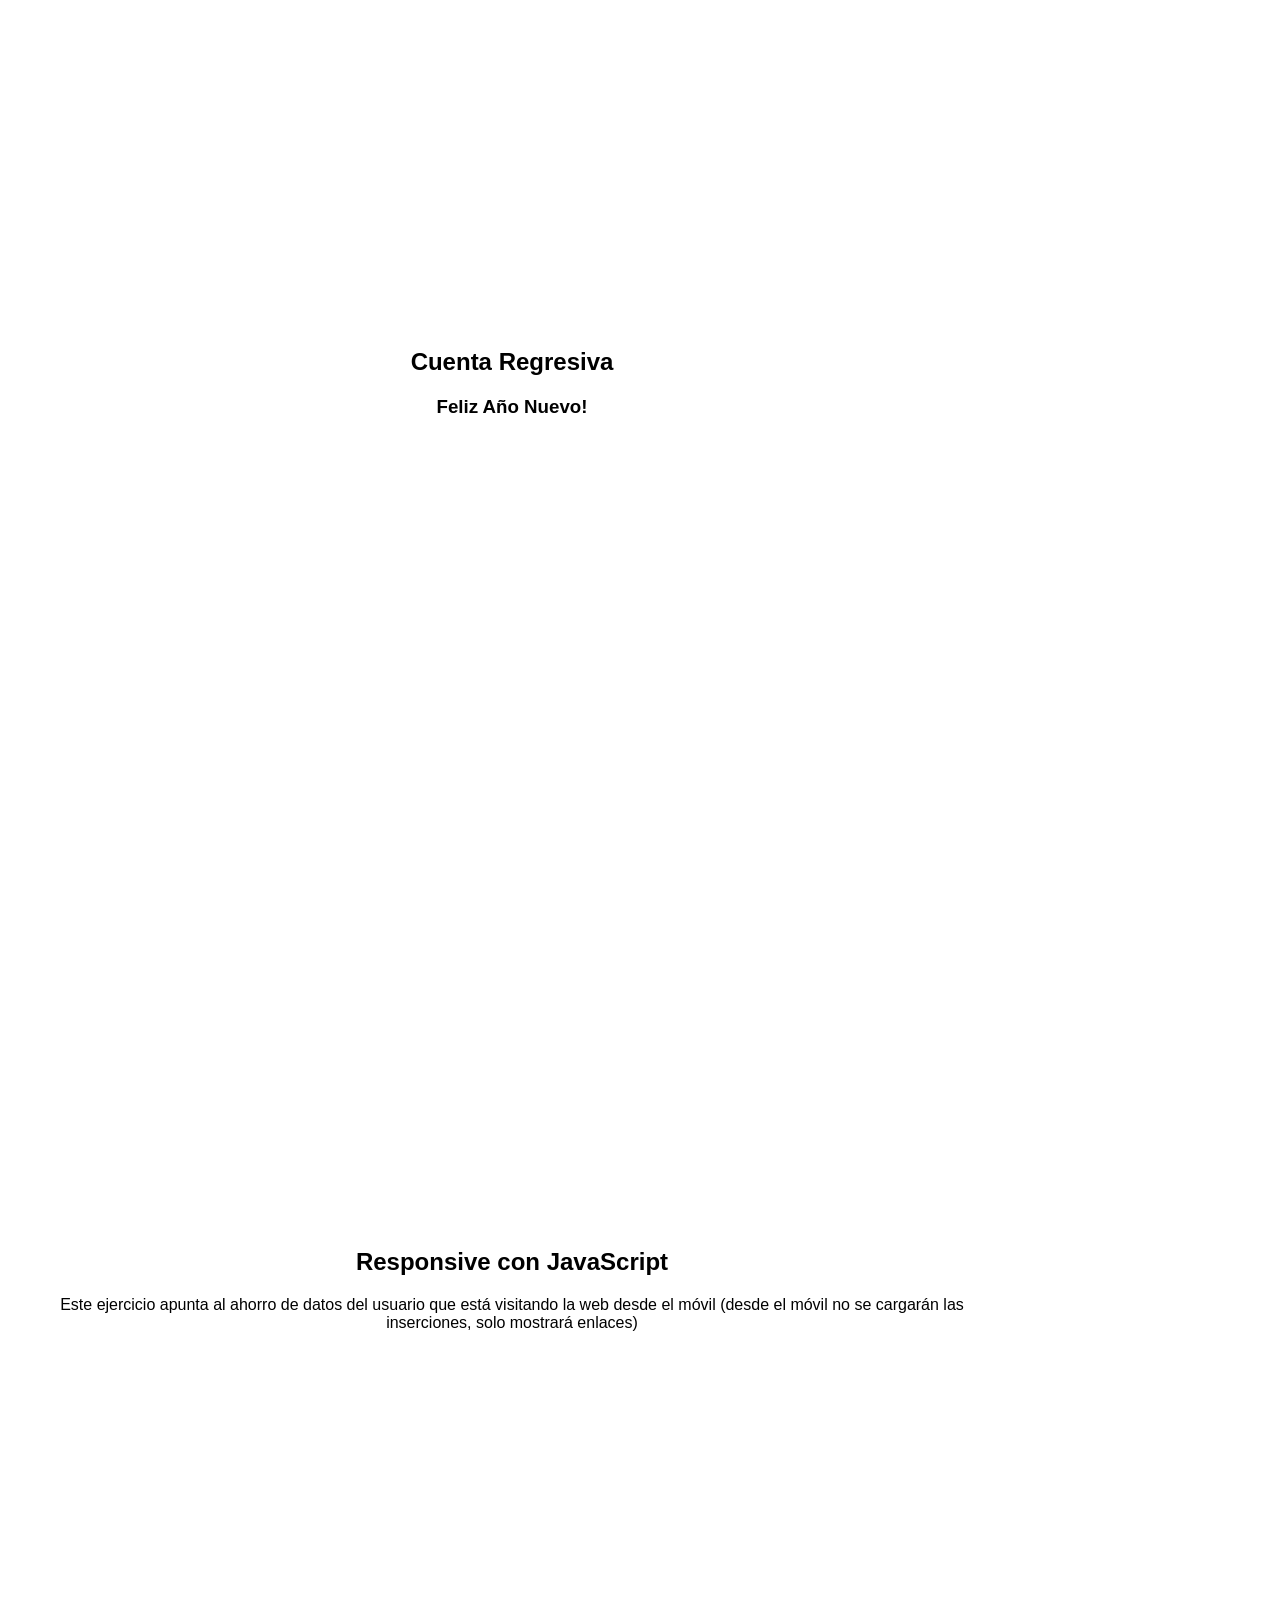
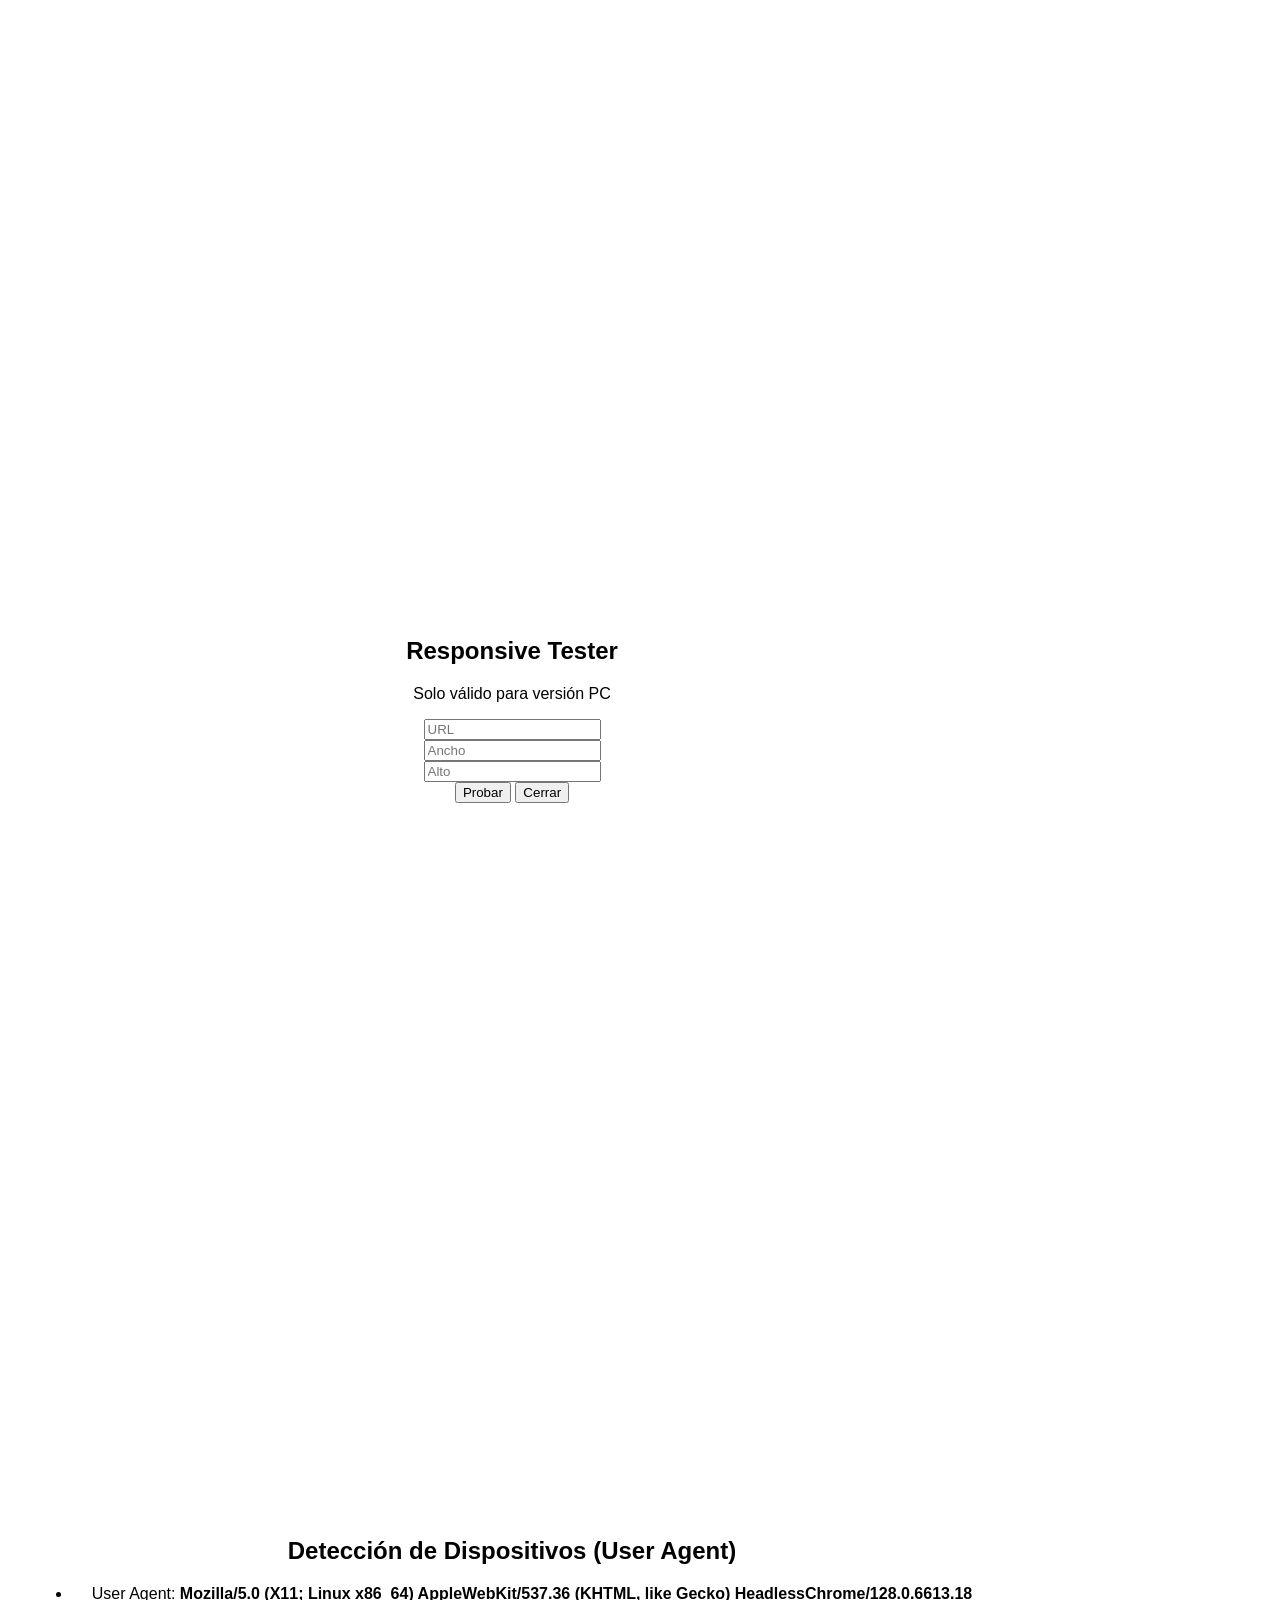
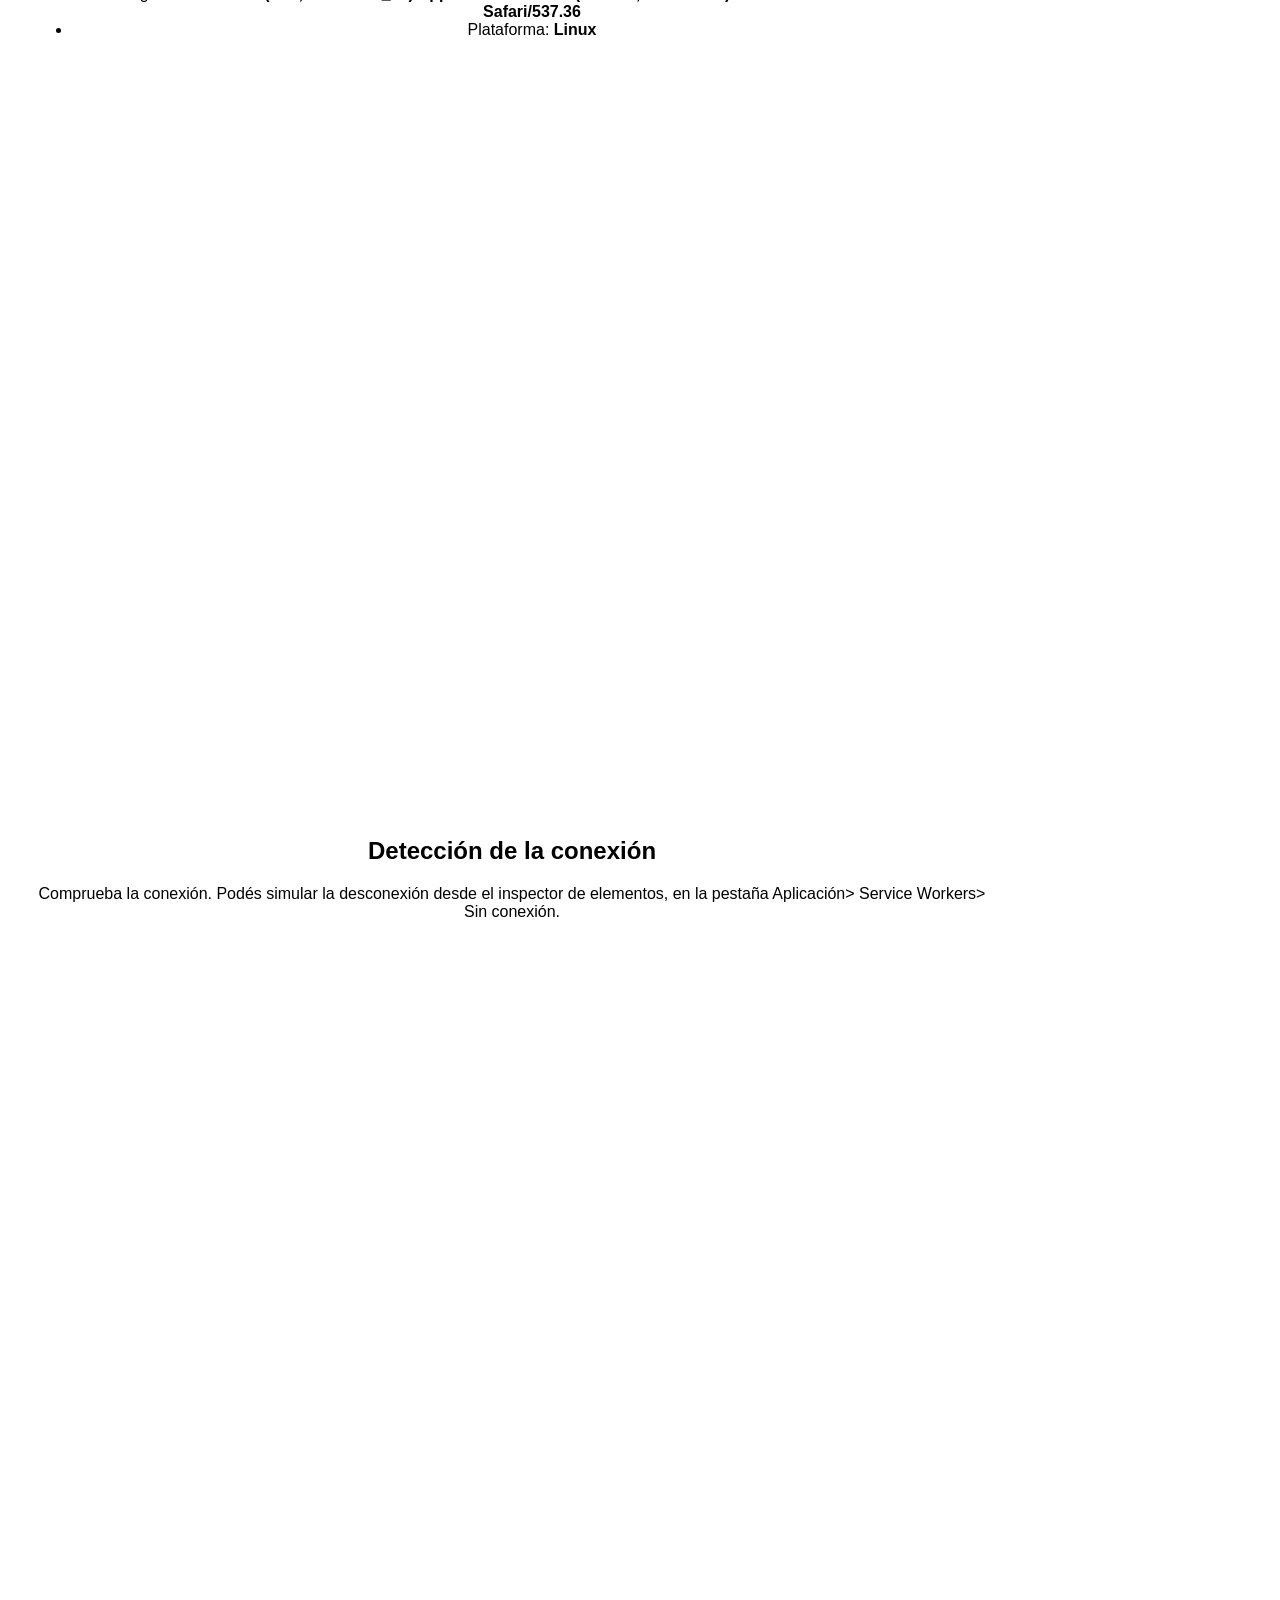
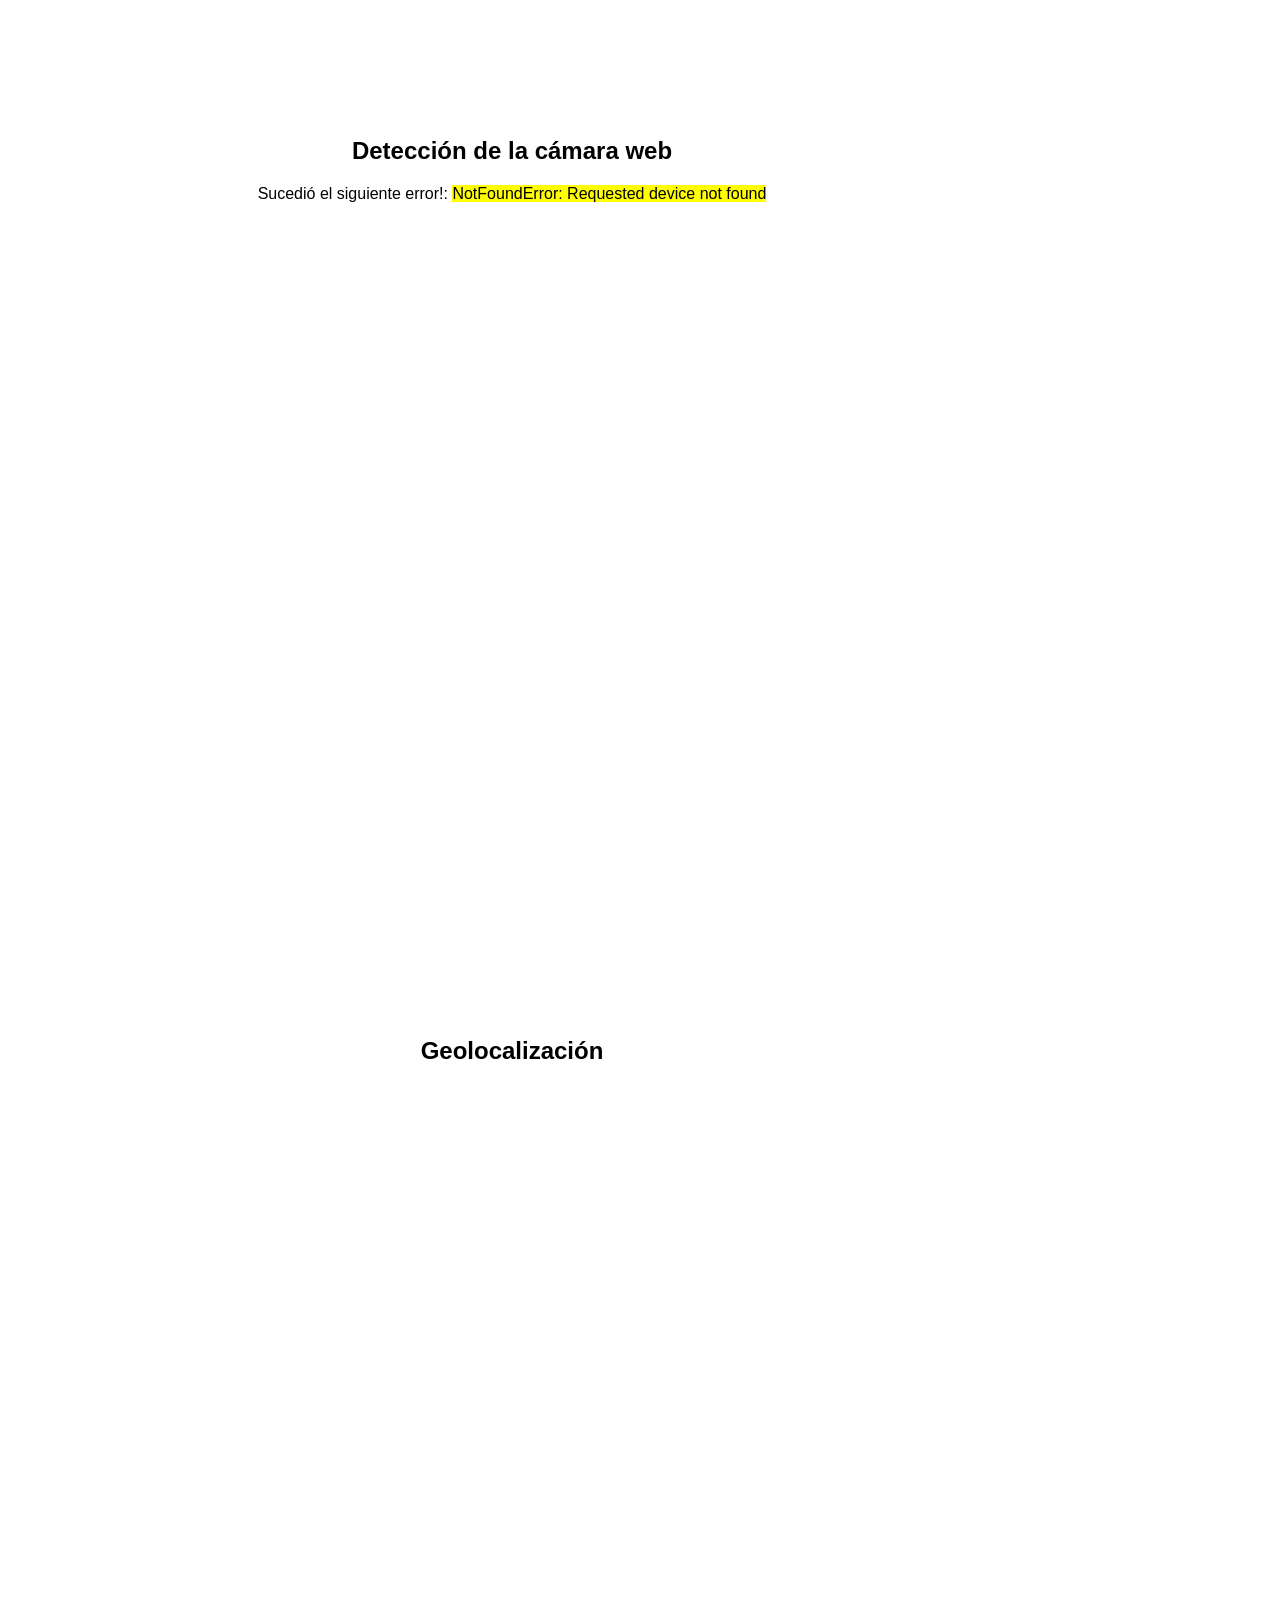
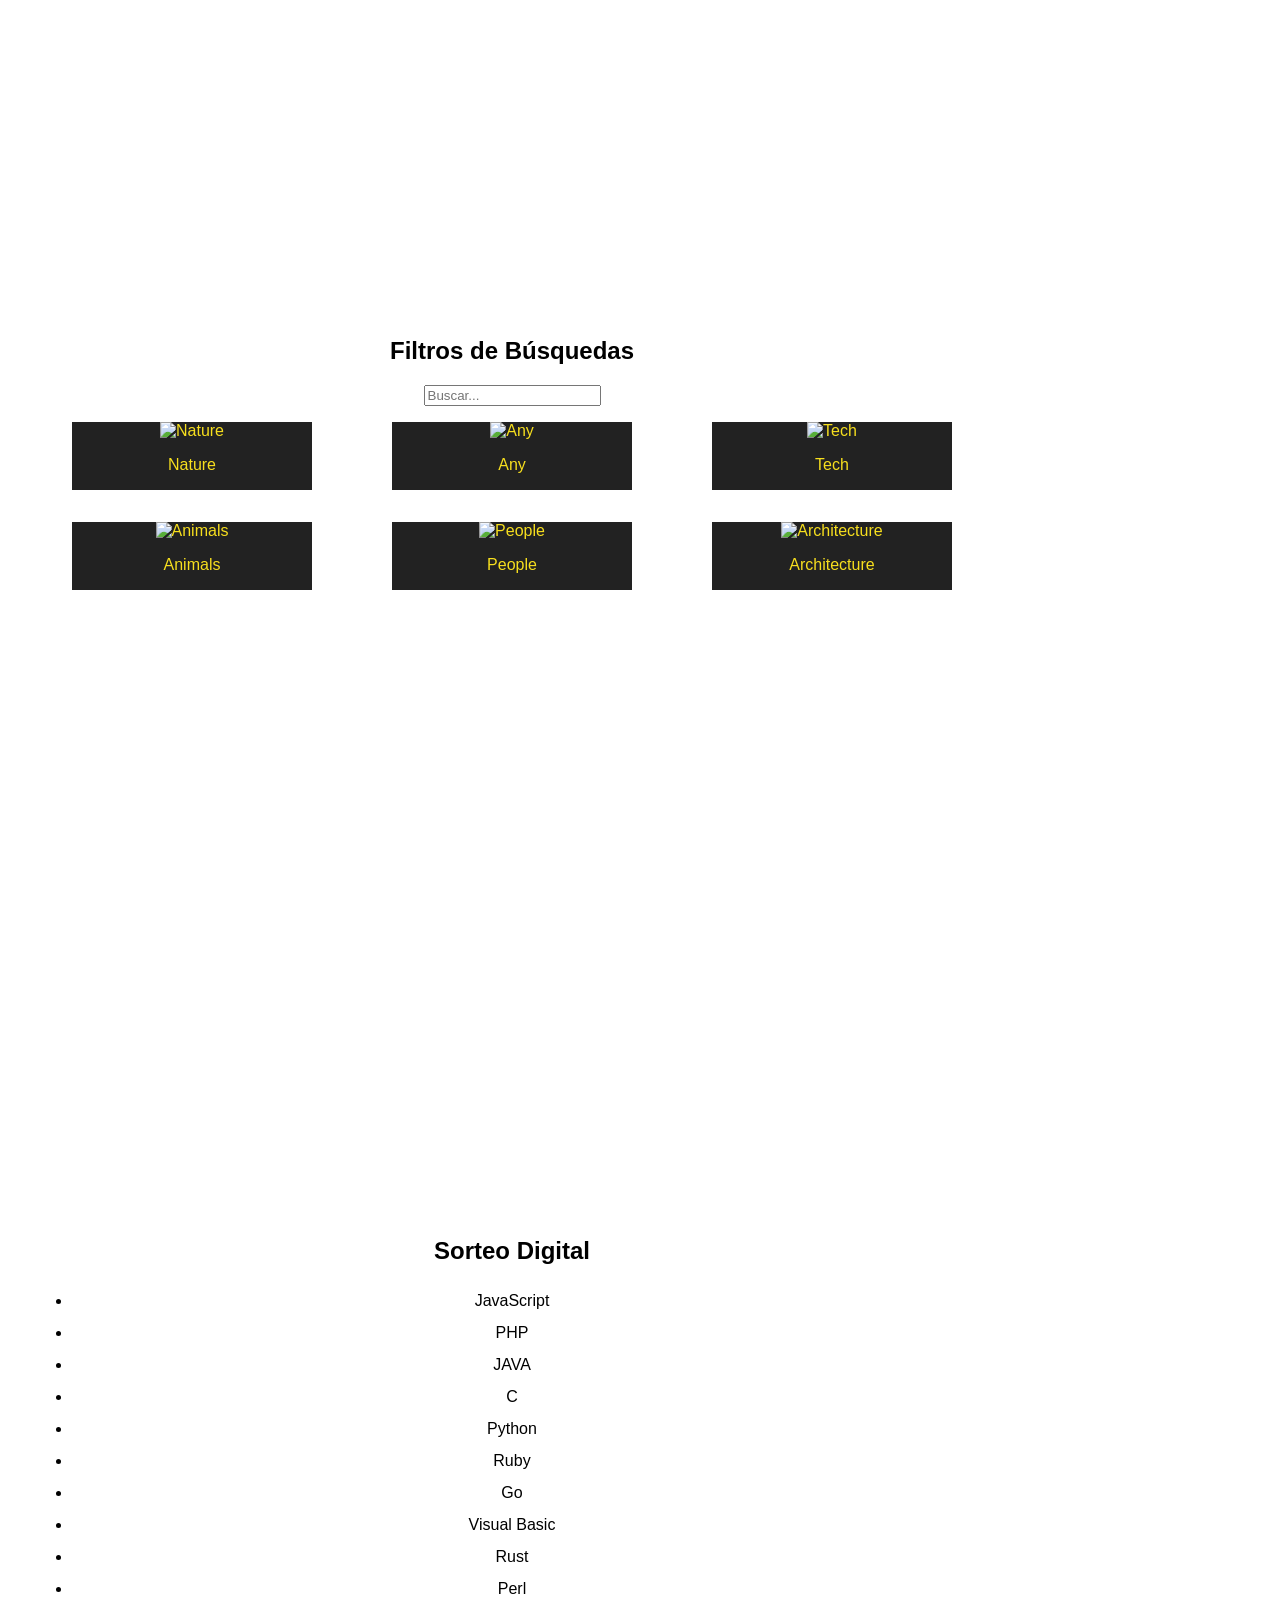
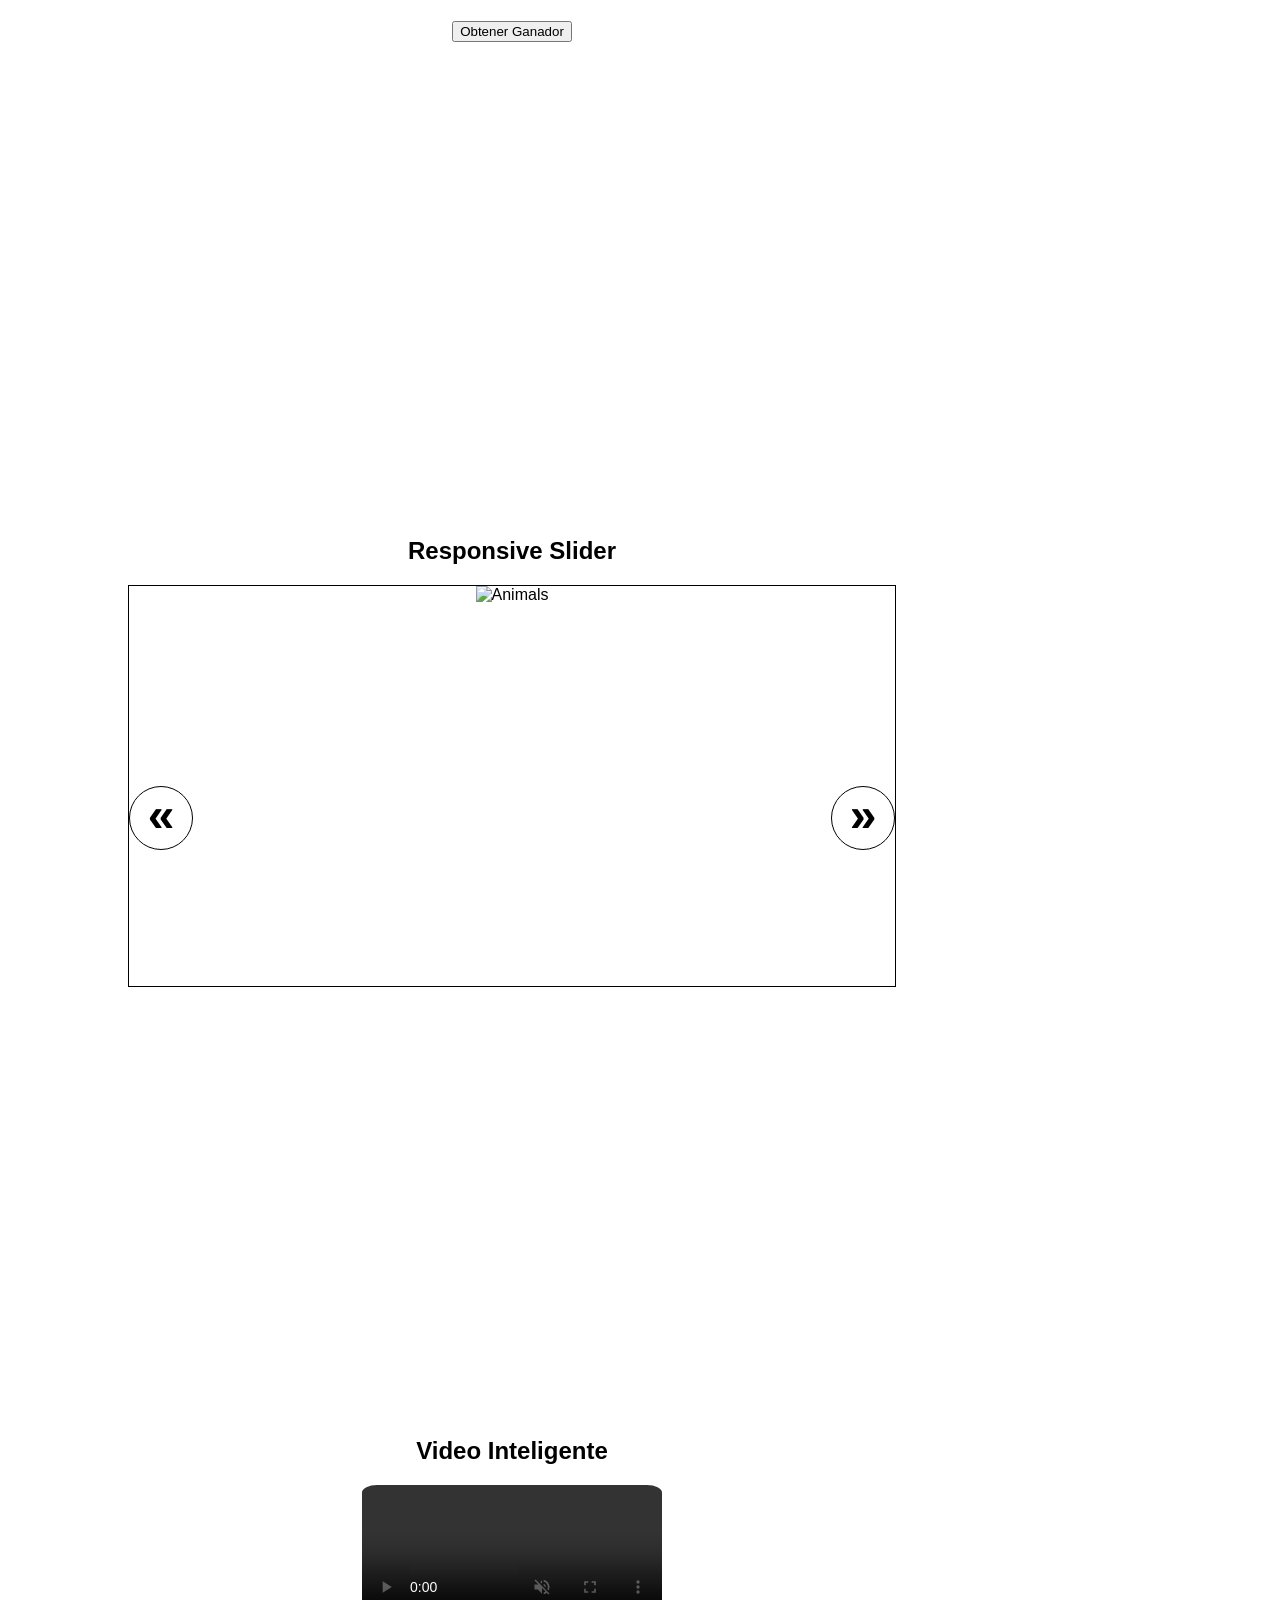
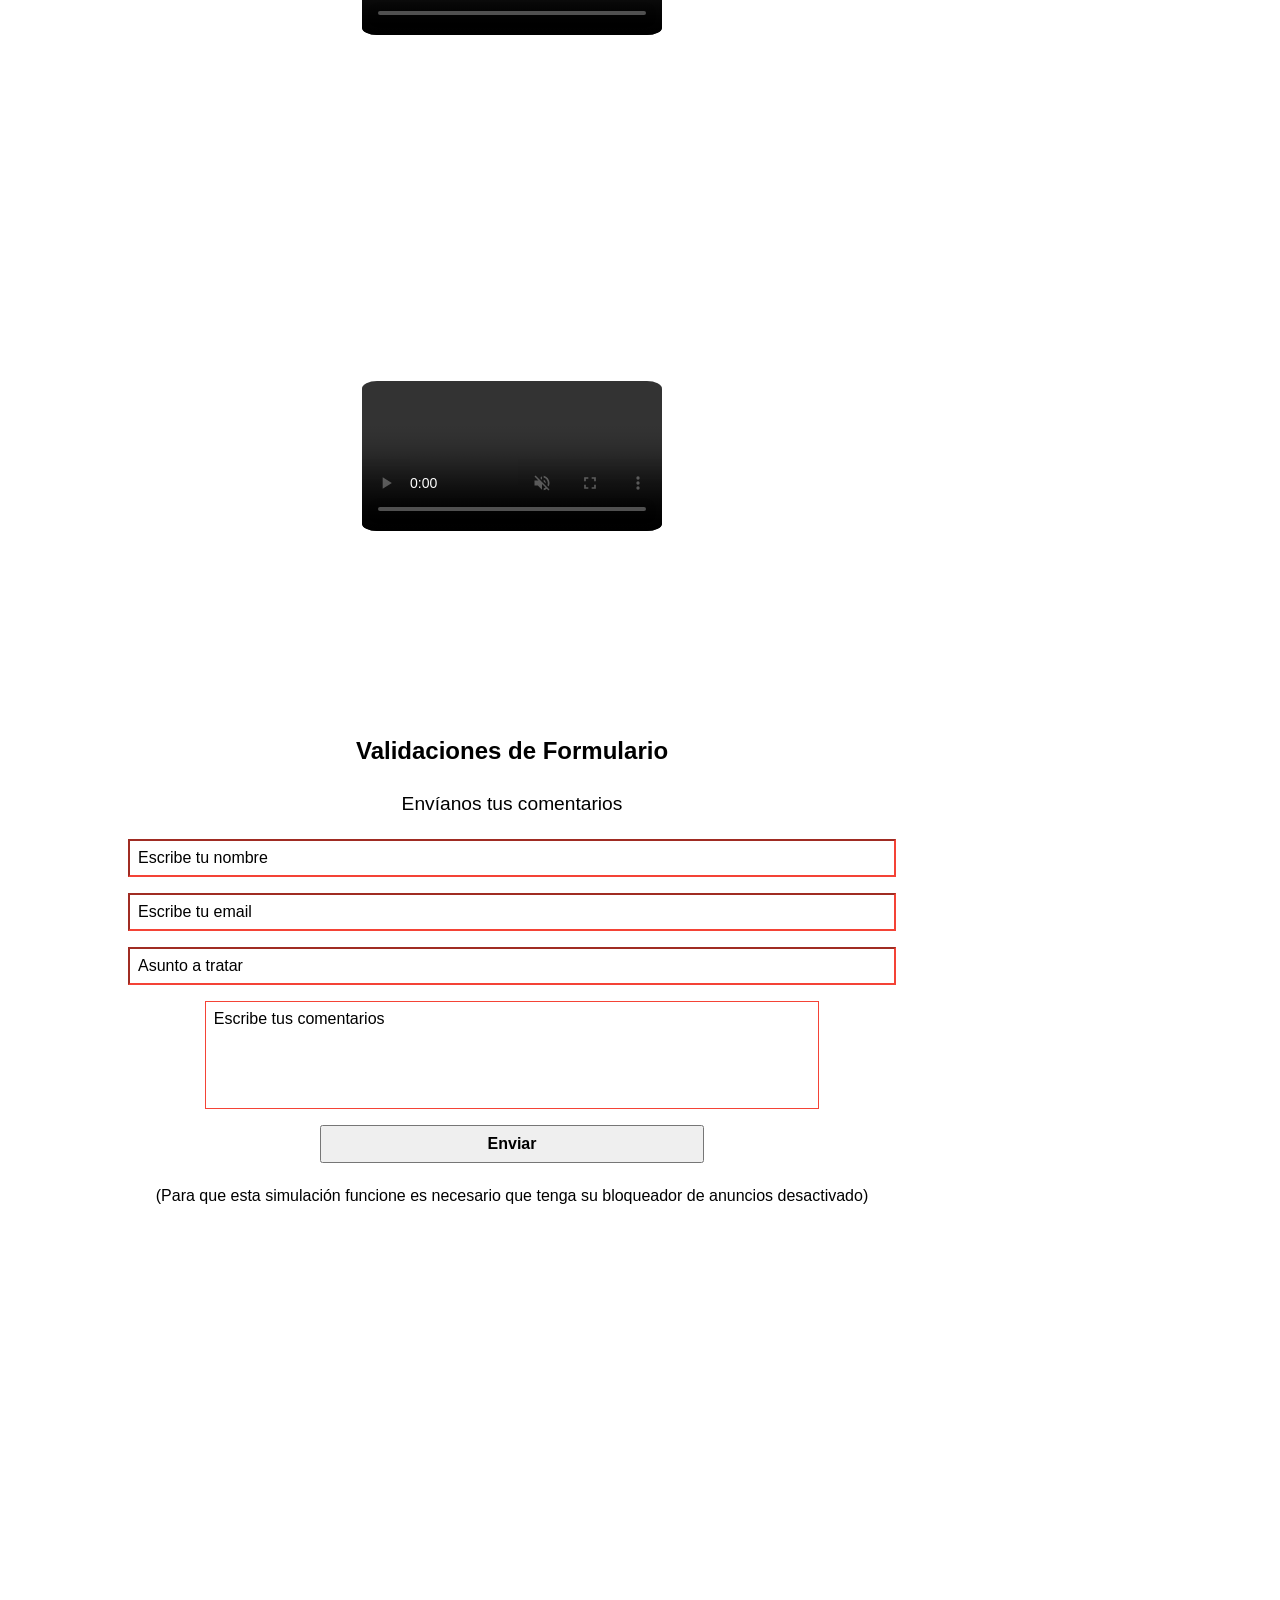
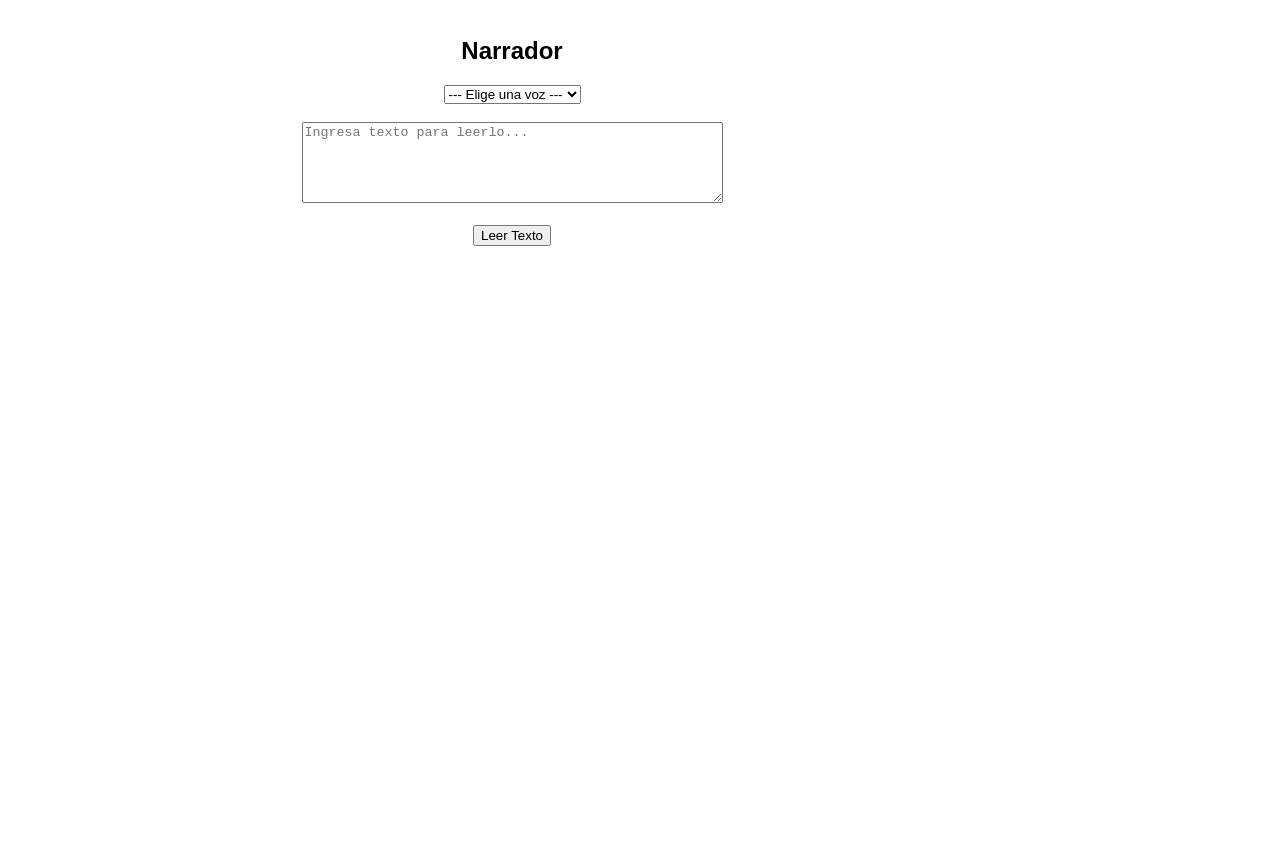
==== commit 0cf92965: "Add files via upload" ====
--- a/dom-ejercicios/index.html
+++ b/dom-ejercicios/index.html
@@ -6,6 +6,7 @@
 <title>Ejercicios del DOM</title>
 <link href="style.css" rel="stylesheet">
 <link href="hamburgers.css" rel="stylesheet">
+<link rel="icon" href="/portfolio/favicon.ico">
 </head>
 
 <body>
@@ -69,6 +70,7 @@
         </section>
         <section id="seccion5" class="section" data-scroll-spy>
             <h2>Responsive Tester</h2>
+            <p>Solo válido para versión PC</p>
             <form id="responsive-tester">
                 <input name="direccion" type="url" placeholder="URL" required>
                 <br>
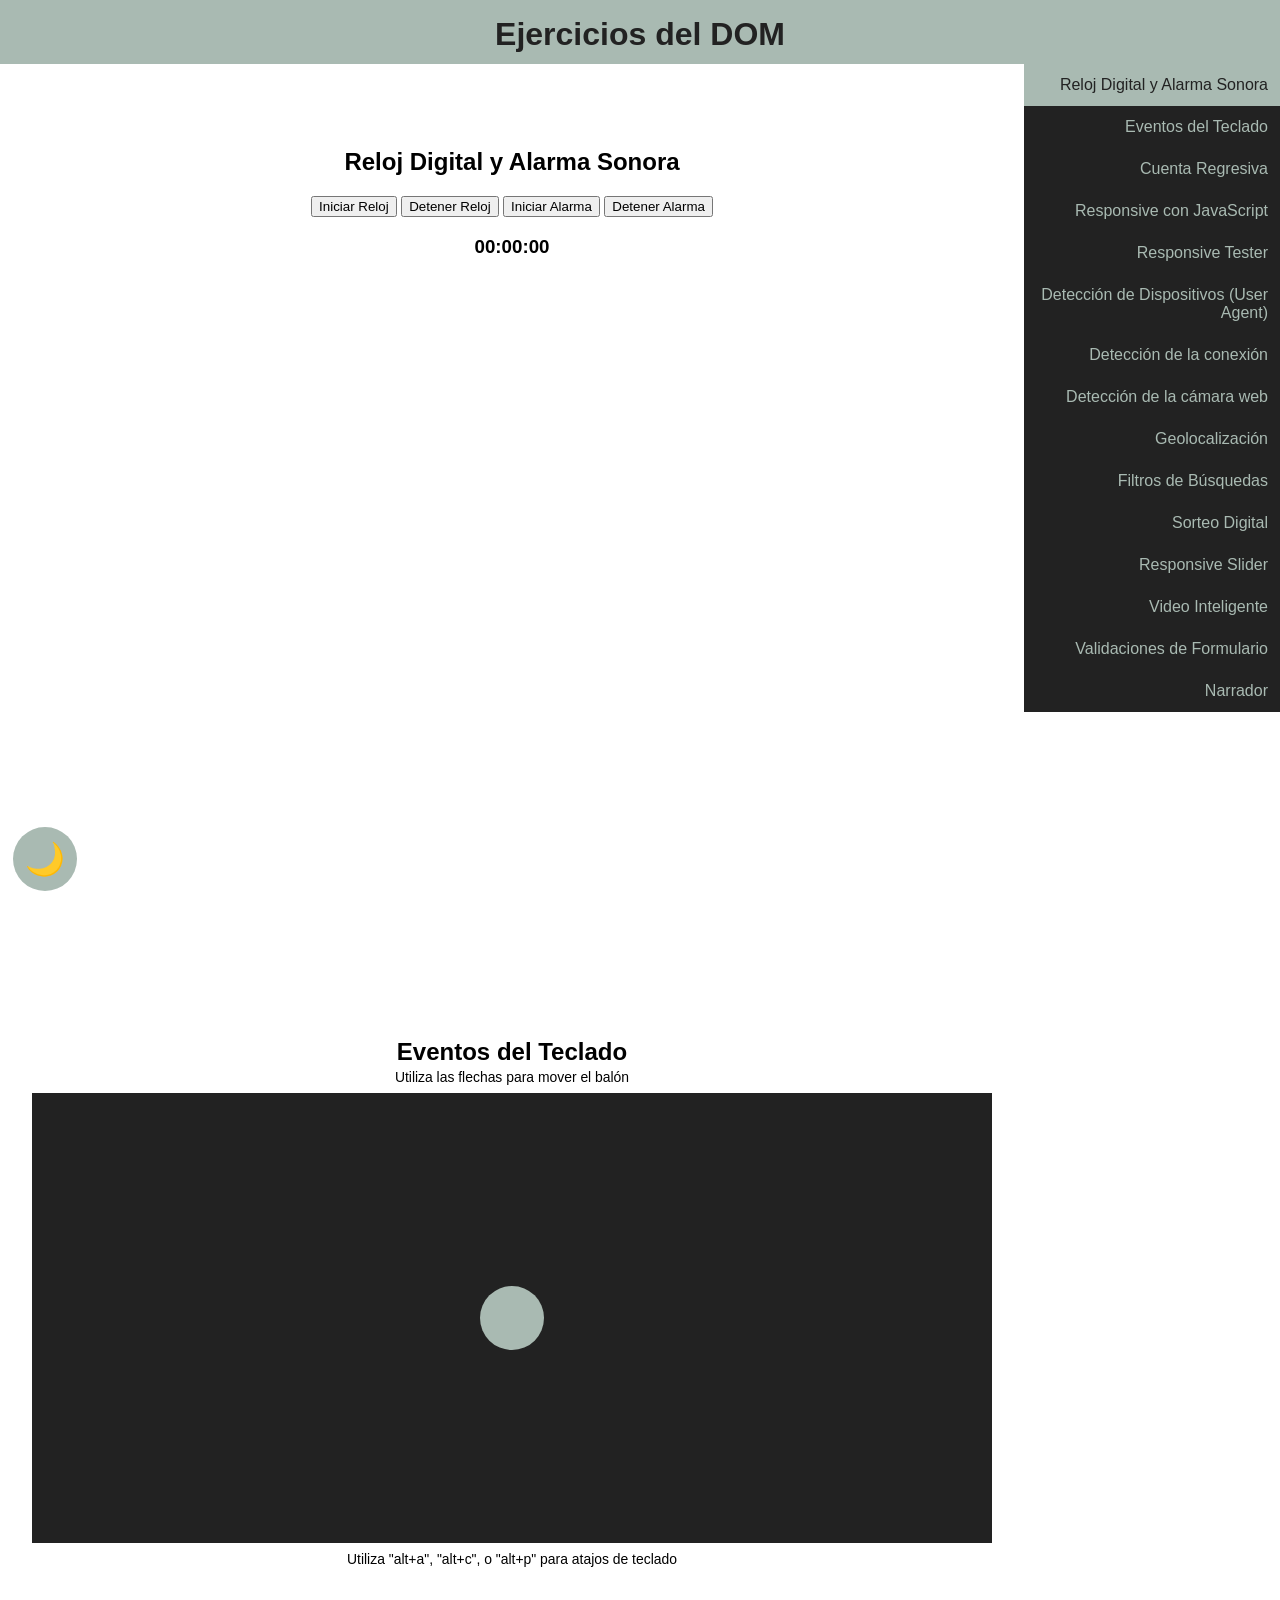
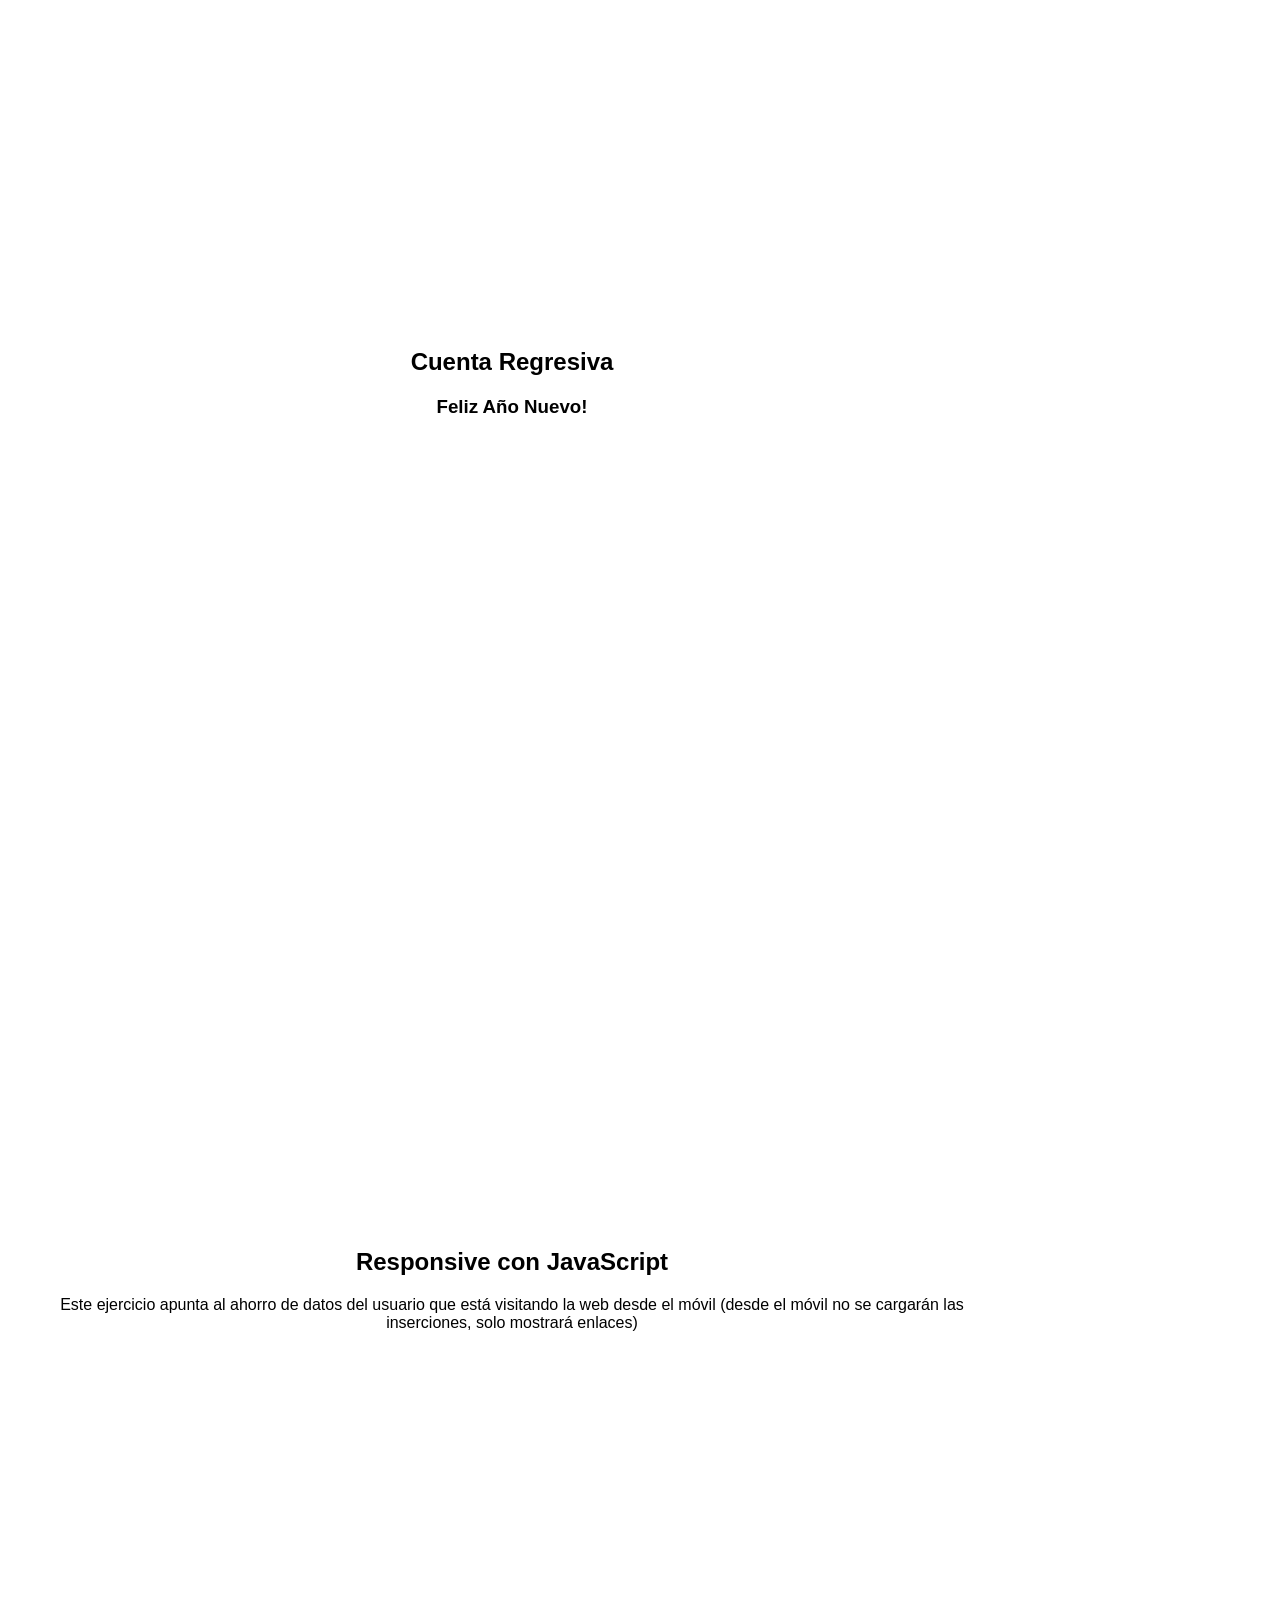
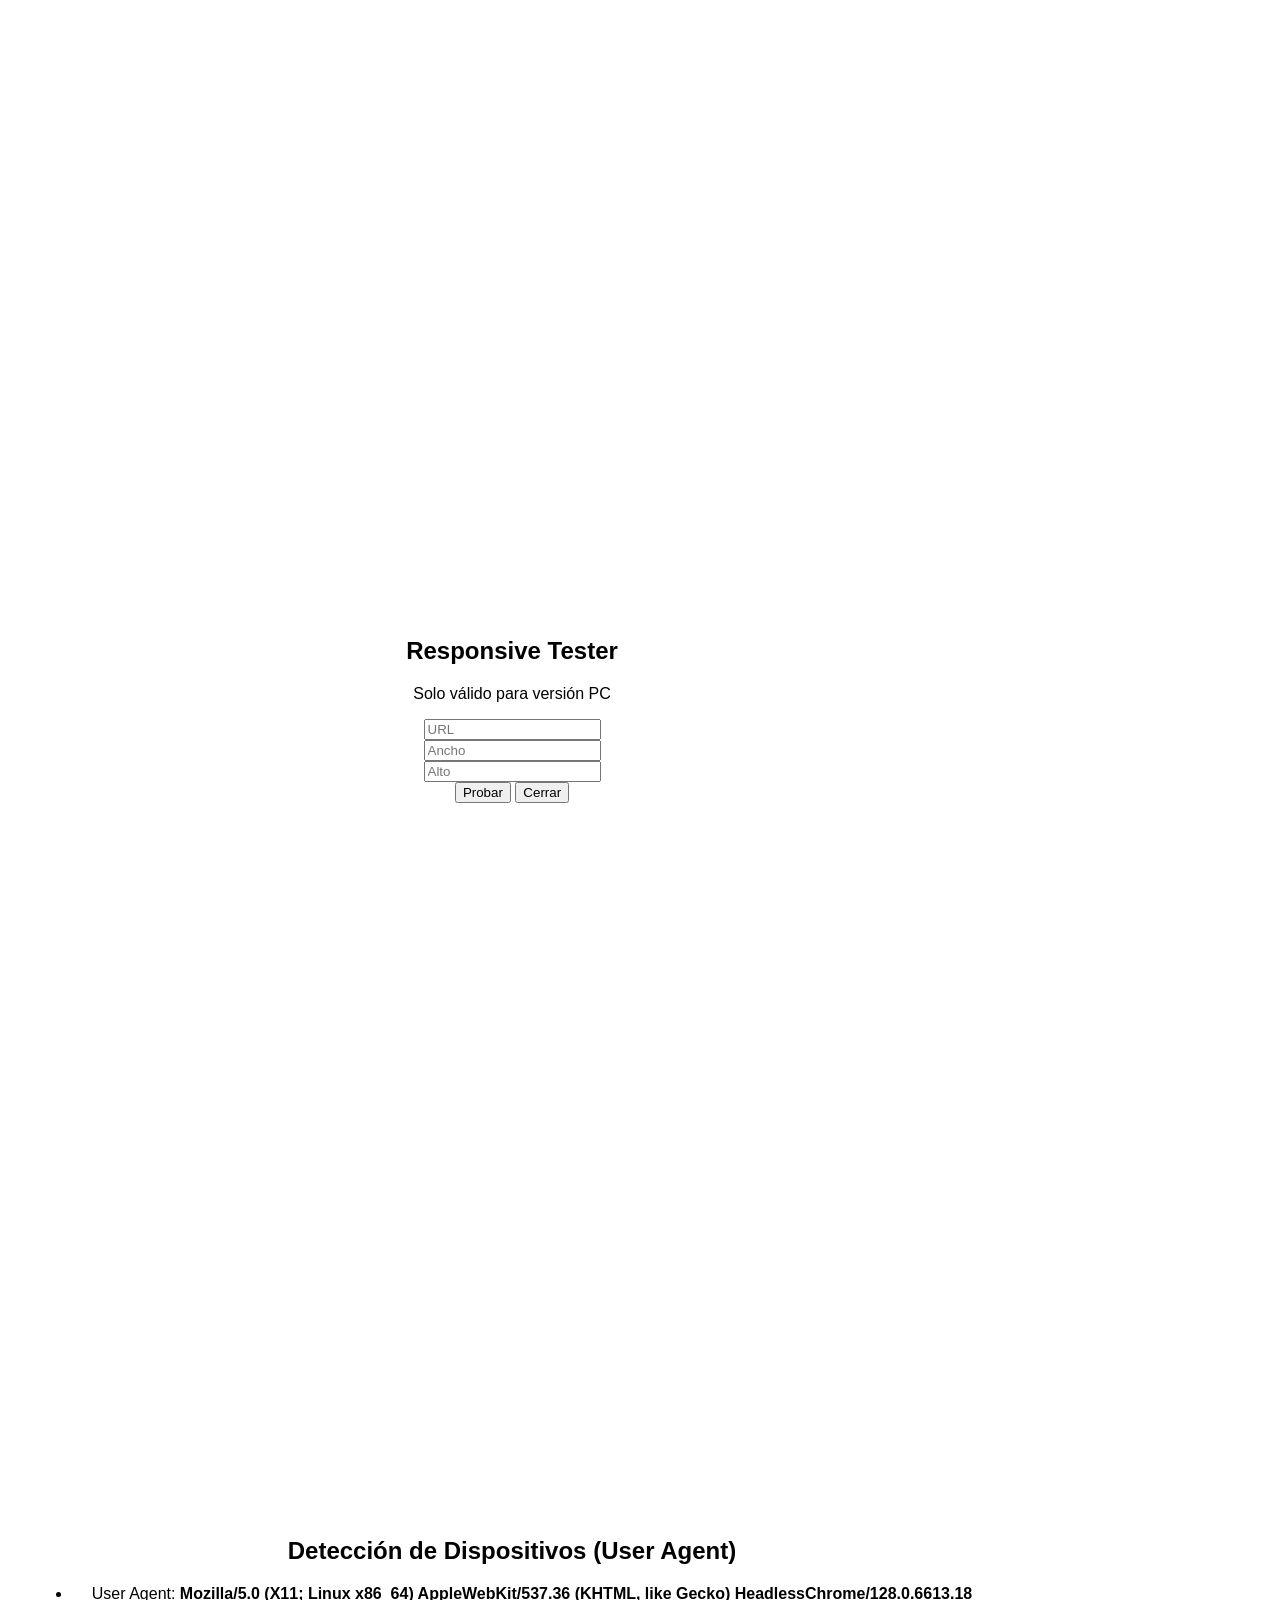
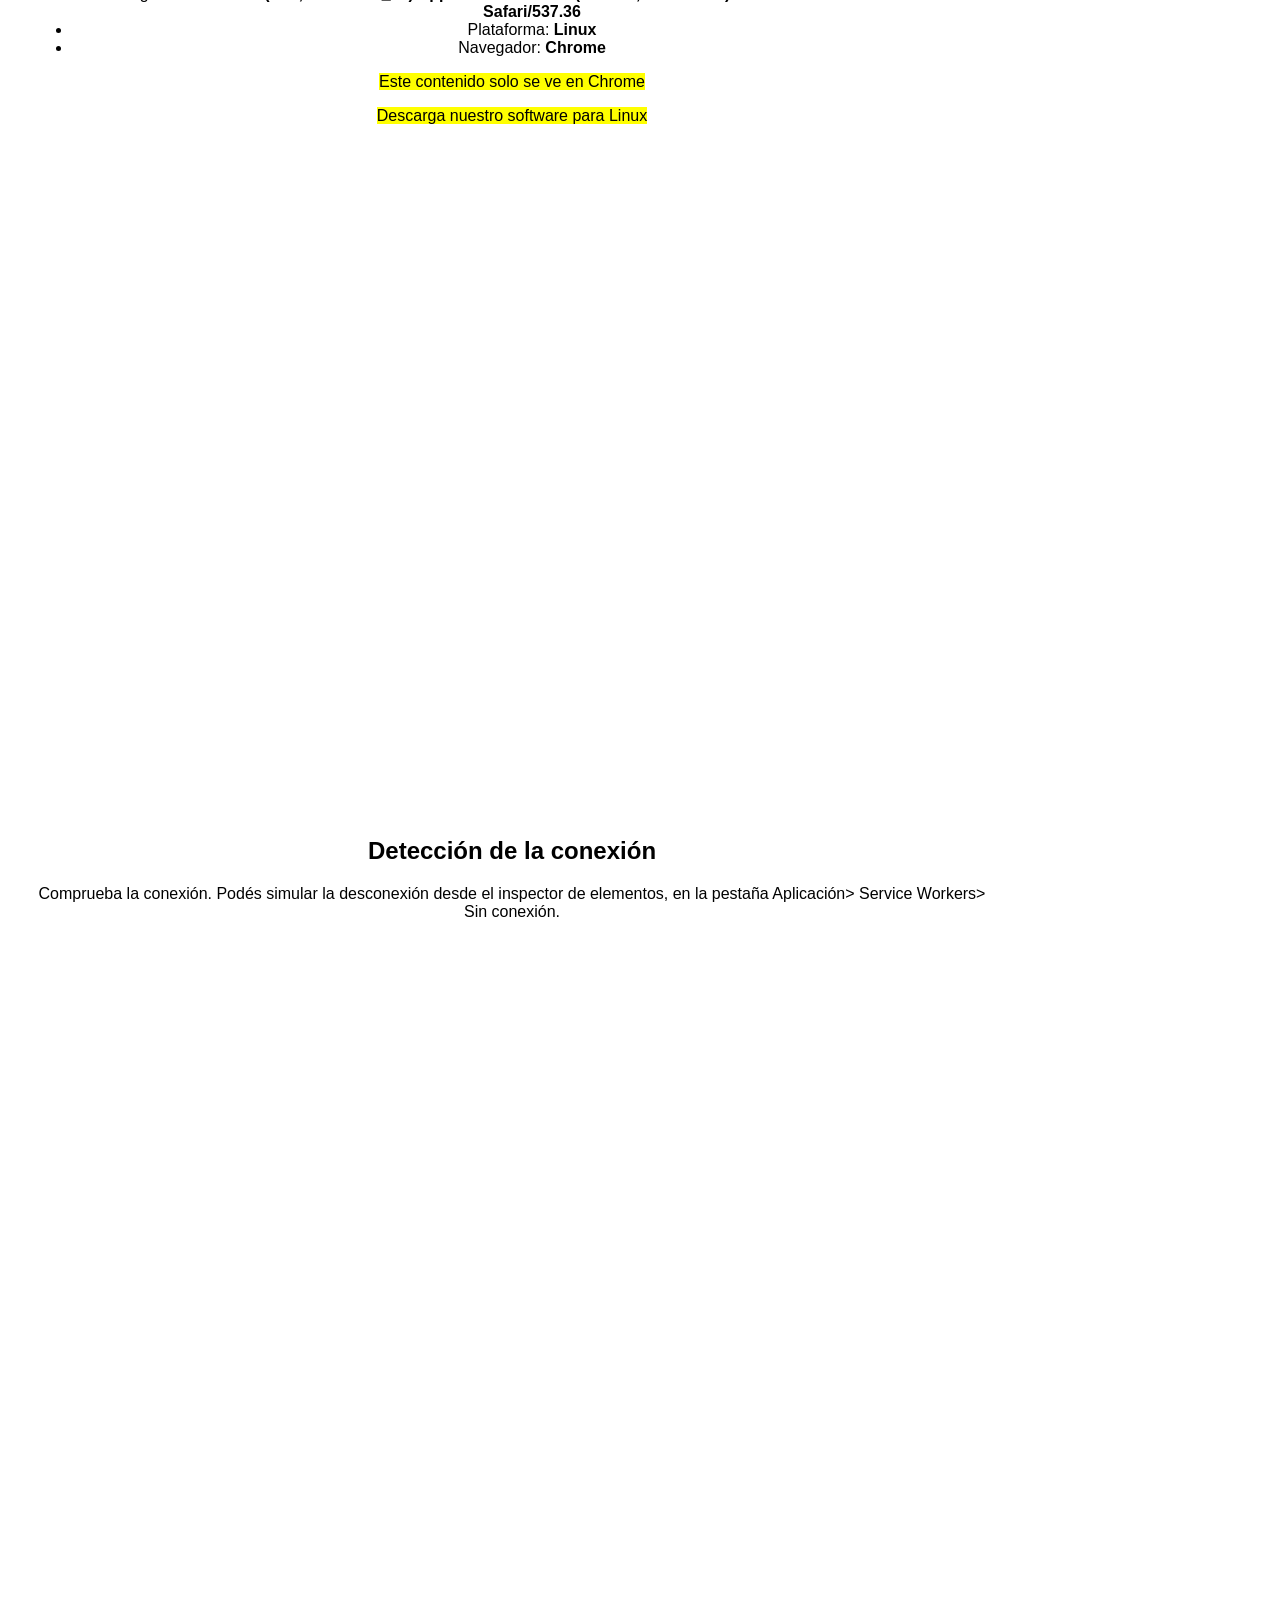
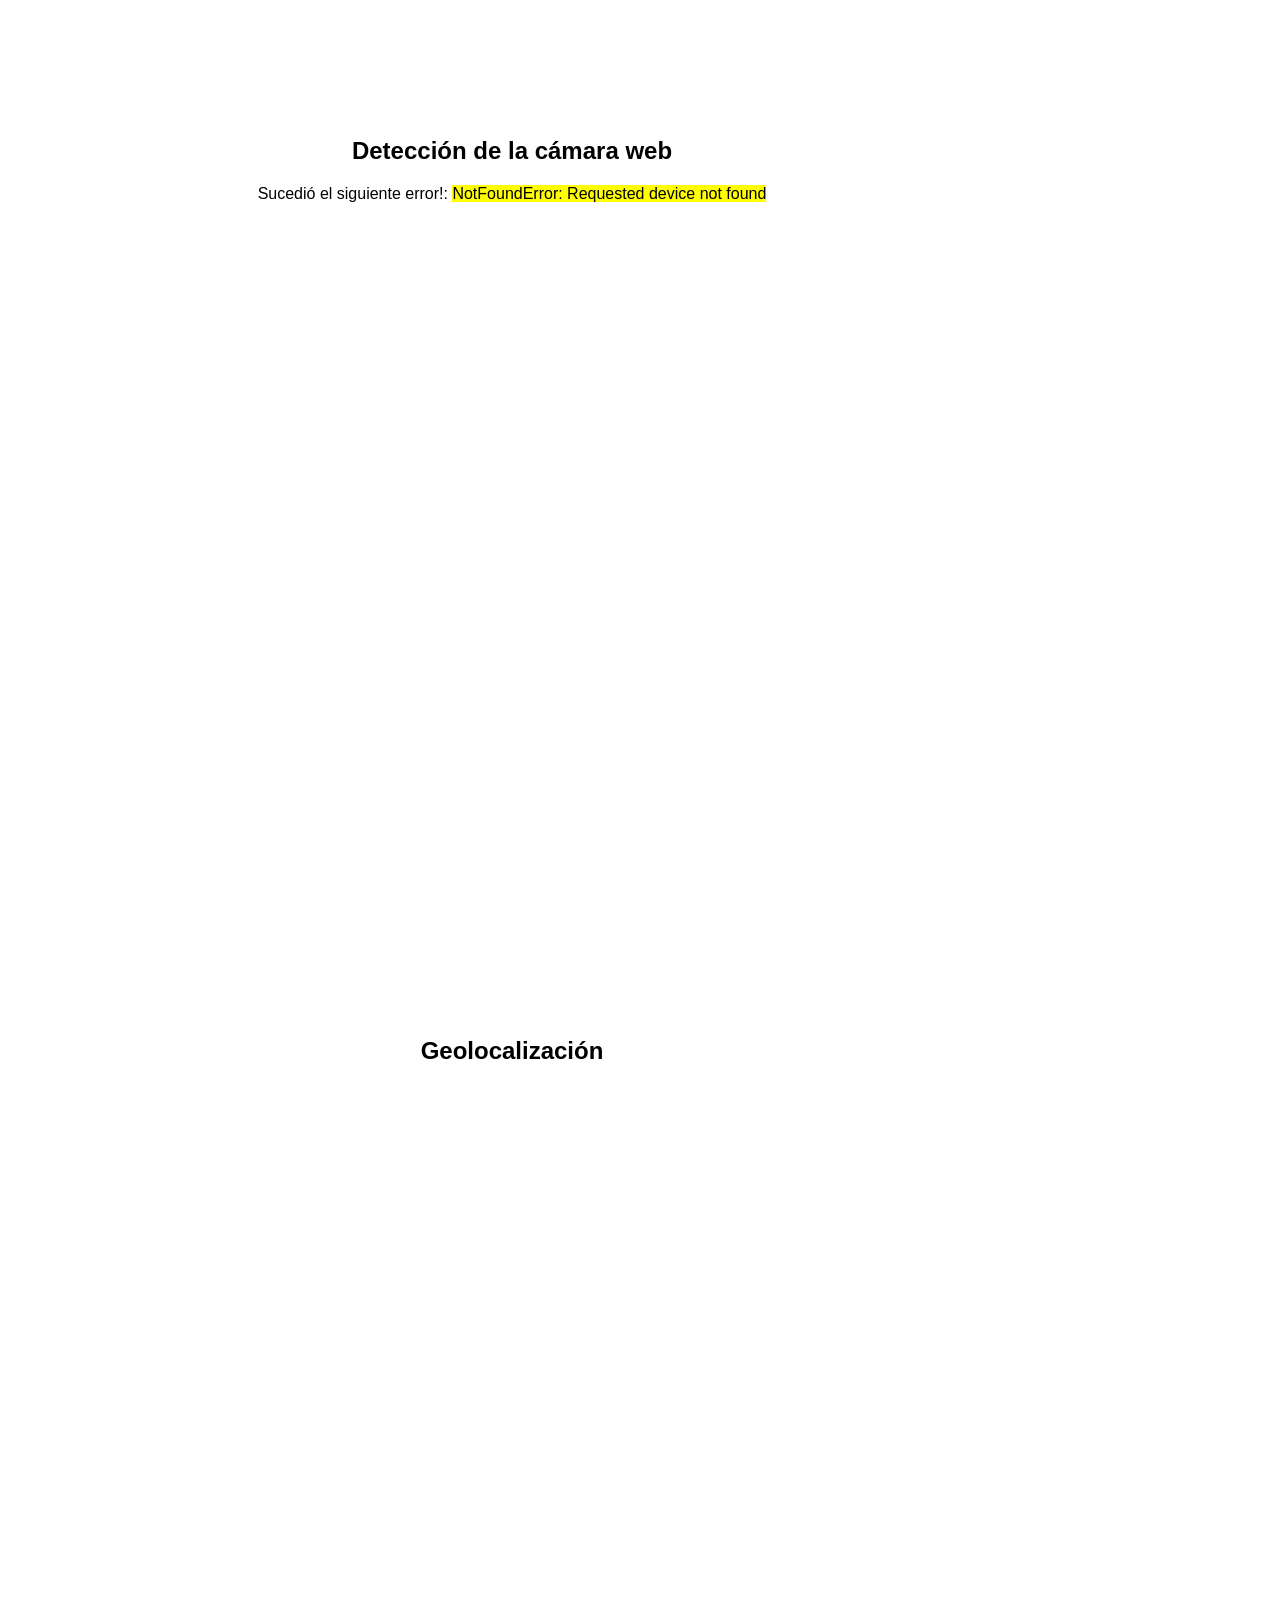
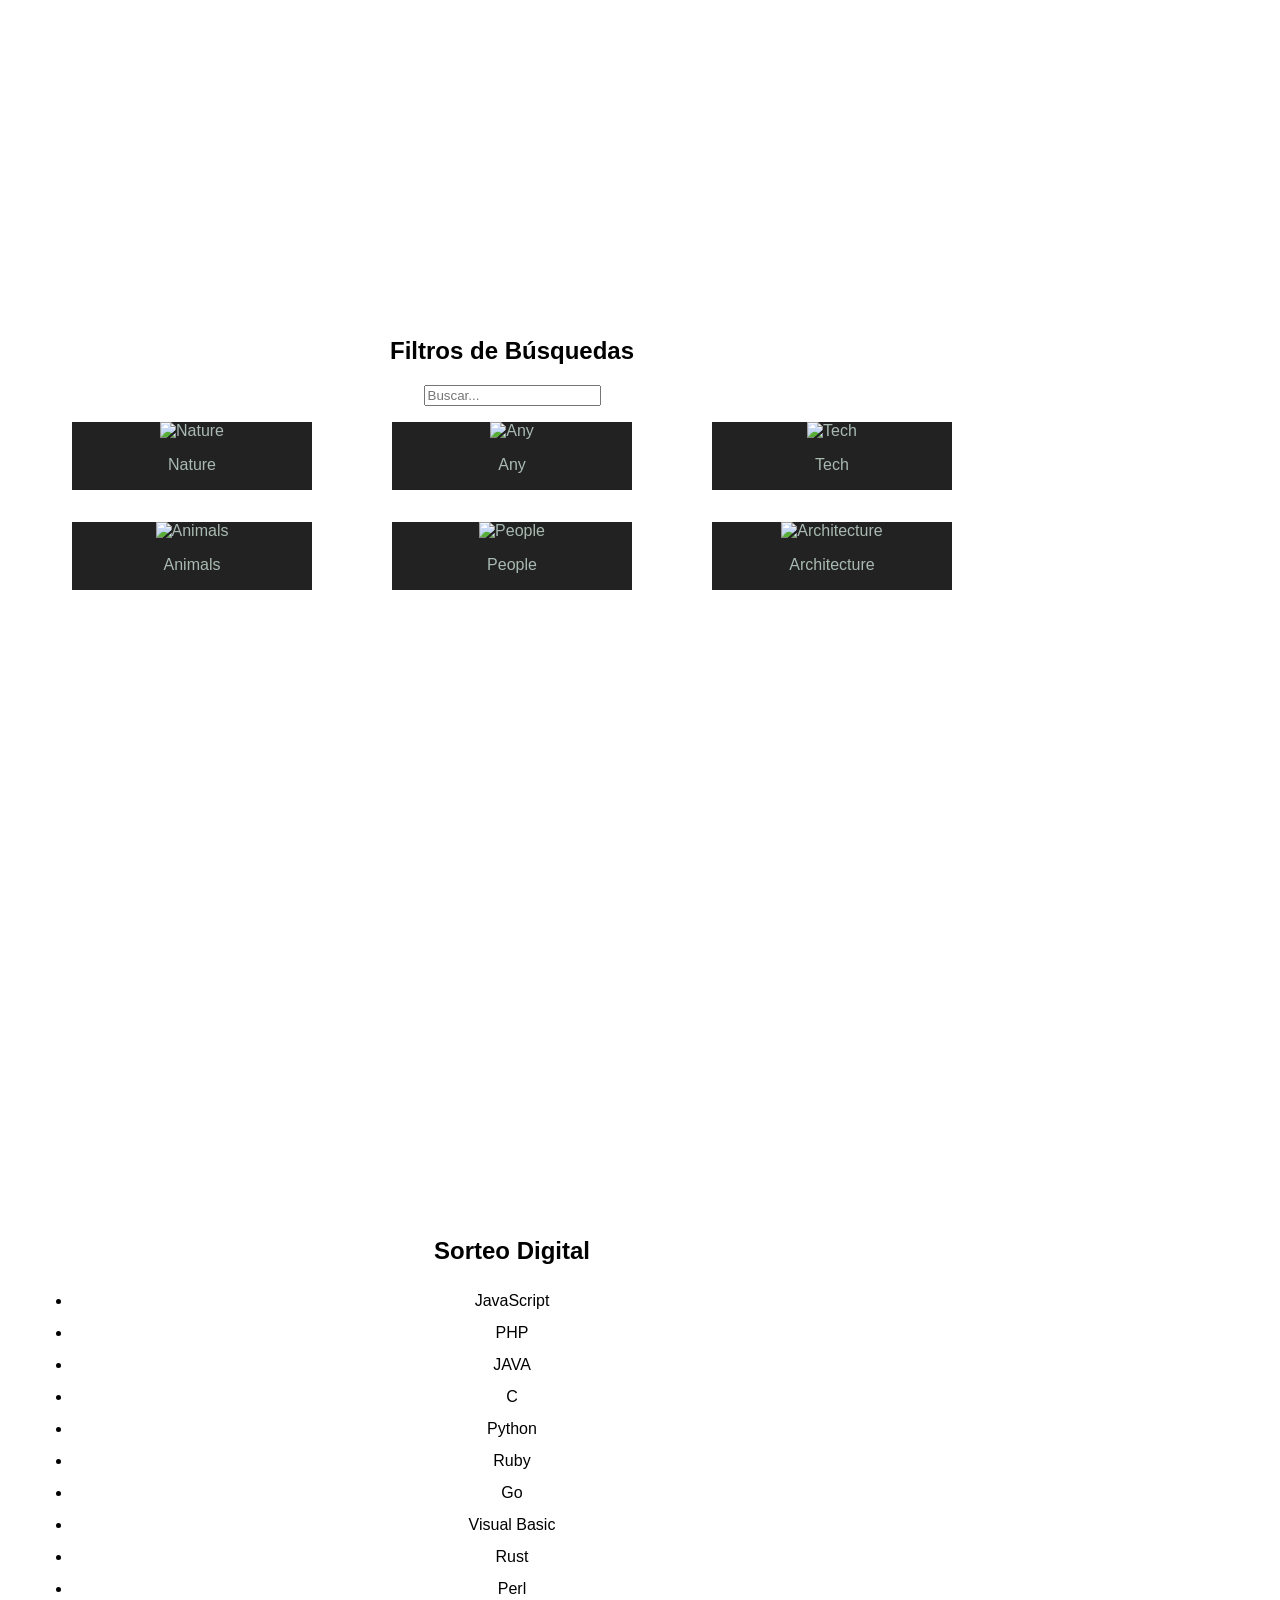
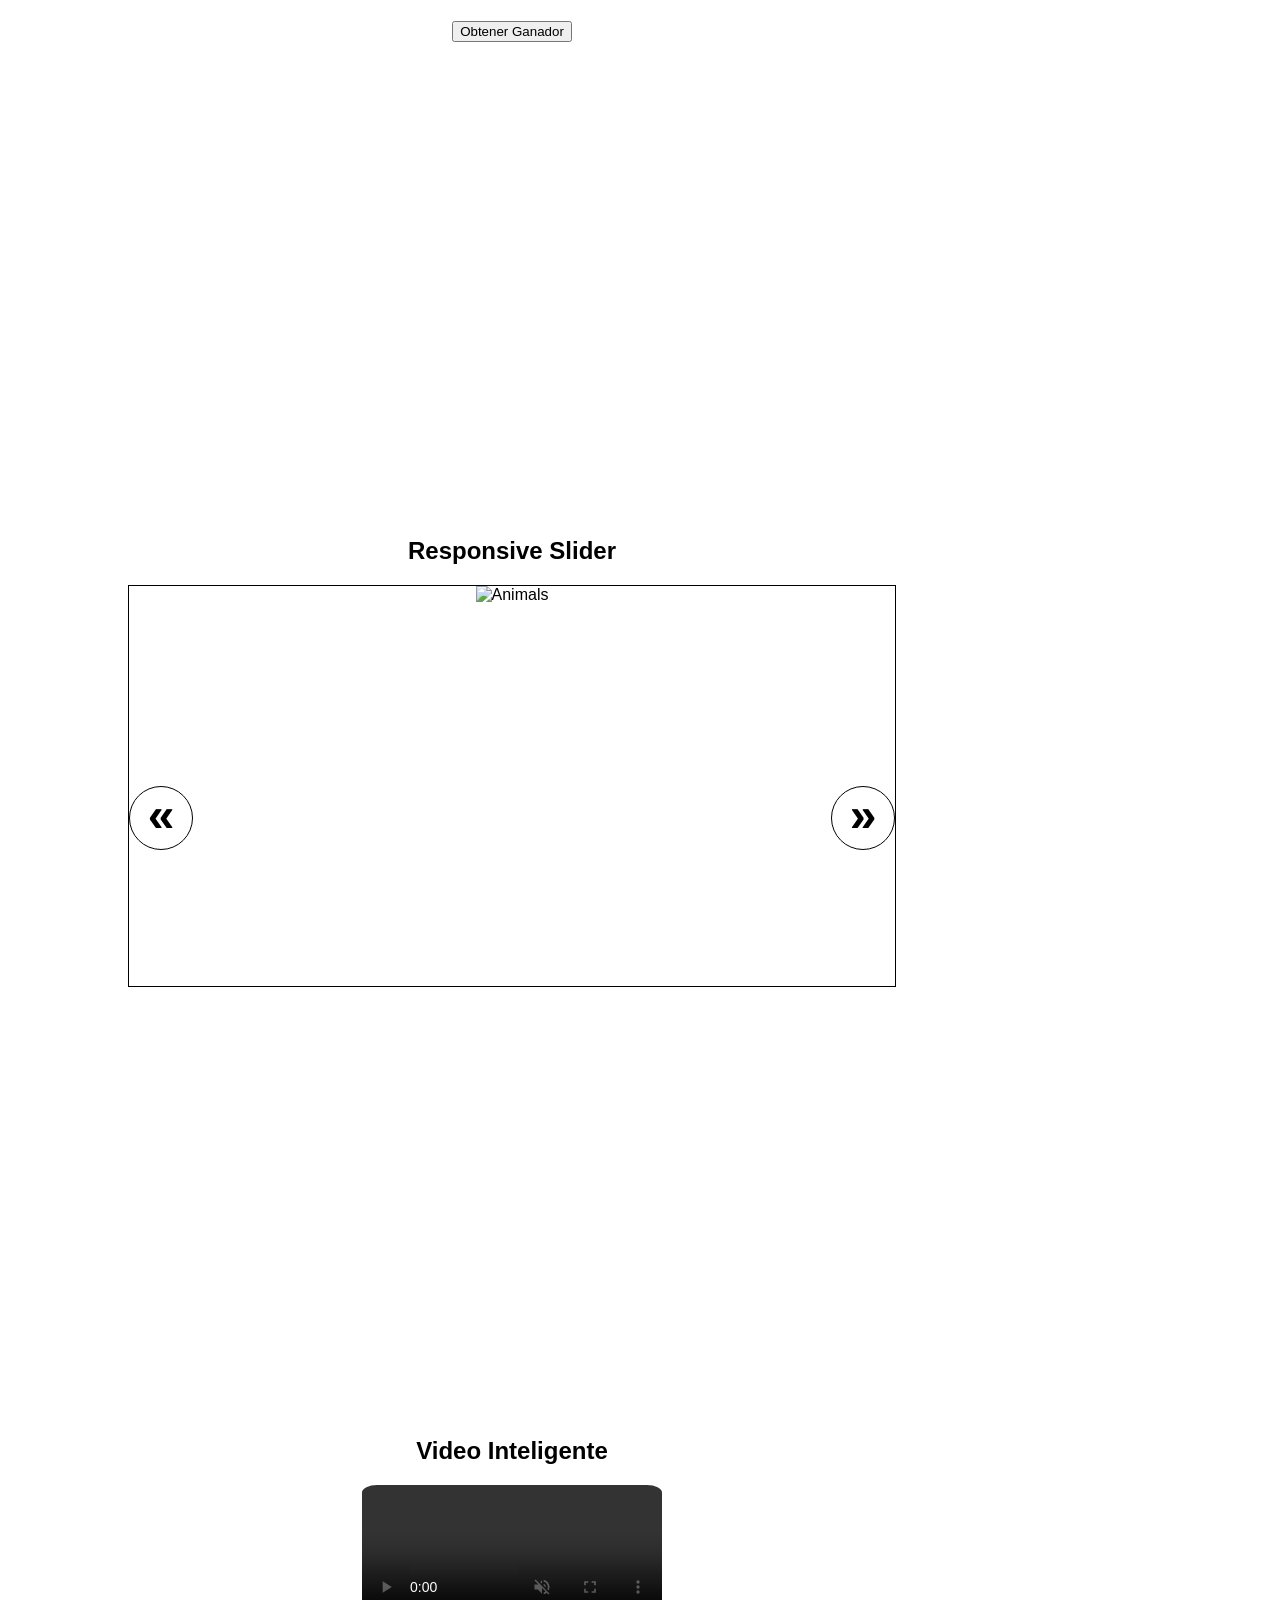
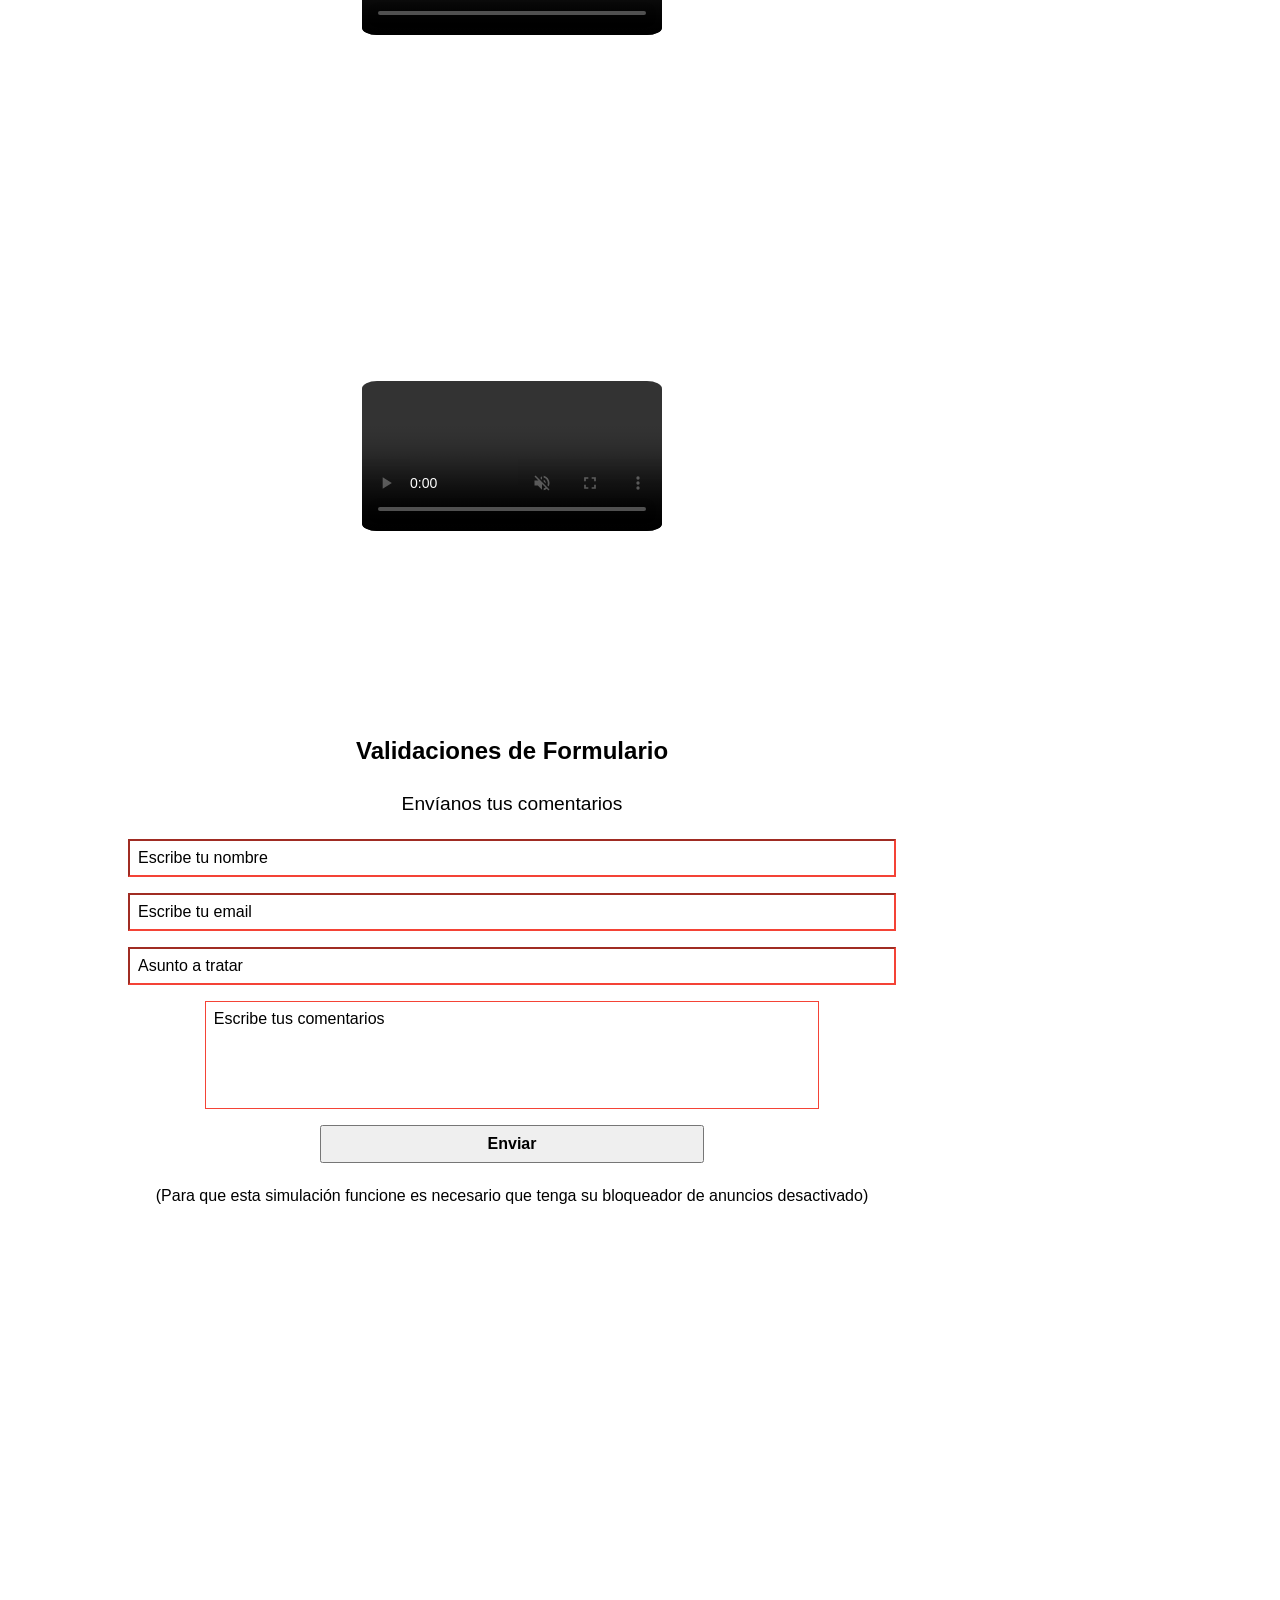
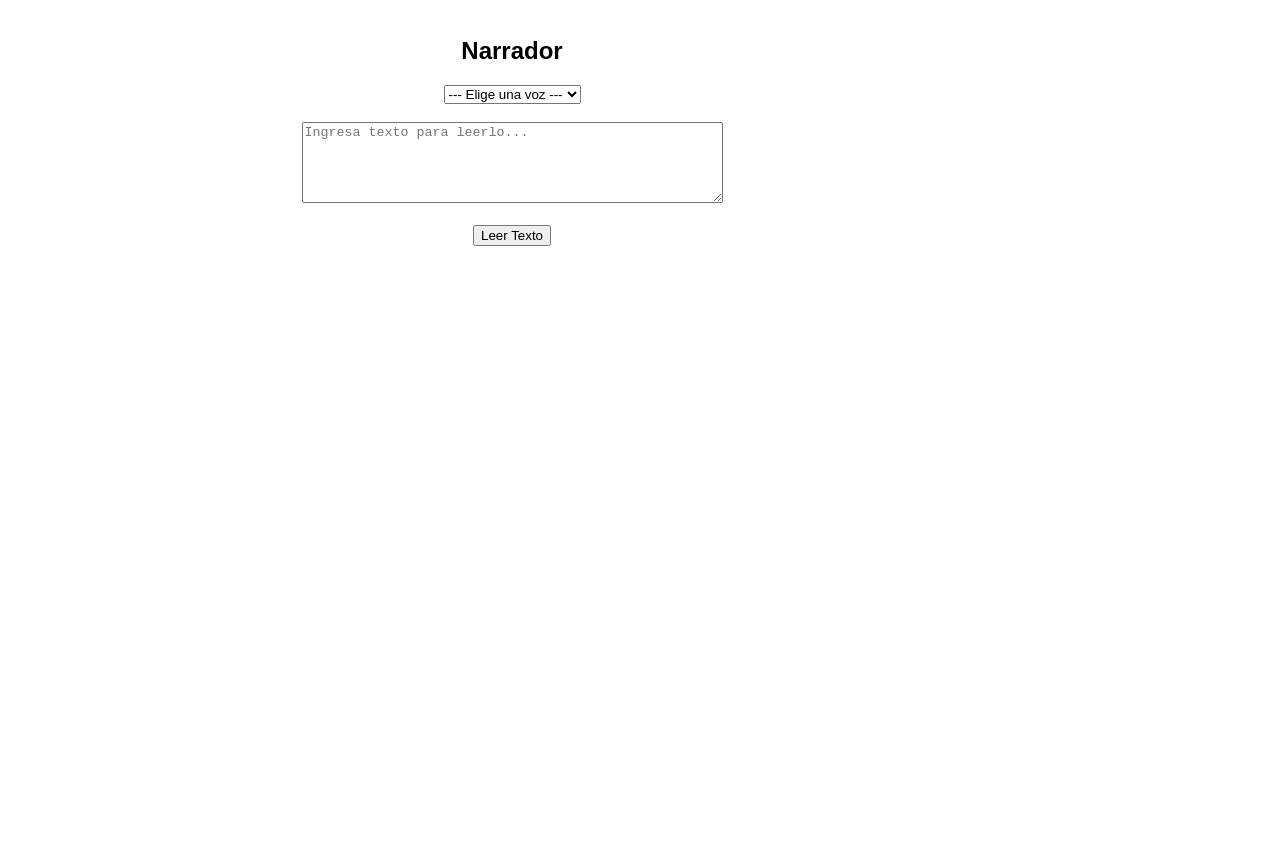
==== commit 51b5916a: "Add files via upload" ====
--- a/dom-ejercicios/index.html
+++ b/dom-ejercicios/index.html
@@ -104,27 +104,27 @@
             <input type="search" placeholder="Buscar..." class="card-filter">
             <article class="cards">
                 <figure class="card">
-                    <img src="http://placeimg.com/200/200/nature" alt="Nature">
+                    <img src="https://www.voicesofyouth.org/sites/voy/files/styles/thumbnail/public/pictures/2019-03/nature-3125912_960_720.jpg?itok=8sN2dbyE" alt="Nature">
                     <figcaption>Nature</figcaption>
                 </figure>
                 <figure class="card">
-                    <img src="http://placeimg.com/200/200/any" alt="Any">
+                    <img src="https://static.vecteezy.com/system/resources/thumbnails/006/899/230/small/mystery-random-loot-box-from-game-icon-vector.jpg" alt="Any">
                     <figcaption>Any</figcaption>
                 </figure>
                 <figure class="card">
-                    <img src="http://placeimg.com/200/200/tech" alt="Tech">
+                    <img src="https://encrypted-tbn0.gstatic.com/images?q=tbn:ANd9GcR8_-i4ywms2Vex8Pug2qt7QGExlKtolGdZM8ON9lBgRctfTeyo1v_eUE0XgvO9-deIUcQ&usqp=CAU" alt="Tech">
                     <figcaption>Tech</figcaption>
                 </figure>
                 <figure class="card">
-                    <img src="http://placeimg.com/200/200/animals" alt="Animals">
+                    <img src="https://encrypted-tbn0.gstatic.com/images?q=tbn:ANd9GcSvwhddMU2xkIHe_08NA4fBCzbx8CDqGBCNj9LfmVfCkQck_g3i5HYn4XloZQzAoJiseNU&usqp=CAU" alt="Animals">
                     <figcaption>Animals</figcaption>
                 </figure>
                 <figure class="card">
-                    <img src="http://placeimg.com/200/200/people" alt="People">
+                    <img src="https://www.womenforwomen.org/sites/default/files/styles/200x200/public/2022-08/Waad_by_wall_01.jpg?h=436df5de&itok=6r_r0mvV" alt="People">
                     <figcaption>People</figcaption>
                 </figure>
                 <figure class="card">
-                    <img src="http://placeimg.com/200/200/arch" alt="Architecture">
+                    <img src="https://encrypted-tbn0.gstatic.com/images?q=tbn:ANd9GcTuMUzX0QC8OhoYgFKGaBpGcmX3FrPWdxdNoG9xSINq_60HuU-sURKvKUonF-IatWm_z7U&usqp=CAU" alt="Architecture">
                     <figcaption>Architecture</figcaption>
                 </figure>
             </article>
@@ -150,7 +150,7 @@
             <div class="slider">
                 <div class="slider-slides">
                     <div class="slider-slide active">
-                        <img src="http://placeimg.com/400/400/animals" alt="Animals">
+                        <img src="https://viterbischool.usc.edu/wp-content/uploads/2022/09/USC-ISI-1200x600-6.png" alt="Animals">
                     </div>
                     <div class="slider-slide">
                         <h4>Diapositiva 2</h4>
@@ -159,7 +159,7 @@
                             accusantium libero totam placeat.</p>
                     </div>
                     <div class="slider-slide">
-                        <img src="http://placeimg.com/400/400/nature" alt="Nature">
+                        <img src="https://www.iecrs.com/wp-content/uploads/2017/06/bcf39e88-5731-43bb-9d4b-e5b3b2b1fdf2-1200x600.jpg" alt="Nature">
                     </div>
                     <div class="slider-slide">
                         <h4>Diapositiva 4</h4>
--- a/dom-ejercicios/style.css
+++ b/dom-ejercicios/style.css
@@ -1,16 +1,17 @@
 :root {
     --main-font: sans-serif;
     --font-size: 16px;
-    --main-color: #F7DF1E;
+    --main-color: #a9bab2;
     --second-color: #222;
-    --main-modal-color: rgba(247, 222, 30, 0.85);
+    --main-modal-color: rgba(169, 186, 178, 0.85);
     --second-modal-color: rgba(34, 34, 34, 0.85);
     --container-width: 1200px;
 }
 
-/* ::-webkit-scrollbar {
-    width: 0px;
-} */
+::-webkit-scrollbar {
+ display: none;
+} 
+
 html {
     scroll-behavior: smooth;
     box-sizing: border-box;
@@ -127,7 +128,6 @@
 }
 
 .menu a:hover {
-    /* font-weight: bold; */
     color: var(--second-color);
     background-color: var(--main-modal-color);
 }
@@ -164,11 +164,6 @@
     transition: all 0.3s ease-out;
 }
 
-.scroll-top-btn:hover {
-    background-color: var(--second-color);
-    color: var(--main-color);
-}
-
 .hidden {
     visibility: hidden;
     opacity: 0;
@@ -192,11 +187,6 @@
     transition: all 0.3s ease-out;
 }
 
-.dark-theme-btn:hover {
-    background-color: var(--second-color);
-    color: var(--main-color);
-}
-
 .dark-mode {
     background-color: var(--second-color);
     color: var(--main-color);
@@ -333,59 +323,69 @@
 
 /* **********-------Scroll Spy-------********* */
 @media screen and (min-width: 1024px) {
-    body {
-        display: grid;
-        grid-template-columns: 80% 20%;
-        grid-template-rows: 4rem auto;
-        grid-template-areas:
-            "header header"
-            "main   panel";
-    }
-
-    main {
-        grid-area: main;
-    }
-
-    header {
-        grid-area: header;
-    }
-
-    .panel {
-        grid-area: panel;
-        align-self: start;
-        position: sticky;
-        top: 4rem;
-        background-color: var(--second-color);
-        justify-content: flex-start;
-        transform: translate(0, 0);
-        opacity: 1;
-        visibility: visible;
-    }
-
-    .panel-btn {
-        display: none;
-    }
-
-    .menu {
-        justify-content: start;
-        text-align: right;
-    }
-
-    .menu a {
-        font-size: 1rem;
-        padding: .75rem;
-    }
-
-    .menu a:hover,
-    .menu a.active {
-        color: var(--second-color);
-        background-color: var(--main-color);
-    }
-
-    .scroll-top-btn {
-        right: initial;
-        left: calc(4.25rem + 1vw);
-    }
+  body {
+      display: grid;
+      grid-template-columns: 80% 20%;
+      grid-template-rows: 4rem auto;
+      grid-template-areas:
+          "header header"
+          "main   panel";
+  }
+
+  main {
+      grid-area: main;
+  }
+
+  header {
+      grid-area: header;
+  }
+
+  .panel {
+      grid-area: panel;
+      align-self: start;
+      position: sticky;
+      top: 4rem;
+      background-color: var(--second-color);
+      justify-content: flex-start;
+      transform: translate(0, 0);
+      opacity: 1;
+      visibility: visible;
+  }
+
+  .panel-btn {
+      display: none;
+  }
+
+  .menu {
+      justify-content: start;
+      text-align: right;
+  }
+
+  .menu a {
+      font-size: 1rem;
+      padding: .75rem;
+  }
+
+  .menu a:hover,
+  .menu a.active {
+      color: var(--second-color);
+      background-color: var(--main-color);
+  }
+
+  .scroll-top-btn {
+      right: initial;
+      left: calc(4.25rem + 1vw);
+  }
+
+  .scroll-top-btn:hover {
+    background-color: var(--second-color);
+    color: var(--main-color);
+  }
+
+  .dark-theme-btn:hover {
+    background-color: var(--second-color);
+    color: var(--main-color);
+  }
 
 }
 
